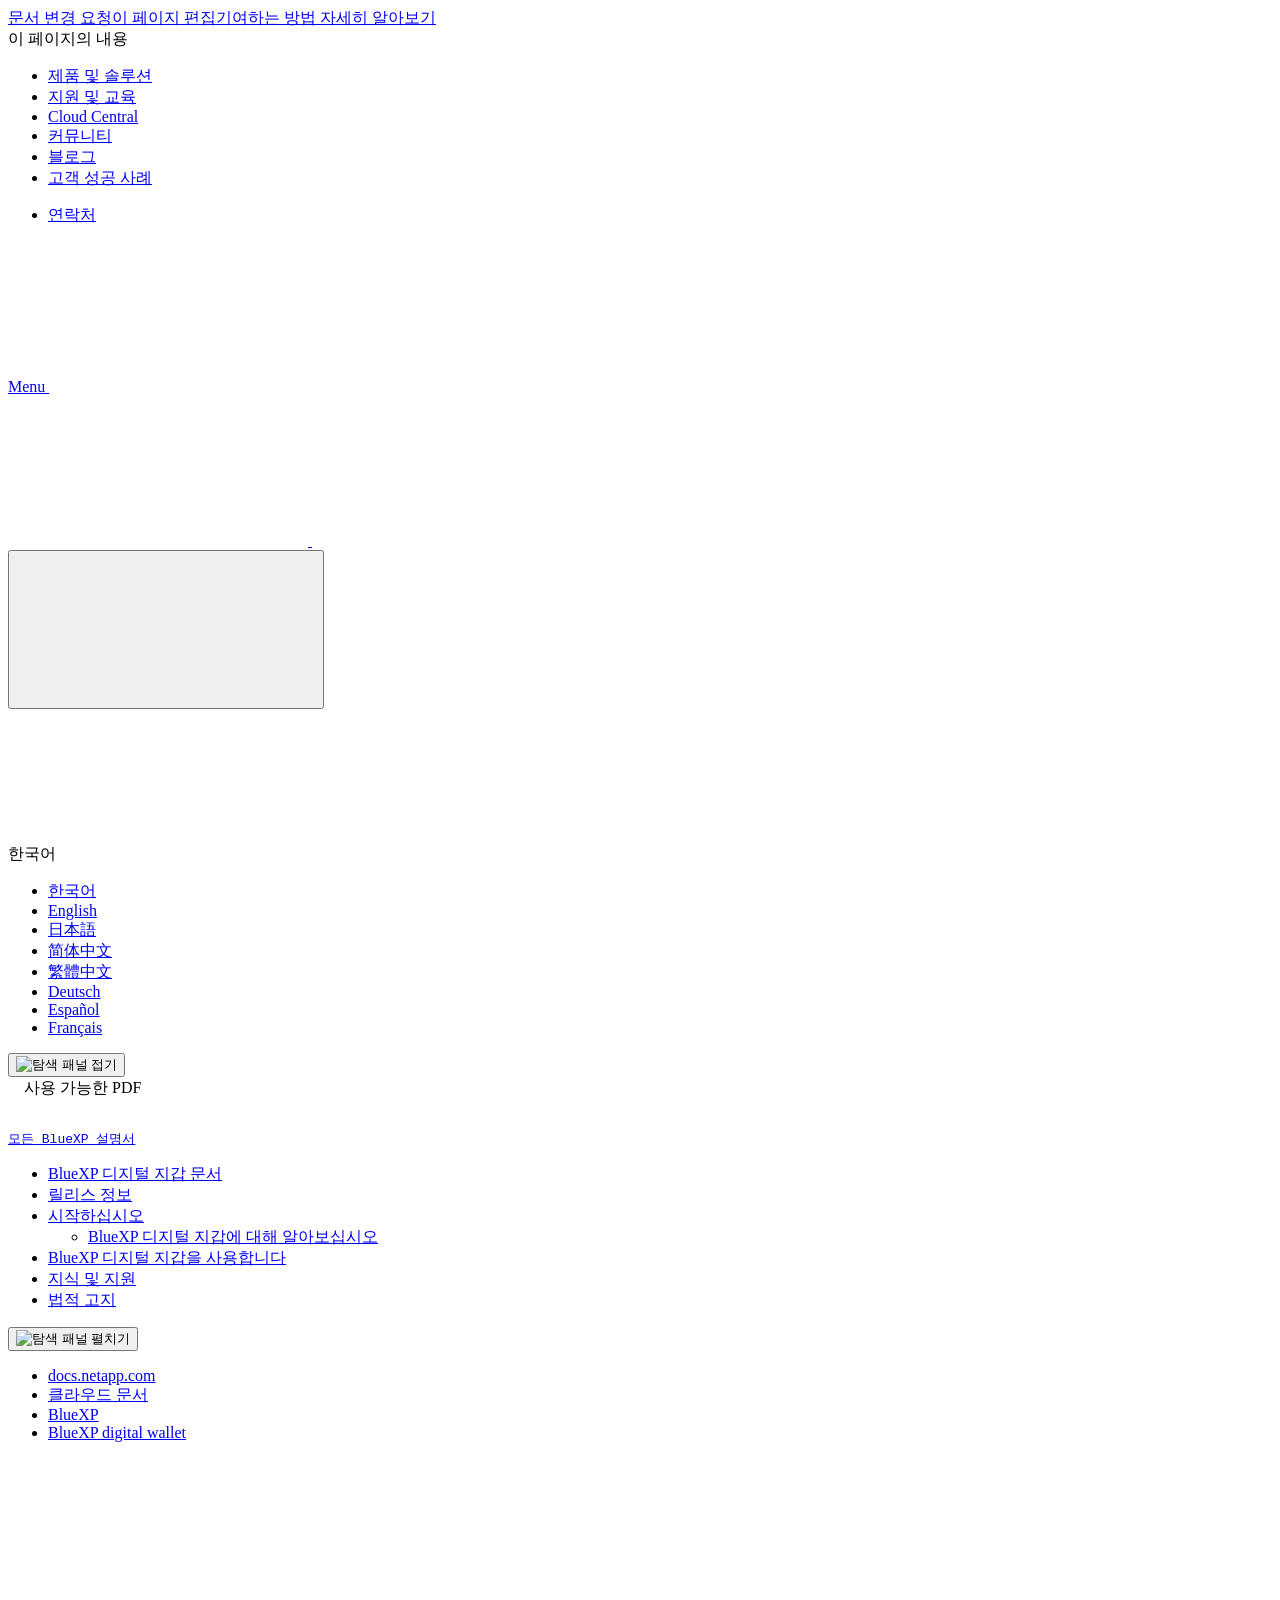
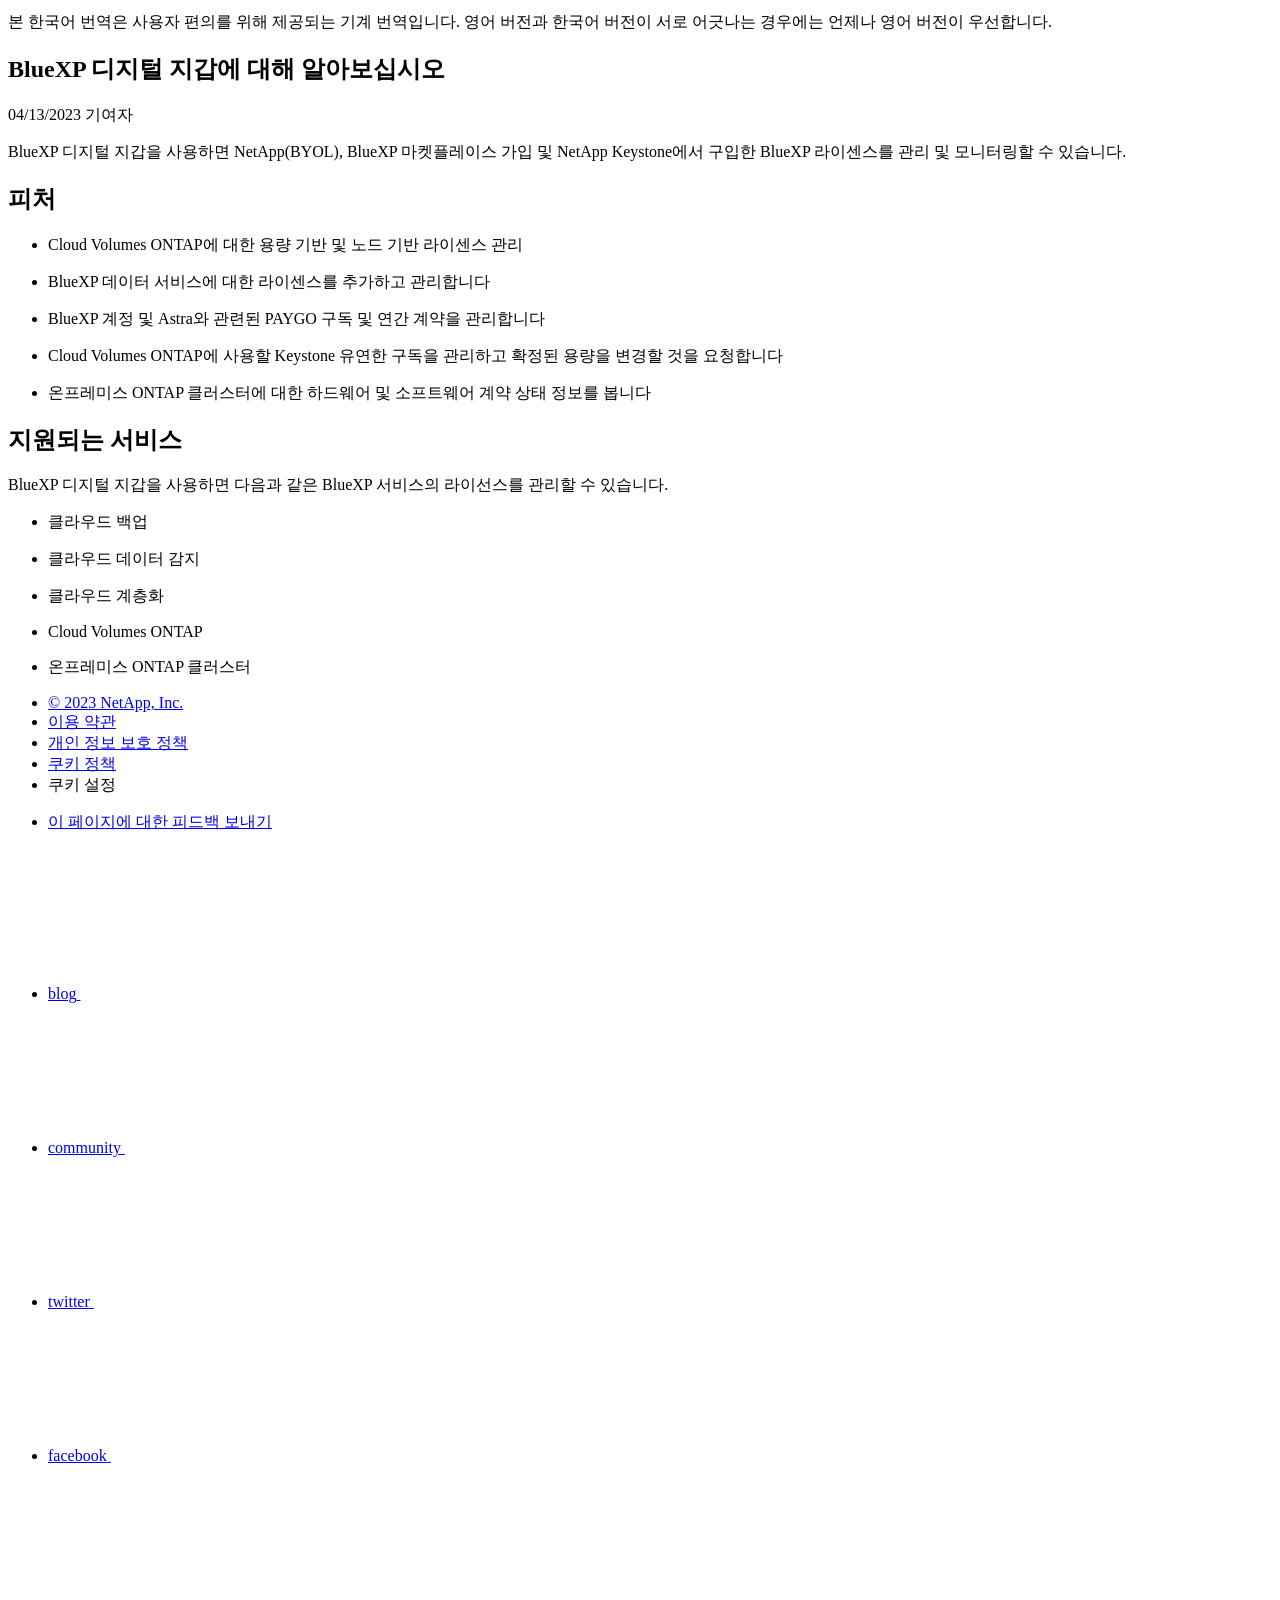
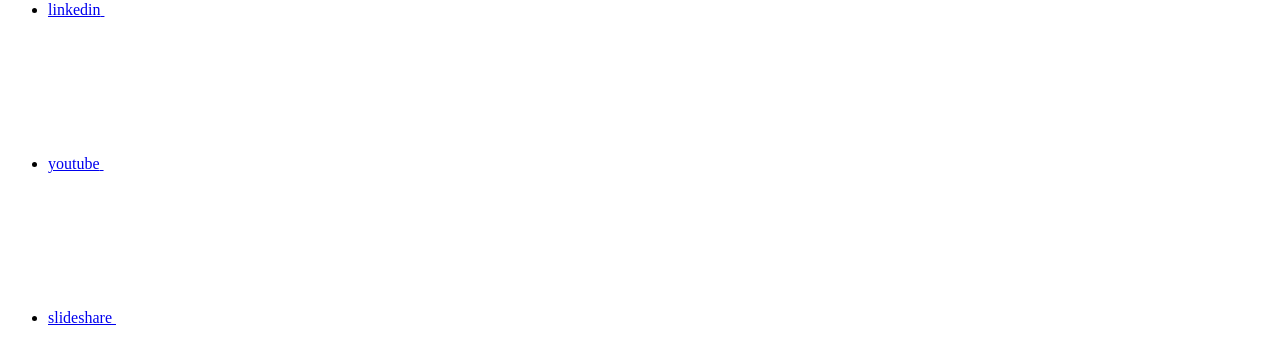
==== concept-digital-wallet.html @ b39cb66f "Deploying to gh-pages from  @ 35539316d32e8662a59e7614644bba954199ddea 🚀" ====
<!DOCTYPE html>
<html lang="ko">
  <head class="at-element-marker">
  <title>BlueXP 디지털 지갑에 대해 알아보십시오 | NetApp Documentation</title>
  <meta charset="utf-8">
  <meta http-equiv="x-ua-compatible" content="ie=edge,chrome=1">
  <meta http-equiv="language" content="en">
  <meta name="viewport" content="width=device-width, initial-scale=1">
  <meta property="og:title" content="BlueXP 디지털 지갑에 대해 알아보십시오 | NetApp Documentation" />
	<meta property="og:type" content="website" />
	<meta property="og:url" content="https://docs.netapp.com/ko-kr/bluexp-digital-wallet/concept-digital-wallet.html" />
	<meta property="og:description" content="BlueXP 디지털 지갑을 사용하면 NetApp(BYOL), BlueXP 마켓플레이스 가입 및 NetApp Keystone에서 구입한 BlueXP 라이센스를 관리 및 모니터링할 수 있습니다." />
  <meta property="og:image" content="https://docs.netapp.com/ko-kr/bluexp-digital-wallet/images/logo-tophat-social.png" />
  <meta property="og:image:alt" content="NetApp Logo" />
  <meta name="format-detection" content="telephone=no">
  <meta http-equiv="Content-Type" content="text/html; charset=utf-8">
  <meta http-equiv="encoding" content="utf-8">
  <meta http-equiv="nss-type" content="Product Documentation"/>
  <meta http-equiv="nss-subtype" content="User Guide"/><meta name="description" content="BlueXP 디지털 지갑을 사용하면 NetApp(BYOL), BlueXP 마켓플레이스 가입 및 NetApp Keystone에서 구입한 BlueXP 라이센스를 관리 및 모니터링할 수 있습니다.">
  <meta name="keywords" content=" digital wallet, bluexp digital wallet, licensing, licenses, services, supported services"><!-- Icons -->
  <link rel="icon" href="/ko-kr/bluexp-digital-wallet/images/favicon.ico" type="image/x-icon">

  <!-- RSS Feed --><link rel="alternate" type="application/rss+xml" title="NetApp Documentation" href="/ko-kr/bluexp-digital-wallet/feed.xml"><!-- CSS Definitions: NetApp CSS should be defined after generic css -->

  <!-- Elastic Search -->
  <link rel="stylesheet" href="//cdn.jsdelivr.net/searchkit/0.10.0/theme.css">

  <!-- Combined CSS -->
  <link rel="stylesheet" type="text/css" href="/ko-kr/bluexp-digital-wallet/css/netappdocs.css">

  
  <link rel="stylesheet" href="/ko-kr/bluexp-digital-wallet/css/landing-page.css" type="text/css">
  <link rel="stylesheet" href="/ko-kr/bluexp-digital-wallet/css/tabbed-blocks.css" type="text/css">
  <!-- Canonical url -->
  <link rel="canonical" href="https://docs.netapp.com/ko-kr/bluexp-digital-wallet/concept-digital-wallet.html" />
  <link rel="alternate" hreflang="x-default" href="https://docs.netapp.com/us-en/bluexp-digital-wallet/concept-digital-wallet.html" />
  <link rel="alternate" hreflang="ko" href="https://docs.netapp.com/ko-kr/bluexp-digital-wallet/concept-digital-wallet.html" />
  <link rel="alternate" hreflang="en" href="https://docs.netapp.com/us-en/bluexp-digital-wallet/concept-digital-wallet.html" />
  <link rel="alternate" hreflang="ja" href="https://docs.netapp.com/ja-jp/bluexp-digital-wallet/concept-digital-wallet.html" />
  <link rel="alternate" hreflang="zh-Hans" href="https://docs.netapp.com/zh-cn/bluexp-digital-wallet/concept-digital-wallet.html" />
  <link rel="alternate" hreflang="zh-Hant" href="https://docs.netapp.com/zh-tw/bluexp-digital-wallet/concept-digital-wallet.html" />
  <link rel="alternate" hreflang="de" href="https://docs.netapp.com/de-de/bluexp-digital-wallet/concept-digital-wallet.html" />
  <link rel="alternate" hreflang="es" href="https://docs.netapp.com/es-es/bluexp-digital-wallet/concept-digital-wallet.html" />
  <link rel="alternate" hreflang="fr" href="https://docs.netapp.com/fr-fr/bluexp-digital-wallet/concept-digital-wallet.html" />
  <link rel='stylesheet' href='/ko-kr/bluexp-digital-wallet/css/na-feature.css' type='text/css'><!-- Top level site integrations --><script>
    function addAdobeLaunch(adobeId) {
      var head = document.getElementsByTagName('head')[0];
      var adobe = document.createElement("script");
      adobe.type = "text/plain";
      adobe.className = "optanon-category-C0002";
      adobe.src = "//assets.adobedtm.com/60287eadf1ee/c284da483c83/"+adobeId+".min.js";
      head.appendChild(adobe);
    }

    function addGoogleAnalytics(gtagId) {
      var google = document.createElement("script");
      google.type = "text/plain";
      google.className = "optanon-category-C0002";
      google.src = "https://www.googletagmanager.com/gtag/js?id="+gtagId;
      var head = document.getElementsByTagName('head')[0];
      head.appendChild(google);

      window.dataLayer = window.dataLayer || [];
      function gtag(){dataLayer.push(arguments);}
      gtag('js', new Date());
      gtag('config', gtagId);
    }

    function addConsent(consentId) {
      var head = document.getElementsByTagName('head')[0];
      var onetrustConsent = document.createElement("script");
      onetrustConsent.type = "text/javascript";
      onetrustConsent.src = "https://cdn.cookielaw.org/consent/"+consentId+"/OtAutoBlock.js";
      head.appendChild(onetrustConsent);

      var onetrustScript = document.createElement("script");
      onetrustScript.type = "text/javascript";
      onetrustScript.src = "https://cdn.cookielaw.org/scripttemplates/otSDKStub.js";
      onetrustScript.charset = "UTF-8";
      onetrustScript.dataset.documentLanguage = "true";
      onetrustScript.dataset.domainScript = consentId;
      head.appendChild(onetrustScript);
    }addConsent("72570c5c-fe30-465f-b0e0-b77f7fb4ae34");
    addAdobeLaunch("launch-e9ff3acac59f");
    addGoogleAnalytics("UA-81697994-3");function OptanonWrapper() { }
  </script>
  <script src="https://cdnjs.cloudflare.com/ajax/libs/jquery/2.1.4/jquery.min.js"></script>
  <script src="https://cdnjs.cloudflare.com/ajax/libs/jquery-cookie/1.4.1/jquery.cookie.min.js"></script>

  <!-- Used for Product Family Page Sidebar Visibility --><!-- Used to import Promise for IE. Required for SearchKit -->
  <script src="https://cdnjs.cloudflare.com/ajax/libs/bluebird/3.3.5/bluebird.min.js"></script><script src='/ko-kr/bluexp-digital-wallet/js/na-search.js'></script><script src='/ko-kr/bluexp-digital-wallet/js/na-pagenav.js'></script><script src='/ko-kr/bluexp-digital-wallet/js/na-utility.js'></script>
 <!--  
  <link rel='stylesheet' href='/ko-kr/bluexp-digital-wallet/css/prism.css' type='text/css'>
  <link rel='stylesheet' href='/ko-kr/bluexp-digital-wallet/css/prism-netapp.css' type='text/css'>
 -->

  <!-- <script src='/ko-kr/bluexp-digital-wallet/js/na-utility.js'></script> -->
  <script src='/ko-kr/bluexp-digital-wallet/js/clouddocs.js'></script>
  <script src='/ko-kr/bluexp-digital-wallet/js/jquery.navgoco.min.js'></script>
  <script src="https://maxcdn.bootstrapcdn.com/bootstrap/3.3.7/js/bootstrap.min.js" integrity="sha384-Tc5IQib027qvyjSMfHjOMaLkfuWVxZxUPnCJA7l2mCWNIpG9mGCD8wGNIcPD7Txa" crossorigin="anonymous"></script>
  <!-- <script src='/ko-kr/bluexp-digital-wallet/js/toc.js'></script> -->
  <!-- <script src='/ko-kr/bluexp-digital-wallet/js/customscripts.js'></script> --><script>
      $(document).ready(function() {
          
          var collapseOnInit = true;
          

          var navSettings = {
              "caretHtml": '',
              "accordion": collapseOnInit,
              "openClass": 'active', // open
              "save": false, // leave false or nav highlighting doesn't work right
              "cookie": {
                  "name": 'navgoco',
                  "expires": false,
                  "path": '/'
              },
              "slide": {
                  "duration": 400,
                  "easing": 'swing'
              }
          };

          // Initialize navgoco with default options
          $("#mysidebar").navgoco(navSettings);
          

          $("#collapseAll").click(function(e) {
              e.preventDefault();
              $("#mysidebar").navgoco('toggle', false);
          });

          $("#expandAll").click(function(e) {
              e.preventDefault();
              $("#mysidebar").navgoco('toggle', true);
          });

          $(".sidebar-nav-container").on("scroll", function() {
            $.cookie("sidebarScroll", $(".sidebar-nav-container").scrollTop(), {
              path    : "/ko-kr/bluexp-digital-wallet"  
            });
          });
          $(function() {
            if ($.cookie("sidebarScroll")) {
              $(".sidebar-nav-container").scrollTop($.cookie("sidebarScroll"));
            }
          });

      });

  </script>
  <script>
      $(document).ready(function() {
          $("#tg-sb-link").click(function() {
              $("#tg-sb-sidebar").toggle();
              $("#tg-sb-content").toggleClass('col-md-9');
              $("#tg-sb-content").toggleClass('col-md-12');
              $("#tg-sb-icon").toggleClass('fa-toggle-on');
              $("#tg-sb-icon").toggleClass('fa-toggle-off');
          });
      });
  </script>
  <script src='/ko-kr/bluexp-digital-wallet/js/custom-dropdown.js'></script>
  <script src='/ko-kr/bluexp-digital-wallet/js/FileSaver.min.js'></script>
  <script src='/ko-kr/bluexp-digital-wallet/js/jszip-utils.min.js'></script>
  <script src='/ko-kr/bluexp-digital-wallet/js/jszip.min.js'></script>
  <!-- <script src='/ko-kr/bluexp-digital-wallet/js/pdf-ux.js'></script> -->
</head>


  <body class role="document" data-flavor="">
    <div id="page" class="n-off-canvas-menu">
      <div class="n-off-canvas-menu__menu"><!--TODO: Add offcanvas code --></div>
      <div class="n-off-canvas-menu__content-wrap">
        <header class="site-header" id="banner">
  
  <!-- Start Page Toolbar -->
  
  <div class="page-nav-toolbar"><div class="page-nav-contribute"><a target="_blank" href="https://github.com/NetAppDocs/bluexp-digital-wallet/issues/new?body=Page%3A%20[BlueXP 디지털 지갑에 대해 알아보십시오](https://docs.netapp.com/ko-kr/bluexp-digital-wallet/concept-digital-wallet.html)&template=public-issue-template.md" class="page-nav-contribute-link" role="button"><img src="/ko-kr/bluexp-digital-wallet/images/discuss-sm.svg" alt="" class="github-icon" />문서 변경 요청</a><a target="_blank" href="https://github.com/NetAppDocs/bluexp-digital-wallet/blob/main/concept-digital-wallet.adoc" class="page-nav-contribute-link" role="button"><img src="/ko-kr/bluexp-digital-wallet/images/edit-sm.svg" alt="" class="github-icon" />이 페이지 편집</a><a target="_blank" href="https://docs.netapp.com/us-en/contribute/" class="page-nav-contribute-link"  ><img src="/ko-kr/bluexp-digital-wallet/images/article-sm.svg" alt="" class="github-icon" />기여하는 방법 자세히 알아보기</a></div>
    <div class="page-nav-container">
      <nav class="page-nav-fixed">
        <div class="page-nav-title">이 페이지의 내용</div>
        <div class="page-nav-links">
          <ul class="page-nav-inner" id="page-menu"></ul>
        </div>
      </nav>
    </div>
  </div>
  
  
  <!-- Start top_hat -->
  <div class="n-top-hat">
    <div class="n-container">
      <div class="n-top-hat__cross-property-nav">
        <ul class="n-top-hat__list">
          <li class="n-top-hat__list-item">
            <a href="https://www.netapp.com/products-a-z/" class="n-top-hat__link">제품 및 솔루션</a>
          </li>
          <li class="n-top-hat__list-item">
            <a href="https://www.netapp.com/support-and-training/netapp-university/" class="n-top-hat__link">지원 및 교육</a>
          </li>
          <li class="n-top-hat__list-item">
            <a href="https://cloud.netapp.com" class="n-top-hat__link">Cloud Central</a>
          </li>
          <li class="n-top-hat__list-item">
            <a href="https://community.netapp.com/" class="n-top-hat__link">커뮤니티</a>
          </li>
          <li class="n-top-hat__list-item">
            <a href="https://blog.netapp.com/" class="n-top-hat__link">블로그</a>
          </li>
          <li class="n-top-hat__list-item">
            <a href="https://customers.netapp.com/en/" class="n-top-hat__link">고객 성공 사례</a>
          </li>
        </ul>
      </div>
      <div class="n-top-hat__utils">
        <ul class="n-top-hat__list">
          <li class="n-top-hat__list-item">
            <a href="https://www.netapp.com/company/contact-us/" target="_self" class="n-top-hat__link" data-ntap-ui="contact-us">연락처</a>
          </li>
        </ul>
      </div>
    </div>
  </div>
  <!-- End top_hat -->

  <!-- Start property bar -->
  <style>
    .n-property-navigation-bar__menus--desktop-experience .n-menu--mega__default-content__heading span {
    color: #34B0FF;
    }
  </style>
  <div class="n-property-bar " data-ntap-ui="sticky-nav">
    <div class="n-property-bar__inner-wrap">
      <div class="n-property-bar__menu-toggle">
        <a href="#" class="n-property-bar__menu-toggle-link">
          <span class="n-property-bar__menu-toggle-text">Menu</span>
          <svg class="n-icon-bars n-property-bar__menu-toggle-icon" aria-labelledby="title">
            <title>bars</title>
            <use xlink:href="/ko-kr/bluexp-digital-wallet/images/sprite.svg#bars"></use>
          </svg>
        </a>
      </div>
      <div class="n-property-bar__property-mark ">
        <a href="https://www.netapp.com" class="n-property-bar__property-link">
          <div class="n-property-bar__logo">
            <svg class="n-icon-netapp-mark n-icon-netapp-mark n-property-bar__netapp-mark-icon" aria-labelledby="title">
              <title>netapp-mark</title>
              <use xlink:href="/ko-kr/bluexp-digital-wallet/images/sprite.svg#netapp-mark"></use>
            </svg>
            <svg class="n-icon-netapp-logo n-property-bar__logo-svg" aria-labelledby="title">
              <title>netapp-logo</title>
              <use xlink:href="/ko-kr/bluexp-digital-wallet/images/sprite.svg#netapp-logo"></use>
            </svg>
          </div>
        </a>
      </div>

      
      
      
      <div class="search-property-bar">
        <div id="search-demo-container" class="searchbox n-property-bar__search">
          <div id="react-search" 
          data-search-html="/ko-kr/bluexp-digital-wallet/search.html"
          data-type="widget" 
          data-placeholder="설명서 검색"
          data-no-results-found="{query}에 대한 결과를 찾을 수 없음"
          data-did-you-mean="{suggestion}을(를) 검색해보십시오."
          data-no-results-found-did-you-mean="{query}에 대한 결과를 찾을 수 없습니다. {suggestion}을(를) 검색하려 하셨습니까?"
          data-results-found="{hitCount}개의 결과를 찾음"
          data-error-message="We're sorry, an issue occurred when fetching your results. Please try again."
          data-error-reset="Reset Search"
          data-sk-es-pf-indexes=""
          data-flavor=""></div>
          <button class="n-property-bar__search-toggle-button" type="button">
            <svg class="n-icon-search n-property-bar__search-toggle-button-icon" aria-labelledby="title">
              <title>search</title>
              <use xmlns:xlink="http://www.w3.org/1999/xlink" xlink:href="/ko-kr/bluexp-digital-wallet/images/sprite.svg#search"></use>
            </svg>
          </button>
        </div>
      </div>
      
    </div>
  </div>
  <div class="n-property-bar__toolbar">
    <!-- Start Language Selector --><div id="language-dropdown" class="custom-dropdown custom-dropdown-lang">
      <div class="custom-dropdown-select custom-dropdown-select-lang">
      <span class="lang-name">한국어</span>
          <svg class="n-globe__icon" aria-labelledby="title">
            <title>globe</title>
            <use xmlns:xlink="http://www.w3.org/1999/xlink" xlink:href="/ko-kr/bluexp-digital-wallet/images/sprite.svg#globe"></use>
          </svg>
        </button>
      </div>

      <ul class="custom-dropdown-menu"><li>
          <a href="https://docs.netapp.com/ko-kr/bluexp-digital-wallet/concept-digital-wallet.html" target="_self"><span translate="no" class="notranslate">한국어</span></a>
        </li><li>
          <a href="https://docs.netapp.com/us-en/bluexp-digital-wallet/concept-digital-wallet.html" target="_self"><span translate="no" class="notranslate">English</span></a>
        </li><li>
          <a href="https://docs.netapp.com/ja-jp/bluexp-digital-wallet/concept-digital-wallet.html" target="_self"><span translate="no" class="notranslate">日本語</span></a>
        </li><li>
          <a href="https://docs.netapp.com/zh-cn/bluexp-digital-wallet/concept-digital-wallet.html" target="_self"><span translate="no" class="notranslate">简体中文</span></a>
        </li><li>
          <a href="https://docs.netapp.com/zh-tw/bluexp-digital-wallet/concept-digital-wallet.html" target="_self"><span translate="no" class="notranslate">繁體中文</span></a>
        </li><li>
          <a href="https://docs.netapp.com/de-de/bluexp-digital-wallet/concept-digital-wallet.html" target="_self"><span translate="no" class="notranslate">Deutsch</span></a>
        </li><li>
          <a href="https://docs.netapp.com/es-es/bluexp-digital-wallet/concept-digital-wallet.html" target="_self"><span translate="no" class="notranslate">Español</span></a>
        </li><li>
          <a href="https://docs.netapp.com/fr-fr/bluexp-digital-wallet/concept-digital-wallet.html" target="_self"><span translate="no" class="notranslate">Français</span></a>
        </li></ul>
    </div><!-- End Language Selector -->

    <div class="n-property-bar__cta"></div>
  </div>
  <!-- End property bar -->
</header>


        <main id="n-main-content" class="n-main-content">
          <!-- Start Documentation Content -->
<div class="ie-main">
  <!-- Sidebar Column -->
  
  <div class="col-md-3" id="sidebar-height">
      <button id="btn-sidebar-collapse" onclick="hideSidebar()"><img src="/ko-kr/bluexp-digital-wallet/images/collapse.png" alt="탐색 패널 접기"></button>
      <div class="n-pdf-header">
  <a id="toggleButtonPdf" class="n-pdf-button" type="button">
    <img src="/ko-kr/bluexp-digital-wallet/images/pdf.png" alt="" width="16" height="16"/>사용 가능한 PDF<span>
    </span>
  </a>
</div>
<div class="n-pdf-body-container">
  <ul id="toggleContainerPdf" class="n-pdf-body" style="display:none;"><li class="pdf-ux-container">
        
        
        
        <a target="_blank" href="/ko-kr/bluexp-digital-wallet/pdfs/fullsite-sidebar/BlueXP_디지털_전자지갑_설명서.pdf" >
          <img src="/ko-kr/bluexp-digital-wallet/images/pdf.png" alt="" width="16" height="16"/>이 문서 사이트의 PDF</a>





    
      <ul class="subfolders" style="display:none;">
        <li class="pdf-ux-container">
          
          
          
          <a target="_blank" 
            
              href="/ko-kr/bluexp-digital-wallet/pdfs/sidebar/시작하십시오.pdf" 
            
          >
            <img src="/ko-kr/bluexp-digital-wallet/images/pdf.png" alt="" width="16" height="16"/>
            시작하십시오
          </a>
          
    <ul class="subfolders" id="pdf-remove" style="display:none;"><li class="active"></li></ul>
  


        </li>
      </ul>
    

  



    
      <ul class="subfolders" style="display:none;">
        <li class="pdf-ux-container">
          
          
          
          <a target="_blank" 
            
              href="/ko-kr/bluexp-digital-wallet/pdfs/sidebar/BlueXP_디지털_지갑을_사용합니다.pdf" 
            
          >
            <img src="/ko-kr/bluexp-digital-wallet/images/pdf.png" alt="" width="16" height="16"/>
            BlueXP 디지털 지갑을 사용합니다
          </a>
          

    
      <ul class="subfolders" style="display:none;">
        <li class="pdf-ux-container">
          
          
          
          <a target="_blank" 
            
              href="/ko-kr/bluexp-digital-wallet/pdfs/sidebar/Cloud_Volumes_ONTAP에_대한_라이센스를_관리합니다.pdf" 
            
          >
            <img src="/ko-kr/bluexp-digital-wallet/images/pdf.png" alt="" width="16" height="16"/>
            Cloud Volumes ONTAP에 대한 라이센스를 관리합니다
          </a>
          




        </li>
      </ul>
    

  










        </li>
      </ul>
    

  



    
      <ul class="subfolders" style="display:none;">
        <li class="pdf-ux-container">
          
          
          
          <a target="_blank" 
            
              href="/ko-kr/bluexp-digital-wallet/pdfs/sidebar/지식_및_지원.pdf" 
            
          >
            <img src="/ko-kr/bluexp-digital-wallet/images/pdf.png" alt="" width="16" height="16"/>
            지식 및 지원
          </a>
          




        </li>
      </ul>
    

  



</li></ul>
  <div class="zip-pdf-link-container" style="display: none;">   
    <a href="#" id="zipPdf">
      <img src="/ko-kr/bluexp-digital-wallet/images/pdf-zip.png" alt="" width="16" height="16"/>
      <pre>별도의 PDF 문서 모음<span class="zip-size"></span></pre>
    </a><div id="zip-link-popup" class="hide">
    <div class="inner-modal">
        <div class="downloading-progress">
            <div class="spinner"></div>
            <h1>Creating your file...</h1>
            <div>This may take a few minutes. Thanks for your patience.</div>
            <button class="cancel-download-btn" type="button">Cancel</button>
        </div>
        <div class="download-complete hide">
            <div class="done-icon">
                <svg xmlns="http://www.w3.org/2000/svg" width="24" height="24" viewBox="0 0 24 24"><path d="M20.285 2l-11.285 11.567-5.286-5.011-3.714 3.716 9 8.728 15-15.285z"/></svg>
            </div>
            <div>Your file is ready</div>
            <button class="cancel-download-btn" type="button">OK</button>
        </div>
    </div>
</div>
<script>
    $(".cancel-download-btn").click(function(){
        $("#zip-link-popup").addClass("hide");
        $("#zip-link-popup .downloading-progress").removeClass("hide");
        $("#zip-link-popup .download-complete").addClass("hide");
    });
</script></div>
</div>
<script>
  $("#toggleContainerPdf li.active:last-child").parents('ul.subfolders').toggle('display');
  $("#toggleButtonPdf").click(function () {
    $("#toggleContainerPdf").toggle('display');
    $(".n-pdf-body-container .zip-pdf-link-container").toggle('display');
  });
</script><div class="prod-nav" id="product-nav">
  <a target="_self" class="prod-fam-nav" href="https://docs.netapp.com/ko-kr/cloud-manager-family/"><img src="/ko-kr/bluexp-digital-wallet/images/left_arrow.png" alt=""><pre>모든 BlueXP 설명서</pre></a>
</div><div class="sidebar-nav-container" id="mysidebardiv">
  <ul id="mysidebar" class="nav"><li 
      data-pdf-exists="true" 
      data-pdf-filename="BlueXP 디지털 지갑 문서"
      data-li-level="1#" 
      class=" "
    ><a class="na-navbar-padding" href="/ko-kr/bluexp-digital-wallet/index.html">
        BlueXP 디지털 지갑 문서
      </a></li><li 
      data-pdf-exists="true" 
      data-pdf-filename="릴리스 정보"
      data-li-level="1#" 
      class=" "
    ><a class="na-navbar-padding" href="/ko-kr/bluexp-digital-wallet/whats-new.html">
        릴리스 정보
      </a></li><li 
      data-pdf-exists="true" 
      data-pdf-filename="시작하십시오"
      data-li-level="1" 
      class="subfolders "
    ><a href="#">
        <div class="na-navbar-padding"> 시작하십시오</div>
      </a>
      <ul style="display: none;">
        <li 
      data-pdf-exists="true" 
      data-pdf-filename="BlueXP 디지털 지갑에 대해 알아보십시오"
      data-li-level="2#" 
      class="  active "
    ><a class="na-navbar-padding" href="/ko-kr/bluexp-digital-wallet/concept-digital-wallet.html">
        BlueXP 디지털 지갑에 대해 알아보십시오
      </a></li></ul></li><li 
      data-pdf-exists="true" 
      data-pdf-filename="BlueXP 디지털 지갑을 사용합니다"
      data-li-level="1" 
      class="subfolders "
    ><a href="#">
        <div class="na-navbar-padding"> BlueXP 디지털 지갑을 사용합니다</div>
      </a>
      <ul style="display: none;">
        <li 
      data-pdf-exists="true" 
      data-pdf-filename="Cloud Volumes ONTAP에 대한 라이센스를 관리합니다"
      data-li-level="2" 
      class="subfolders "
    ><a href="#">
        <div class="na-navbar-padding"> Cloud Volumes ONTAP에 대한 라이센스를 관리합니다</div>
      </a>
      <ul style="display: none;">
        <li 
      data-pdf-exists="true" 
      data-pdf-filename="용량 기반 라이센스"
      data-li-level="3#" 
      class=" "
    ><a class="na-navbar-padding" href="/ko-kr/bluexp-digital-wallet/task-manage-capacity-licenses.html">
        용량 기반 라이센스
      </a></li><li 
      data-pdf-exists="true" 
      data-pdf-filename="노드 기반 라이센스"
      data-li-level="3#" 
      class=" "
    ><a class="na-navbar-padding" href="/ko-kr/bluexp-digital-wallet/task-manage-node-based-licenses.html">
        노드 기반 라이센스
      </a></li></ul></li><li 
      data-pdf-exists="true" 
      data-pdf-filename="BlueXP 데이터 서비스의 라이센스를 관리합니다"
      data-li-level="2#" 
      class=" "
    ><a class="na-navbar-padding" href="/ko-kr/bluexp-digital-wallet/task-manage-data-services-licenses.html">
        BlueXP 데이터 서비스의 라이센스를 관리합니다
      </a></li><li 
      data-pdf-exists="true" 
      data-pdf-filename="PAYGO 구독 및 계약 관리"
      data-li-level="2#" 
      class=" "
    ><a class="na-navbar-padding" href="/ko-kr/bluexp-digital-wallet/task-manage-subscriptions.html">
        PAYGO 구독 및 계약 관리
      </a></li><li 
      data-pdf-exists="true" 
      data-pdf-filename="Keystone Flex 가입 관리"
      data-li-level="2#" 
      class=" "
    ><a class="na-navbar-padding" href="/ko-kr/bluexp-digital-wallet/task-manage-keystone.html">
        Keystone Flex 가입 관리
      </a></li><li 
      data-pdf-exists="true" 
      data-pdf-filename="온프레미스 ONTAP 클러스터에 대한 라이센스를 관리합니다"
      data-li-level="2#" 
      class=" "
    ><a class="na-navbar-padding" href="/ko-kr/bluexp-digital-wallet/task-manage-on-prem-clusters.html">
        온프레미스 ONTAP 클러스터에 대한 라이센스를 관리합니다
      </a></li></ul></li><li 
      data-pdf-exists="true" 
      data-pdf-filename="지식 및 지원"
      data-li-level="1" 
      class="subfolders "
    ><a href="#">
        <div class="na-navbar-padding"> 지식 및 지원</div>
      </a>
      <ul style="display: none;">
        <li 
      data-pdf-exists="true" 
      data-pdf-filename="지원을 위해 등록하십시오"
      data-li-level="2#" 
      class=" "
    ><a class="na-navbar-padding" href="/ko-kr/bluexp-digital-wallet/task-support-registration.html">
        지원을 위해 등록하십시오
      </a></li><li 
      data-pdf-exists="true" 
      data-pdf-filename="도움을 받으십시오"
      data-li-level="2#" 
      class=" "
    ><a class="na-navbar-padding" href="/ko-kr/bluexp-digital-wallet/task-get-help.html">
        도움을 받으십시오
      </a></li></ul></li><li 
      data-pdf-exists="true" 
      data-pdf-filename="법적 고지"
      data-li-level="1#" 
      class=" "
    ><a class="na-navbar-padding" href="/ko-kr/bluexp-digital-wallet/legal-notices.html">
        법적 고지
      </a></li></ul>
</div>
<script>
  window.onscroll = () => {
    const value = -40 - (document.body.scrollHeight - (window.innerHeight + document.scrollingElement.scrollTop));
    
    document.getElementById("sidebar-height").style.bottom = Math.max(0,value) + "px";
};
</script>
<!-- this highlights the active parent class in the navgoco sidebar. this is critical so that the parent expands when you're viewing a page. This must appear below the sidebar code above. Otherwise, if placed inside customscripts.js, the script runs before the sidebar code runs and the class never gets inserted.-->
<script>$("li.active").parents('li').toggleClass("active");</script>
<script>$("#mysidebar li.active").parents('ul').css("display","block");</script>


  </div>
  

  <div class="ie-content-pane n-doc__component-detail-content n-doc__component-detail-content--show-code">
    <!-- Begin of page container --><article class="page-content" id="main">
      <div class="ie-utility">
  <button id="btn-sidebar-expand" onclick="showSidebar()"><img src="/ko-kr/bluexp-digital-wallet/images/expand.png" alt="탐색 패널 펼치기"></button>
  <div class="ie-menu">
    <div class="n-breadcrumb">
      <ul class="n-breadcrumb__list">
        <li class="n-breadcrumb__list-item">
          <a href="https://docs.netapp.com">docs.netapp.com</a>
        </li>
        
        <li class="n-breadcrumb__list-item">
          <a href="https://docs.netapp.com/us-en/cloud/">클라우드 문서</a>
        </li>
        

        
        <li class="n-breadcrumb__list-item">
          <a href="https://docs.netapp.com/ko-kr/cloud-manager-family/">BlueXP</a>
        </li>
        

        <li class="n-breadcrumb__list-item">
          <a href="/ko-kr/bluexp-digital-wallet/">BlueXP&nbsp;digital&nbsp;wallet</a>
        </li>

      </ul>
    </div>
    <div style="clear: both"></div><!-- Main needs to have height -->
  </div>
</div>

      <div class="ie-nmt-disclaimer">
  <span>
    <div class="ie-nmt-disclaimer-container">
      <div class="ie-nmt-disclaimer-icon">
        <svg class="luci-icon" aria-hidden="true">
          <use xlink:href="/ko-kr/bluexp-digital-wallet/images/sprite.svg#circle-info">
        </svg>
      </div>
      <div class="ie-nmt-disclaimer-content">
        <span> 본 한국어 번역은 사용자 편의를 위해 제공되는 기계 번역입니다. 영어 버전과 한국어 버전이 서로 어긋나는 경우에는 언제나 영어 버전이 우선합니다. </span>
      </div>
      <div style="clear:both;"></div>
    </div>
  </span>
</div><div class="n-doc__component-detail-heading-wrap">
  <h1 class="n-doc__component-detail-heading">BlueXP 디지털 지갑에 대해 알아보십시오</h1>
</div>


<p class="page-details">
  
    
    <time datetime="2023-04-13 16:46:44 +0000">04/13/2023</time>
    
  

<span>기여자
</span>


</p>

<div id="preamble">
<div class="sectionbody">
<div class="paragraph lead">
<p>BlueXP 디지털 지갑을 사용하면 NetApp(BYOL), BlueXP 마켓플레이스 가입 및 NetApp Keystone에서 구입한 BlueXP 라이센스를 관리 및 모니터링할 수 있습니다.</p>
</div>
</div>
</div>
<div class="sect1">
<h2 id="피처">피처</h2>
<div class="sectionbody">
<div class="ulist">
<ul>
<li>
<p>Cloud Volumes ONTAP에 대한 용량 기반 및 노드 기반 라이센스 관리</p>
</li>
<li>
<p>BlueXP 데이터 서비스에 대한 라이센스를 추가하고 관리합니다</p>
</li>
<li>
<p>BlueXP 계정 및 Astra와 관련된 PAYGO 구독 및 연간 계약을 관리합니다</p>
</li>
<li>
<p>Cloud Volumes ONTAP에 사용할 Keystone 유연한 구독을 관리하고 확정된 용량을 변경할 것을 요청합니다</p>
</li>
<li>
<p>온프레미스 ONTAP 클러스터에 대한 하드웨어 및 소프트웨어 계약 상태 정보를 봅니다</p>
</li>
</ul>
</div>
</div>
</div>
<div class="sect1">
<h2 id="지원되는-서비스">지원되는 서비스</h2>
<div class="sectionbody">
<div class="paragraph">
<p>BlueXP 디지털 지갑을 사용하면 다음과 같은 BlueXP 서비스의 라이선스를 관리할 수 있습니다.</p>
</div>
<div class="ulist">
<ul>
<li>
<p>클라우드 백업</p>
</li>
<li>
<p>클라우드 데이터 감지</p>
</li>
<li>
<p>클라우드 계층화</p>
</li>
<li>
<p>Cloud Volumes ONTAP</p>
</li>
<li>
<p>온프레미스 ONTAP 클러스터</p>
</li>
</ul>
</div>
</div>
</div>

    </article>
    <!-- Page Container -->
  </div>

  <div style="clear: both"></div><!-- Main needs to have height --></div>

        </main>

        <footer class="n-footer">
  <div class="n-footer__bottom">
    <div class="n-container">
      <div class="n-footer__bottom-left">
        <div class="n-footer__copyright">
          <ul class="n-footer__copyright-list">
            <li class="n-footer__copyright-link">
              <a href="https://www.netapp.com/company/legal/copyright/">© 2023 NetApp, Inc.</a>
            </li>
            <li class="n-footer__copyright-link">
              <a href="https://www.netapp.com/company/legal/terms-of-use/">이용 약관</a>
            </li>
            <li class="n-footer__copyright-link">
              <a href="https://www.netapp.com/company/legal/privacy-policy/">개인 정보 보호 정책</a>
            </li>
            <li class="n-footer__copyright-link">
              <a href="https://www.netapp.com/company/legal/cookie-policy/">쿠키 정책</a>
            </li>
            <li class="n-footer__copyright-link">
              <a class="ot-sdk-show-settings">쿠키 설정</a>
            </li>
          </ul>
        </div>
      </div>
      <div class="n-footer__bottom-right">
        <div class="n-footer__copyright">
          <ul class="n-footer__copyright-list">
            <li class="n-footer__copyright-link">
              <a target="_self" href="javascript:netapp_mailto()">이 페이지에 대한 피드백 보내기</a>
            </li>
          </ul>
        </div>
        <div class="n-footer__social-links">
          <ul class="n-footer__social-link-list">
            <li class="n-footer__social-link-list-item">
              <a class="n-footer__social-link" data-ntap-social="follow-blog" href="https://blog.netapp.com"
                target="_blank" title="blog" alt="blog">
                <span class="n-footer__social-link-text">blog</span>
                <svg class="n-icon-blog n-footer__social-link-icon" aria-labelledby="title">
                  <title>blog@</title>
                  <use xmlns:xlink="http://www.w3.org/1999/xlink"
                    xlink:href="/ko-kr/bluexp-digital-wallet/images/sprite.svg#blog"></use>
                </svg>
              </a>
            </li>
            <li class="n-footer__social-link-list-item">
              <a class="n-footer__social-link" data-ntap-social="follow-community" href="https://community.netapp.com/"
                target="_blank" title="community" alt="community">
                <span class="n-footer__social-link-text">community</span>
                <svg class="n-icon-community n-footer__social-link-icon" aria-labelledby="title">
                  <title>community@</title>
                  <use xmlns:xlink="http://www.w3.org/1999/xlink"
                    xlink:href="/ko-kr/bluexp-digital-wallet/images/sprite.svg#comments"></use>
                </svg>
              </a>
            </li>
            <li class="n-footer__social-link-list-item">
              <a class="n-footer__social-link" data-ntap-social="follow-twitter" href="https://twitter.com/netapp"
                target="_blank" title="twitter" alt="twitter">
                <span class="n-footer__social-link-text">twitter</span>
                <svg class="n-icon-twitter n-footer__social-link-icon" aria-labelledby="title">
                  <title>twitter@</title>
                  <use xmlns:xlink="http://www.w3.org/1999/xlink"
                    xlink:href="/ko-kr/bluexp-digital-wallet/images/sprite.svg#twitter"></use>
                </svg>
              </a>
            </li>
            <li class="n-footer__social-link-list-item">
              <a class="n-footer__social-link" data-ntap-social="follow-facebook" href="https://www.facebook.com/NetApp"
                target="_blank" title="facebook" alt="facebook">
                <span class="n-footer__social-link-text">facebook</span>
                <svg class="n-icon-facebook n-footer__social-link-icon" aria-labelledby="title">
                  <title>facebook@</title>
                  <use xmlns:xlink="http://www.w3.org/1999/xlink"
                    xlink:href="/ko-kr/bluexp-digital-wallet/images/sprite.svg#facebook"></use>
                </svg>
              </a>
            </li>
            <li class="n-footer__social-link-list-item">
              <a class="n-footer__social-link" data-ntap-social="follow-linkedin"
                href="https://www.linkedin.com/company/netapp" target="_blank" title="linkedin" alt="linkedin">
                <span class="n-footer__social-link-text">linkedin</span>
                <svg class="n-icon-linkedin n-footer__social-link-icon" aria-labelledby="title">
                  <title>linkedin@</title>
                  <use xmlns:xlink="http://www.w3.org/1999/xlink"
                    xlink:href="/ko-kr/bluexp-digital-wallet/images/sprite.svg#linkedin"></use>
                </svg>
              </a>
            </li>
            <li class="n-footer__social-link-list-item">
              <a class="n-footer__social-link" data-ntap-social="follow-youtube"
                href="https://www.youtube.com/user/NetAppTV" target="_blank" title="youtube" alt="youtube">
                <span class="n-footer__social-link-text">youtube</span>
                <svg class="n-icon-youtube n-footer__social-link-icon" aria-labelledby="title">
                  <title>youtube@</title>
                  <use xmlns:xlink="http://www.w3.org/1999/xlink"
                    xlink:href="/ko-kr/bluexp-digital-wallet/images/sprite.svg#youtube"></use>
                </svg>
              </a>
            </li>
            <li class="n-footer__social-link-list-item">
              <a class="n-footer__social-link" data-ntap-social="follow-slideshare"
                href="https://www.slideshare.net/NetApp" target="_blank" title="slideshare" alt="slideshare">
                <span class="n-footer__social-link-text">slideshare</span>
                <svg class="n-icon-slideshare n-footer__social-link-icon" aria-labelledby="title">
                  <title>slideshare@</title>
                  <use xmlns:xlink="http://www.w3.org/1999/xlink"
                    xlink:href="/ko-kr/bluexp-digital-wallet/images/sprite.svg#slideshare"></use>
                </svg>
              </a>
            </li>
          </ul>
        </div>
      </div>
    </div>
  </div>
</footer>

      </div><!-- Elasticsearch JS -->
      <script type="text/javascript" src='/ko-kr/bluexp-digital-wallet/js/bundle.js'></script>

      <!-- Syntax Highlighting -->
      <script type="text/javascript" src='/ko-kr/bluexp-digital-wallet/js/prism.js'></script>
      <script type="text/javascript" src='/ko-kr/bluexp-digital-wallet/js/prism-curl.js'></script>
    </div>
    <script>
      document.body.offsetWidth=1903;
      cookieLaw = {}
      cookieLaw.euCountry = "US";
      cookieLaw.invoke = function(){return false;}
    </script>
    <script src='/ko-kr/bluexp-digital-wallet/js/tabbed-blocks.js'></script>
    <script src='/ko-kr/bluexp-digital-wallet/js/sidebar.js'></script>
  </body></html>
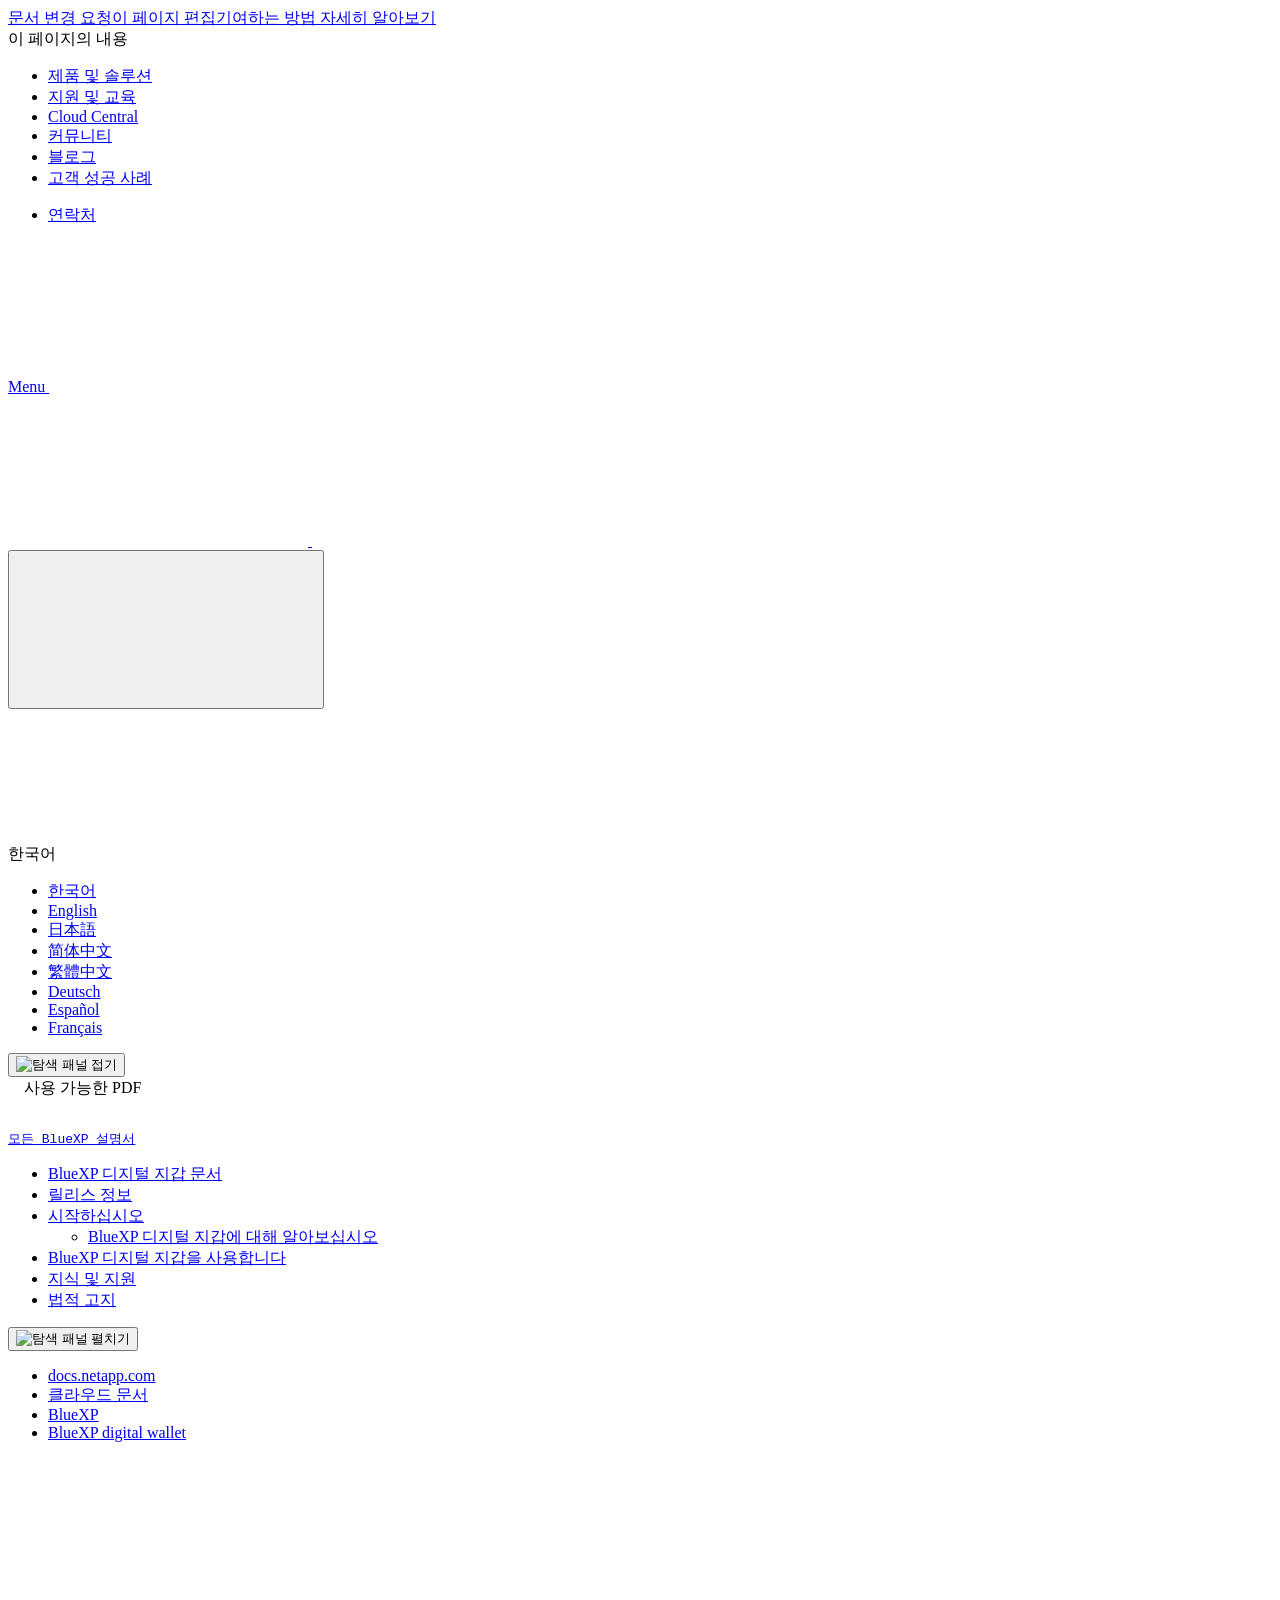
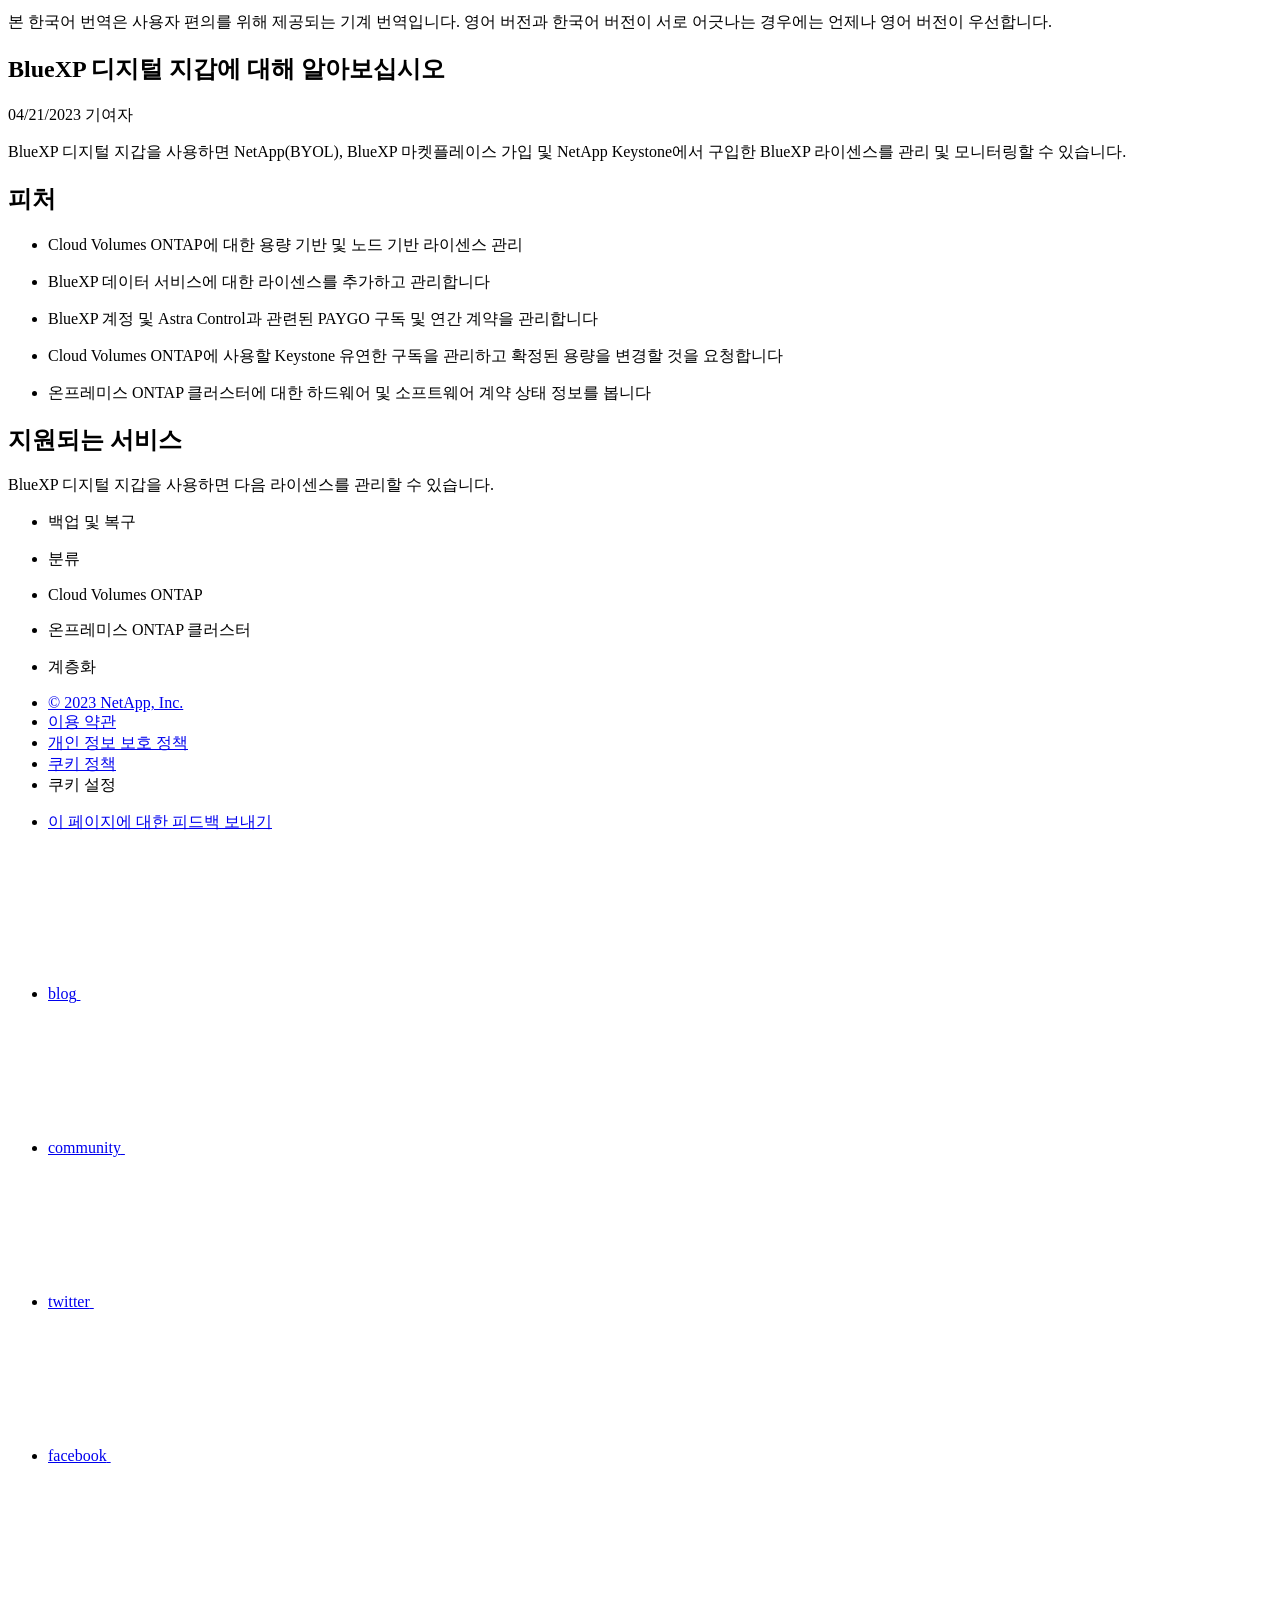
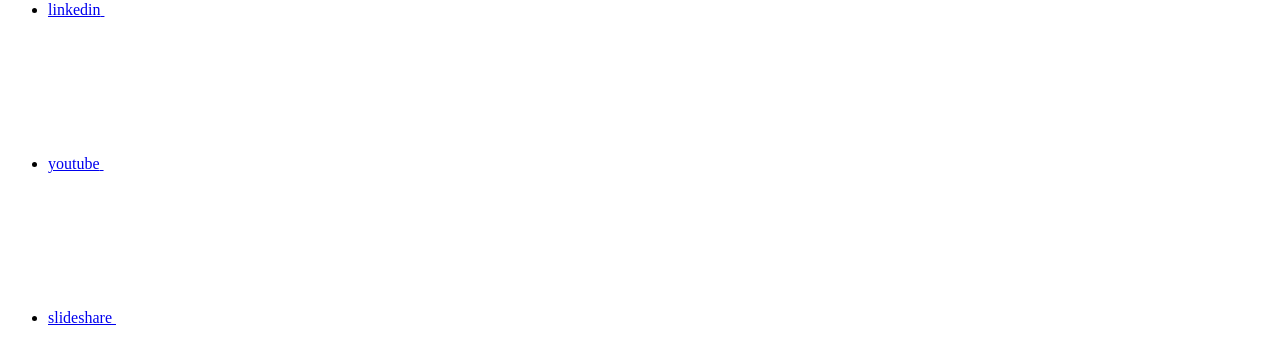
==== commit 8cde49c4: "Deploying to gh-pages from  @ 45e9bea006489bc5a02a7427d021494e8ed06a89 🚀" ====
--- a/concept-digital-wallet.html
+++ b/concept-digital-wallet.html
@@ -687,7 +687,7 @@
 <p class="page-details">
   
     
-    <time datetime="2023-04-13 16:46:44 +0000">04/13/2023</time>
+    <time datetime="2023-04-21 16:02:08 +0000">04/21/2023</time>
     
   
 
@@ -716,7 +716,7 @@
 <p>BlueXP 데이터 서비스에 대한 라이센스를 추가하고 관리합니다</p>
 </li>
 <li>
-<p>BlueXP 계정 및 Astra와 관련된 PAYGO 구독 및 연간 계약을 관리합니다</p>
+<p>BlueXP 계정 및 Astra Control과 관련된 PAYGO 구독 및 연간 계약을 관리합니다</p>
 </li>
 <li>
 <p>Cloud Volumes ONTAP에 사용할 Keystone 유연한 구독을 관리하고 확정된 용량을 변경할 것을 요청합니다</p>
@@ -732,24 +732,24 @@
 <h2 id="지원되는-서비스">지원되는 서비스</h2>
 <div class="sectionbody">
 <div class="paragraph">
-<p>BlueXP 디지털 지갑을 사용하면 다음과 같은 BlueXP 서비스의 라이선스를 관리할 수 있습니다.</p>
+<p>BlueXP 디지털 지갑을 사용하면 다음 라이센스를 관리할 수 있습니다.</p>
 </div>
 <div class="ulist">
 <ul>
 <li>
-<p>클라우드 백업</p>
+<p>백업 및 복구</p>
 </li>
 <li>
-<p>클라우드 데이터 감지</p>
-</li>
-<li>
-<p>클라우드 계층화</p>
+<p>분류</p>
 </li>
 <li>
 <p>Cloud Volumes ONTAP</p>
 </li>
 <li>
 <p>온프레미스 ONTAP 클러스터</p>
+</li>
+<li>
+<p>계층화</p>
 </li>
 </ul>
 </div>
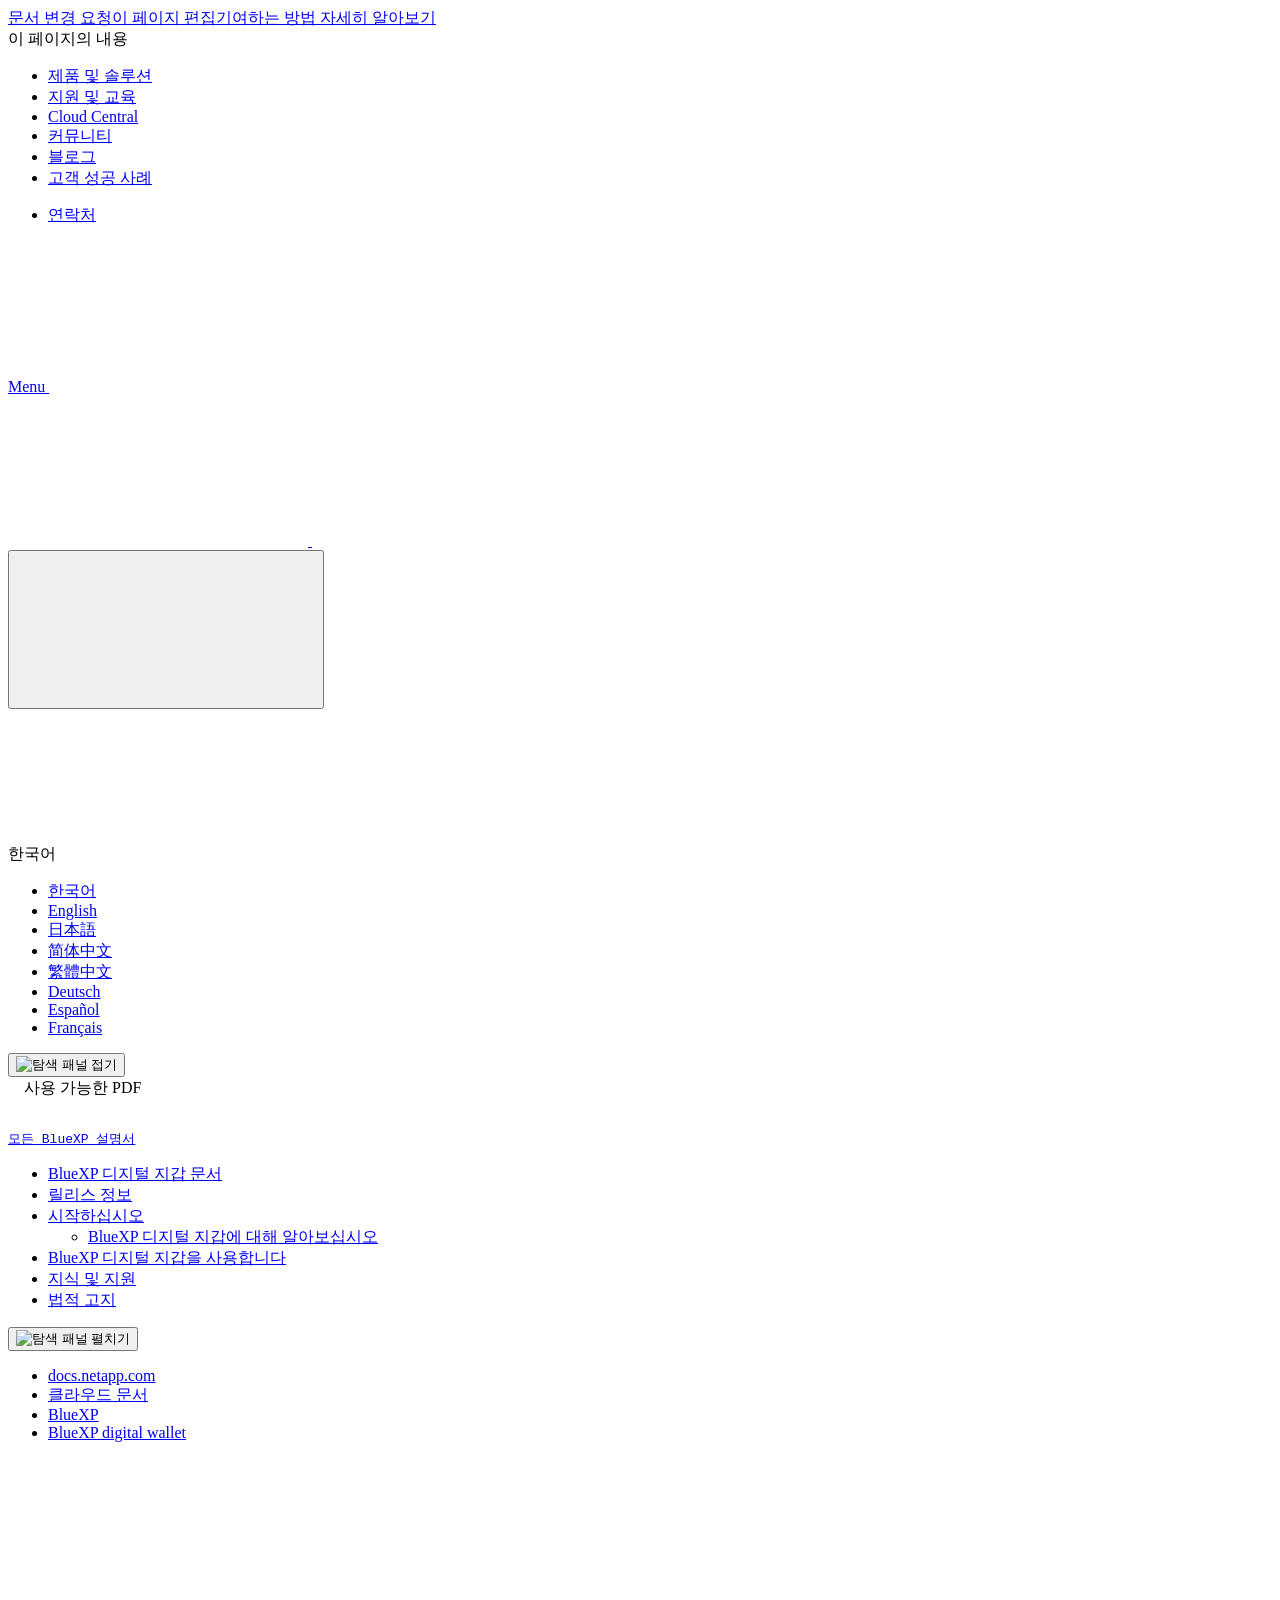
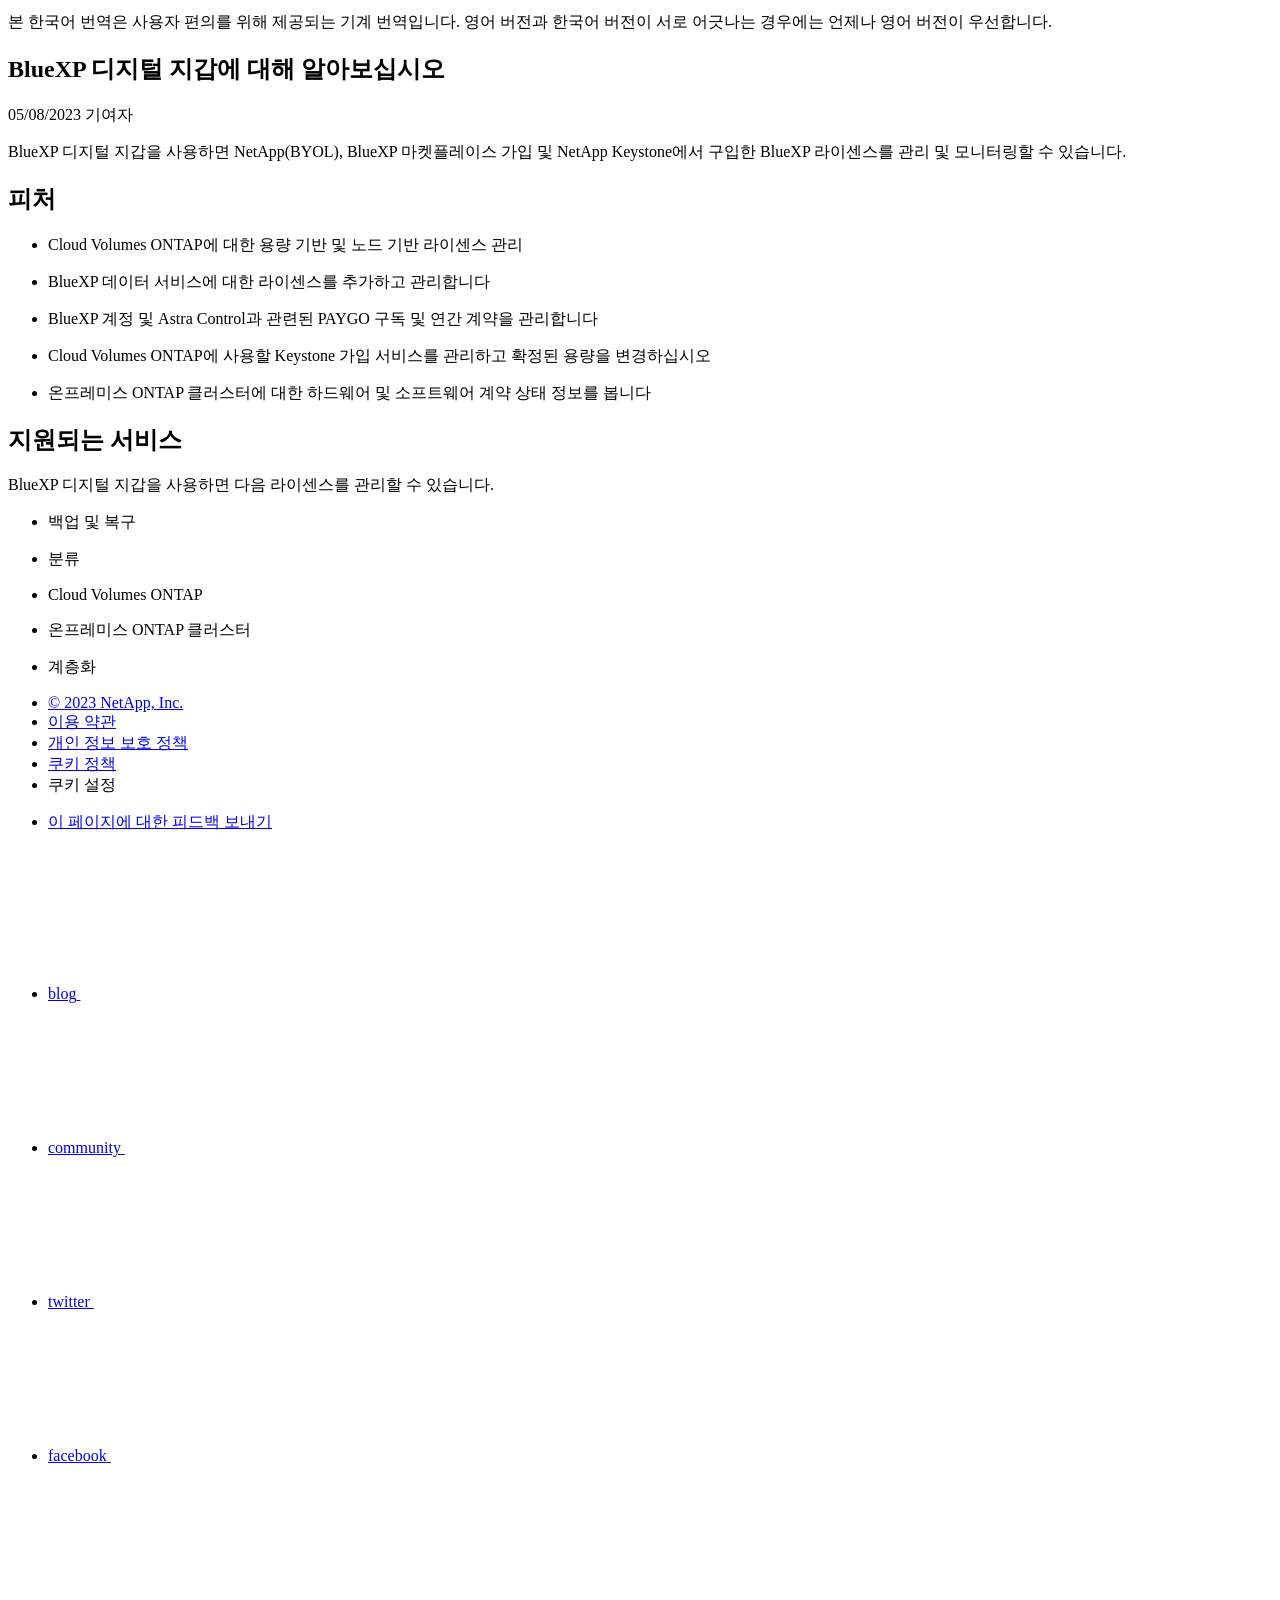
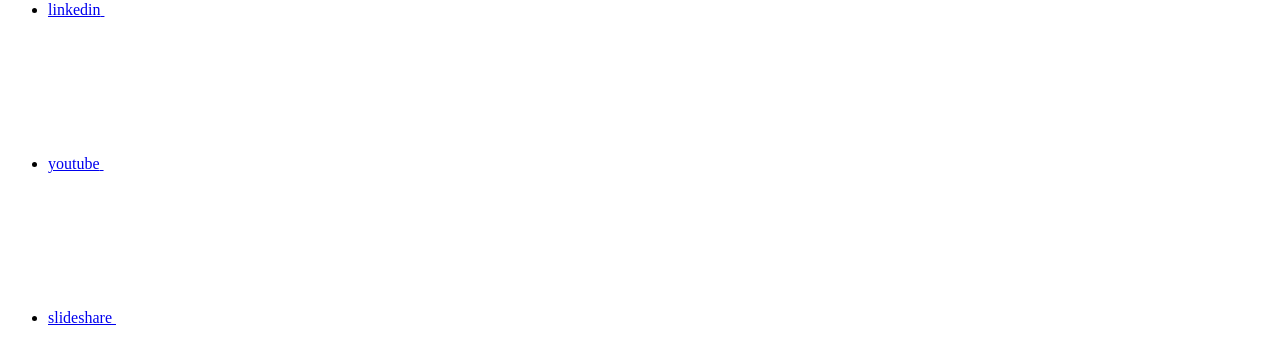
==== commit 4589bc82: "Deploying to gh-pages from  @ ccda16b0f39c89460d864490511a98f57eb91319 🚀" ====
--- a/concept-digital-wallet.html
+++ b/concept-digital-wallet.html
@@ -312,7 +312,8 @@
         </li><li>
           <a href="https://docs.netapp.com/fr-fr/bluexp-digital-wallet/concept-digital-wallet.html" target="_self"><span translate="no" class="notranslate">Français</span></a>
         </li></ul>
-    </div><!-- End Language Selector -->
+    </div>
+    <!-- End Language Selector -->
 
     <div class="n-property-bar__cta"></div>
   </div>
@@ -574,11 +575,11 @@
         PAYGO 구독 및 계약 관리
       </a></li><li 
       data-pdf-exists="true" 
-      data-pdf-filename="Keystone Flex 가입 관리"
+      data-pdf-filename="Keystone 가입 서비스 관리"
       data-li-level="2#" 
       class=" "
     ><a class="na-navbar-padding" href="/ko-kr/bluexp-digital-wallet/task-manage-keystone.html">
-        Keystone Flex 가입 관리
+        Keystone 가입 서비스 관리
       </a></li><li 
       data-pdf-exists="true" 
       data-pdf-filename="온프레미스 ONTAP 클러스터에 대한 라이센스를 관리합니다"
@@ -687,7 +688,7 @@
 <p class="page-details">
   
     
-    <time datetime="2023-04-21 16:02:08 +0000">04/21/2023</time>
+    <time datetime="2023-05-08 14:13:11 +0000">05/08/2023</time>
     
   
 
@@ -719,7 +720,7 @@
 <p>BlueXP 계정 및 Astra Control과 관련된 PAYGO 구독 및 연간 계약을 관리합니다</p>
 </li>
 <li>
-<p>Cloud Volumes ONTAP에 사용할 Keystone 유연한 구독을 관리하고 확정된 용량을 변경할 것을 요청합니다</p>
+<p>Cloud Volumes ONTAP에 사용할 Keystone 가입 서비스를 관리하고 확정된 용량을 변경하십시오</p>
 </li>
 <li>
 <p>온프레미스 ONTAP 클러스터에 대한 하드웨어 및 소프트웨어 계약 상태 정보를 봅니다</p>
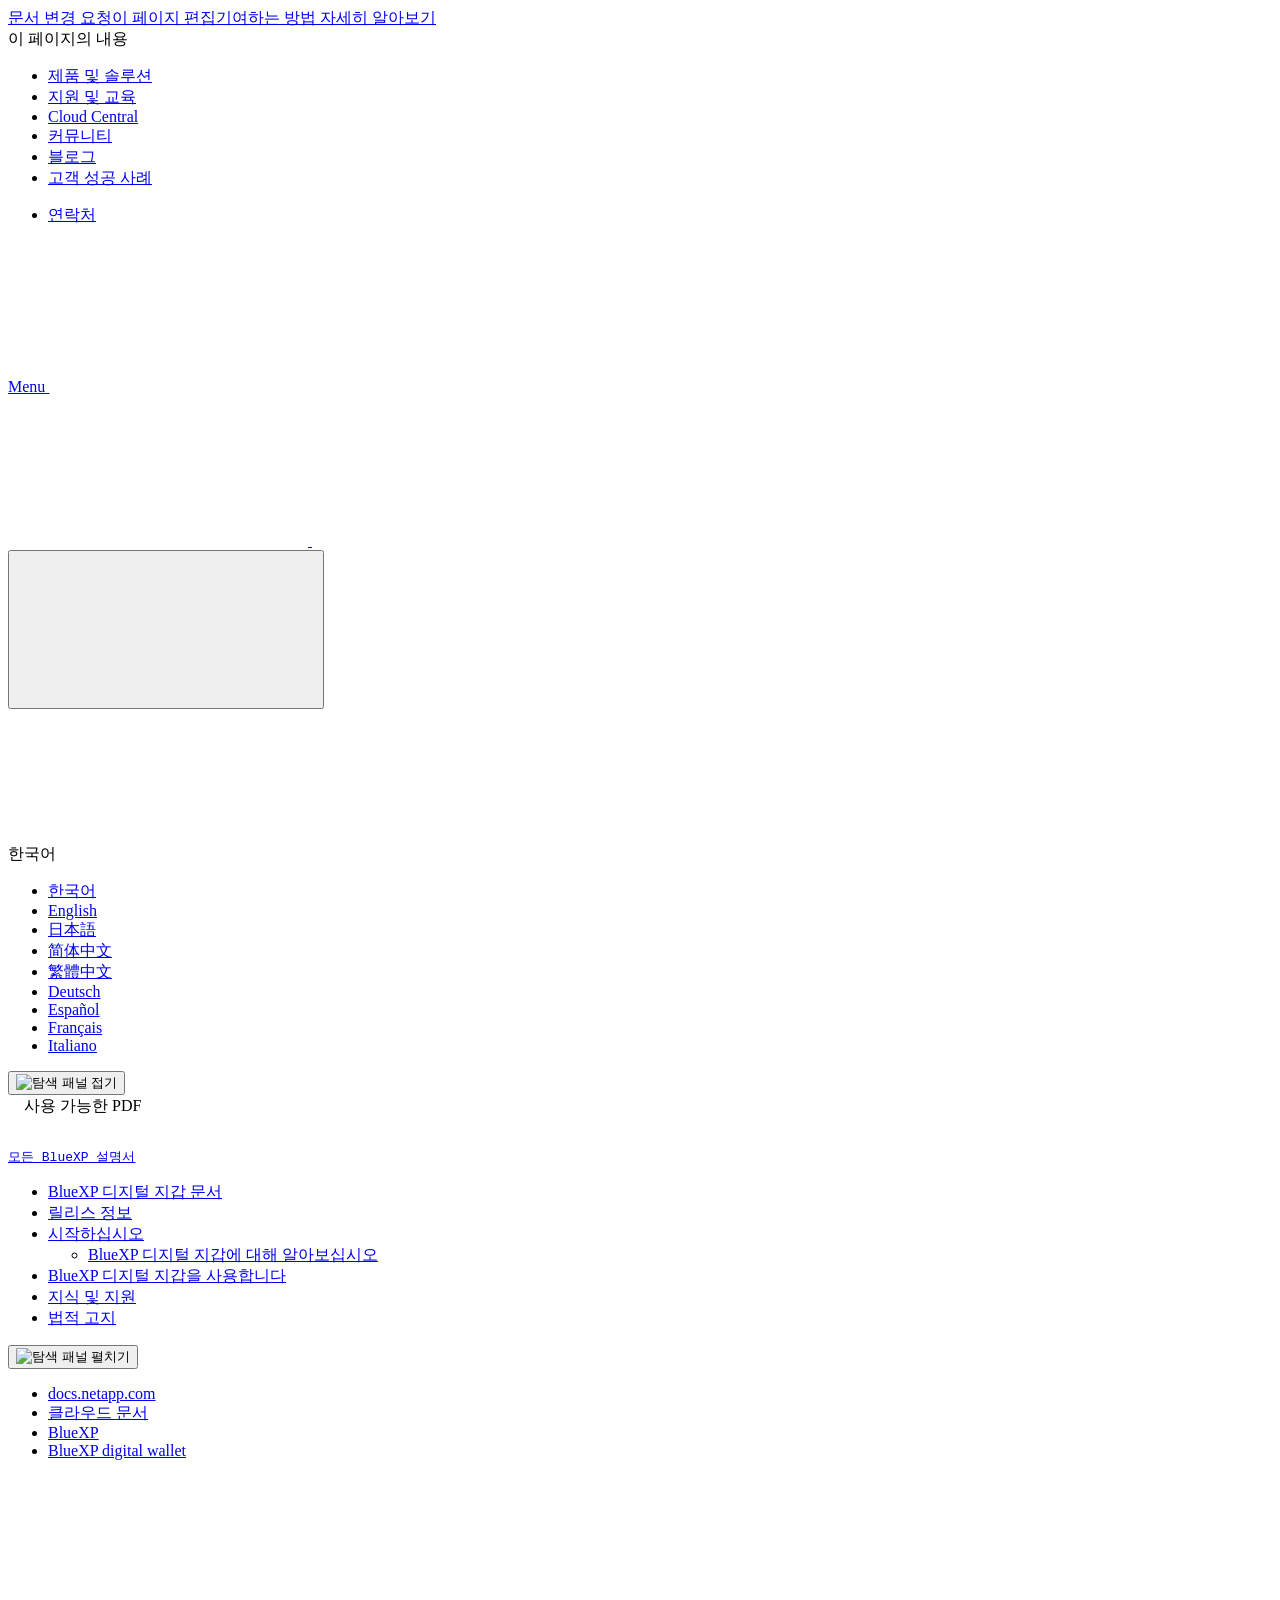
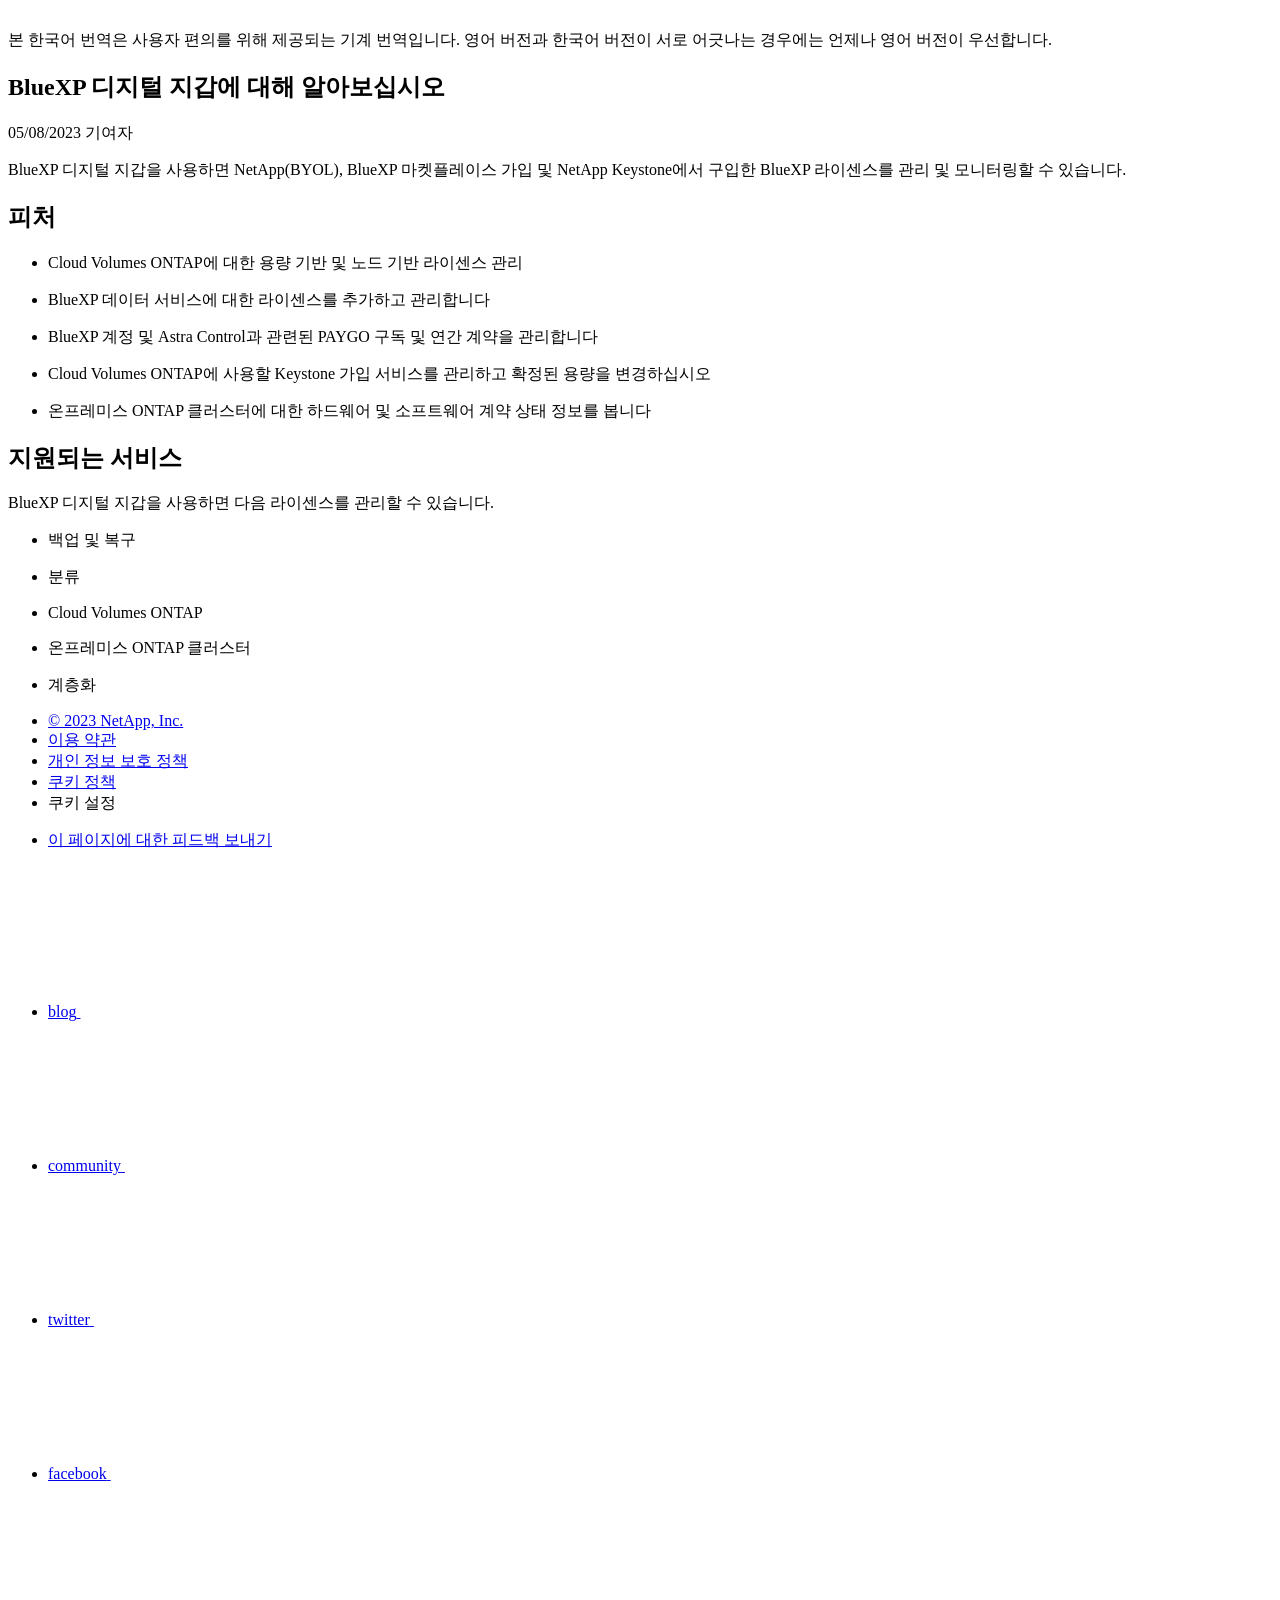
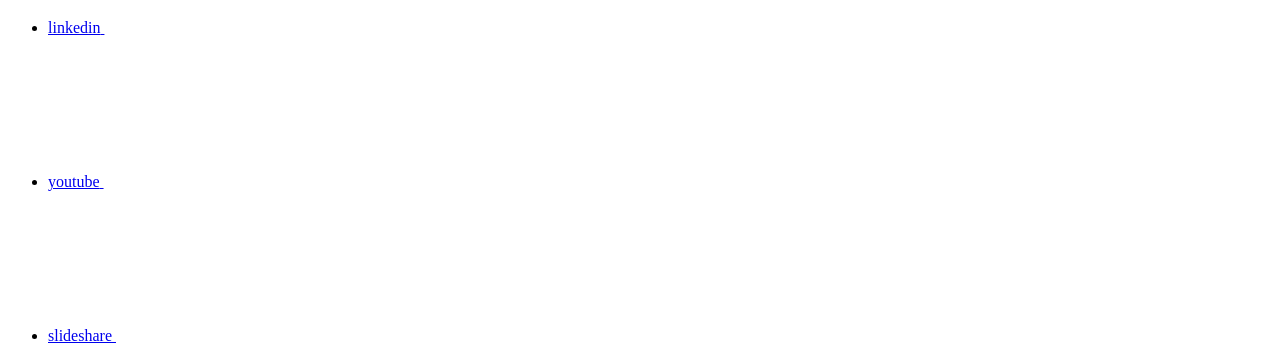
==== commit 7be2e00b: "Built from 09e3dce NetAppDocs/netappdocs-build@ca78a47ec09843a3b6d03b39948ecf4240ae1aae" ====
--- a/concept-digital-wallet.html
+++ b/concept-digital-wallet.html
@@ -42,6 +42,7 @@
   <link rel="alternate" hreflang="de" href="https://docs.netapp.com/de-de/bluexp-digital-wallet/concept-digital-wallet.html" />
   <link rel="alternate" hreflang="es" href="https://docs.netapp.com/es-es/bluexp-digital-wallet/concept-digital-wallet.html" />
   <link rel="alternate" hreflang="fr" href="https://docs.netapp.com/fr-fr/bluexp-digital-wallet/concept-digital-wallet.html" />
+  <link rel="alternate" hreflang="it" href="https://docs.netapp.com/it-it/bluexp-digital-wallet/concept-digital-wallet.html" />
   <link rel='stylesheet' href='/ko-kr/bluexp-digital-wallet/css/na-feature.css' type='text/css'><!-- Top level site integrations --><script>
     function addAdobeLaunch(adobeId) {
       var head = document.getElementsByTagName('head')[0];
@@ -176,7 +177,7 @@
   
   <!-- Start Page Toolbar -->
   
-  <div class="page-nav-toolbar"><div class="page-nav-contribute"><a target="_blank" href="https://github.com/NetAppDocs/bluexp-digital-wallet/issues/new?body=Page%3A%20[BlueXP 디지털 지갑에 대해 알아보십시오](https://docs.netapp.com/ko-kr/bluexp-digital-wallet/concept-digital-wallet.html)&template=public-issue-template.md" class="page-nav-contribute-link" role="button"><img src="/ko-kr/bluexp-digital-wallet/images/discuss-sm.svg" alt="" class="github-icon" />문서 변경 요청</a><a target="_blank" href="https://github.com/NetAppDocs/bluexp-digital-wallet/blob/main/concept-digital-wallet.adoc" class="page-nav-contribute-link" role="button"><img src="/ko-kr/bluexp-digital-wallet/images/edit-sm.svg" alt="" class="github-icon" />이 페이지 편집</a><a target="_blank" href="https://docs.netapp.com/us-en/contribute/" class="page-nav-contribute-link"  ><img src="/ko-kr/bluexp-digital-wallet/images/article-sm.svg" alt="" class="github-icon" />기여하는 방법 자세히 알아보기</a></div>
+  <div class="page-nav-toolbar"><div class="page-nav-contribute"><a target="_blank" href="https://github.com/NetAppDocs/bluexp-digital-wallet.ko-kr/issues/new?template=new-from-page.yml&page-url=https://docs.netapp.com/ko-kr/bluexp-digital-wallet/concept-digital-wallet.html&page-title=BlueXP 디지털 지갑에 대해 알아보십시오" class="page-nav-contribute-link" role="button"><img src="/ko-kr/bluexp-digital-wallet/images/discuss-sm.svg" alt="" class="github-icon" />문서 변경 요청</a><a target="_blank" href="https://github.com/NetAppDocs/bluexp-digital-wallet/blob/main/concept-digital-wallet.adoc" class="page-nav-contribute-link" role="button"><img src="/ko-kr/bluexp-digital-wallet/images/edit-sm.svg" alt="" class="github-icon" />이 페이지 편집</a><a target="_blank" href="https://docs.netapp.com/us-en/contribute/" class="page-nav-contribute-link"  ><img src="/ko-kr/bluexp-digital-wallet/images/article-sm.svg" alt="" class="github-icon" />기여하는 방법 자세히 알아보기</a></div>
     <div class="page-nav-container">
       <nav class="page-nav-fixed">
         <div class="page-nav-title">이 페이지의 내용</div>
@@ -269,8 +270,8 @@
           data-did-you-mean="{suggestion}을(를) 검색해보십시오."
           data-no-results-found-did-you-mean="{query}에 대한 결과를 찾을 수 없습니다. {suggestion}을(를) 검색하려 하셨습니까?"
           data-results-found="{hitCount}개의 결과를 찾음"
-          data-error-message="We're sorry, an issue occurred when fetching your results. Please try again."
-          data-error-reset="Reset Search"
+          data-error-message="죄송합니다. 결과를 가져오는 도중 문제가 발생했습니다. 다시 시도해 주십시오."
+          data-error-reset="검색 재설정"
           data-sk-es-pf-indexes=""
           data-flavor=""></div>
           <button class="n-property-bar__search-toggle-button" type="button">
@@ -311,6 +312,8 @@
           <a href="https://docs.netapp.com/es-es/bluexp-digital-wallet/concept-digital-wallet.html" target="_self"><span translate="no" class="notranslate">Español</span></a>
         </li><li>
           <a href="https://docs.netapp.com/fr-fr/bluexp-digital-wallet/concept-digital-wallet.html" target="_self"><span translate="no" class="notranslate">Français</span></a>
+        </li><li>
+          <a href="https://docs.netapp.com/it-it/bluexp-digital-wallet/concept-digital-wallet.html" target="_self"><span translate="no" class="notranslate">Italiano</span></a>
         </li></ul>
     </div>
     <!-- End Language Selector -->
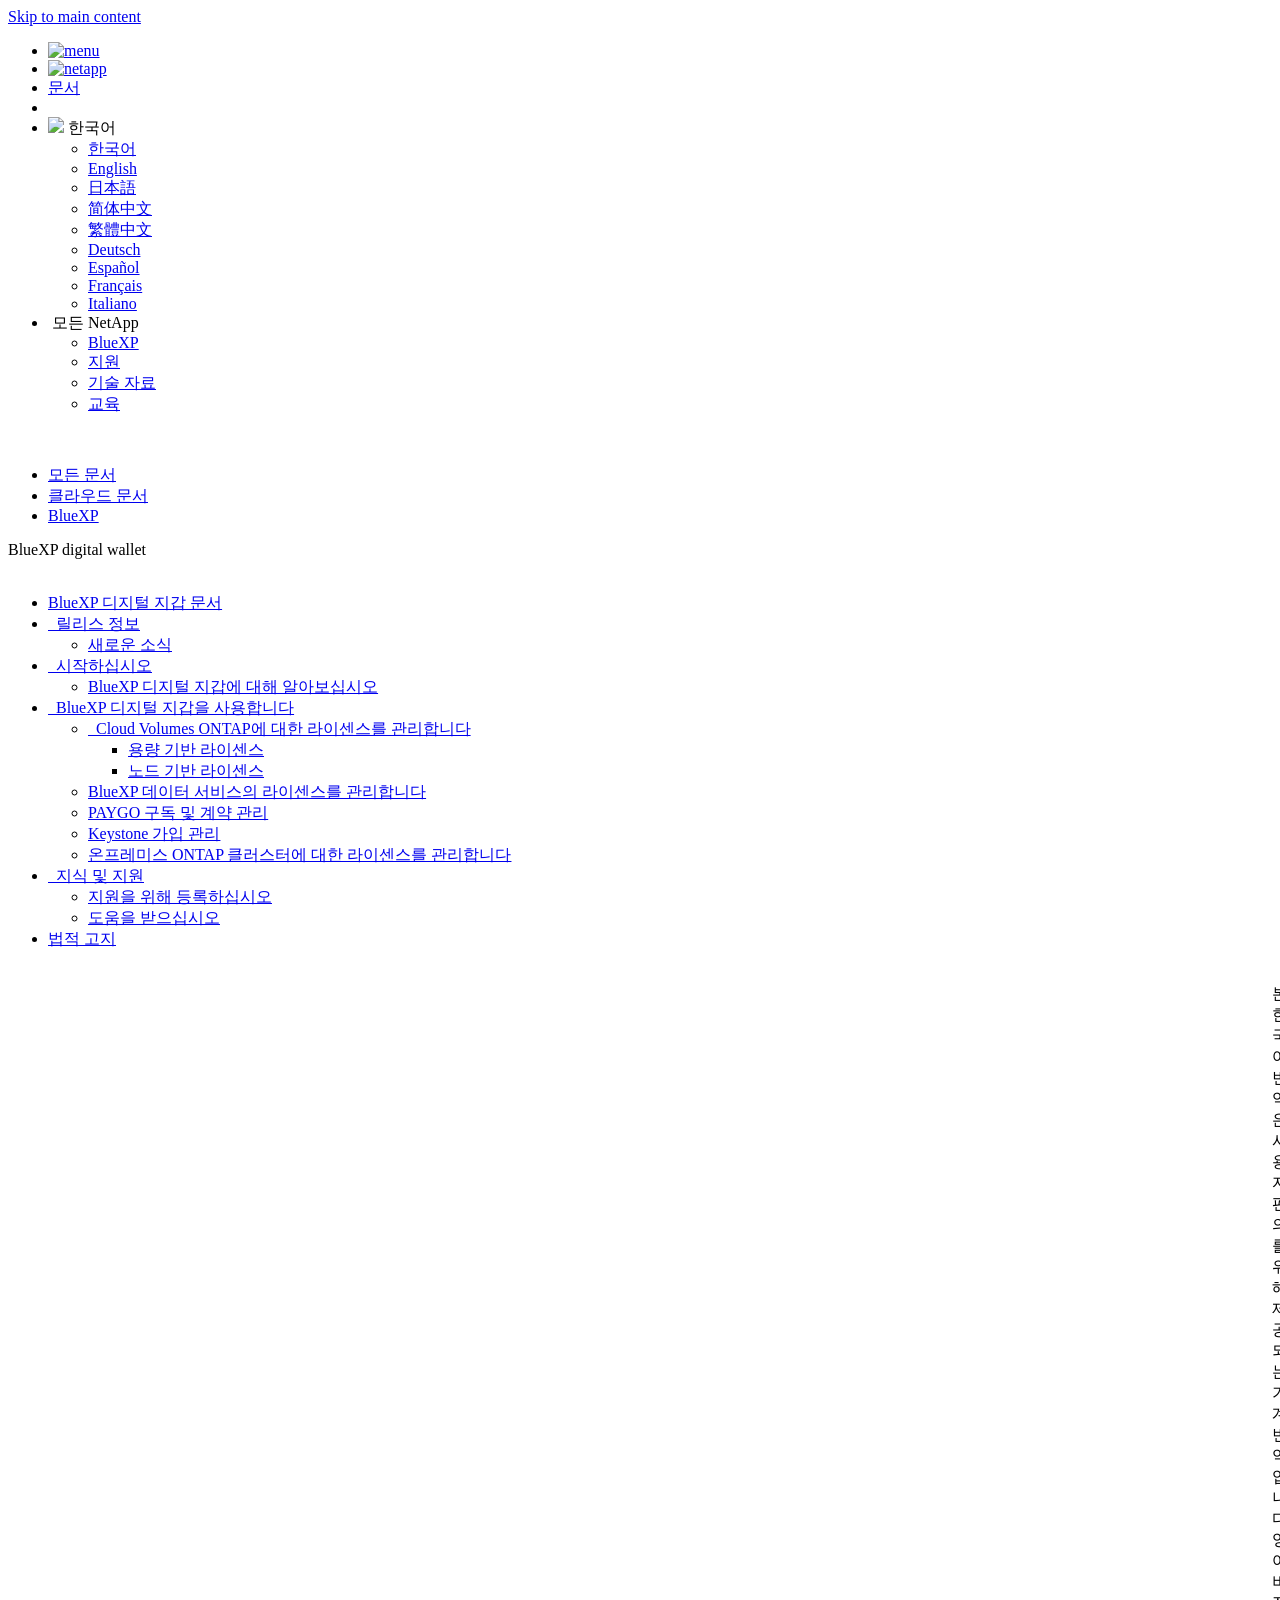
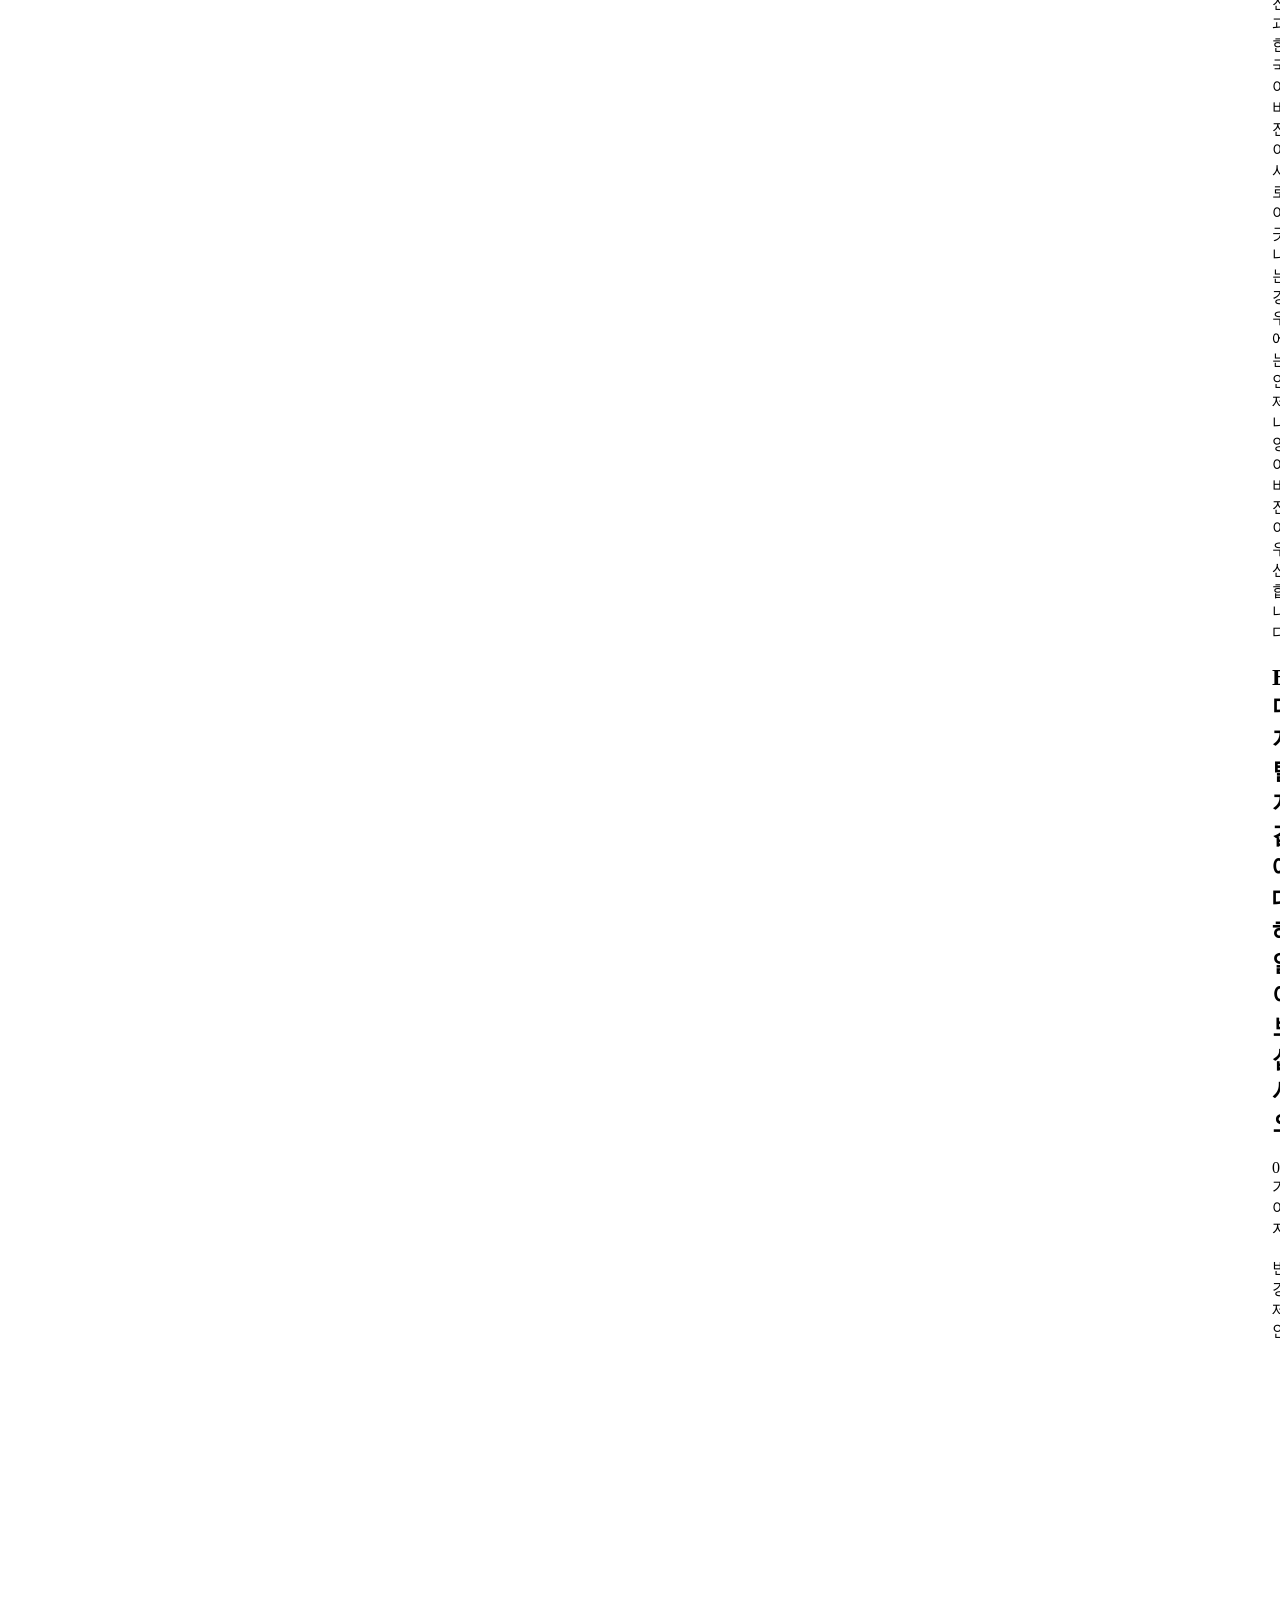
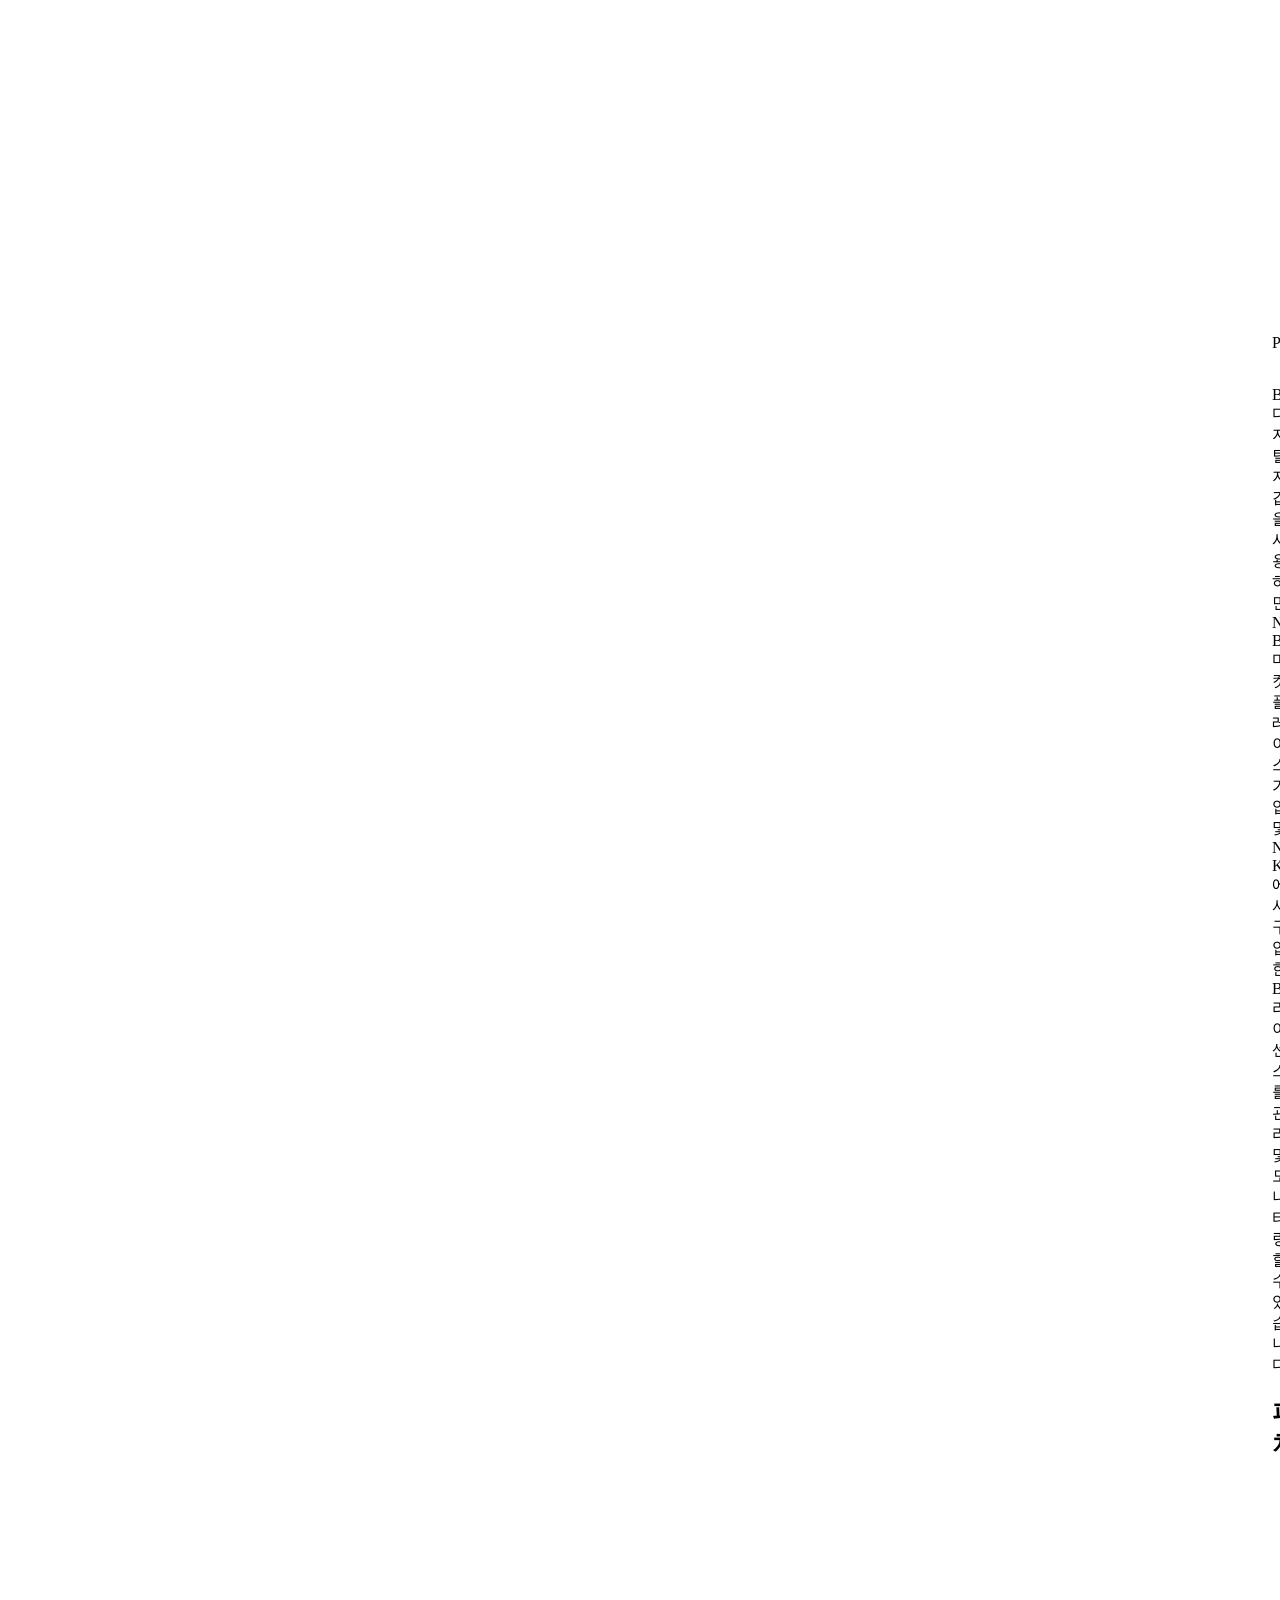
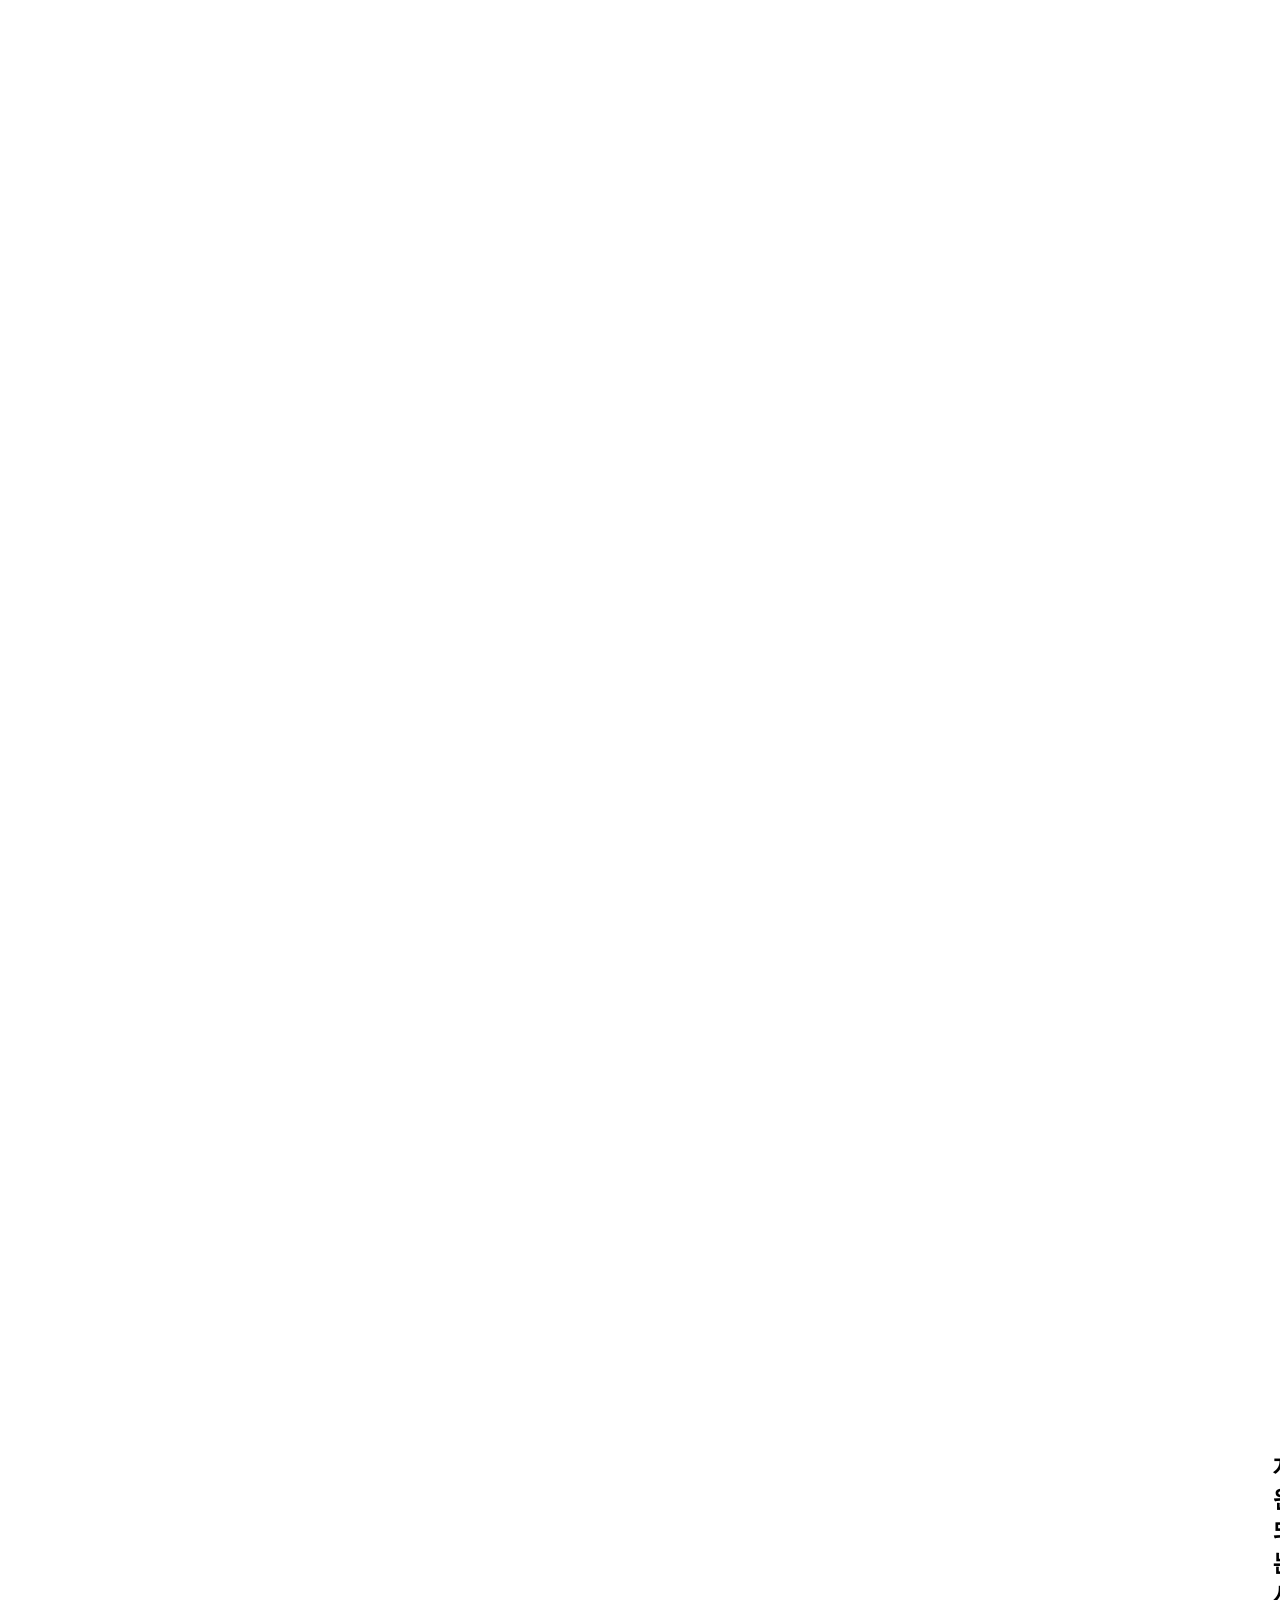
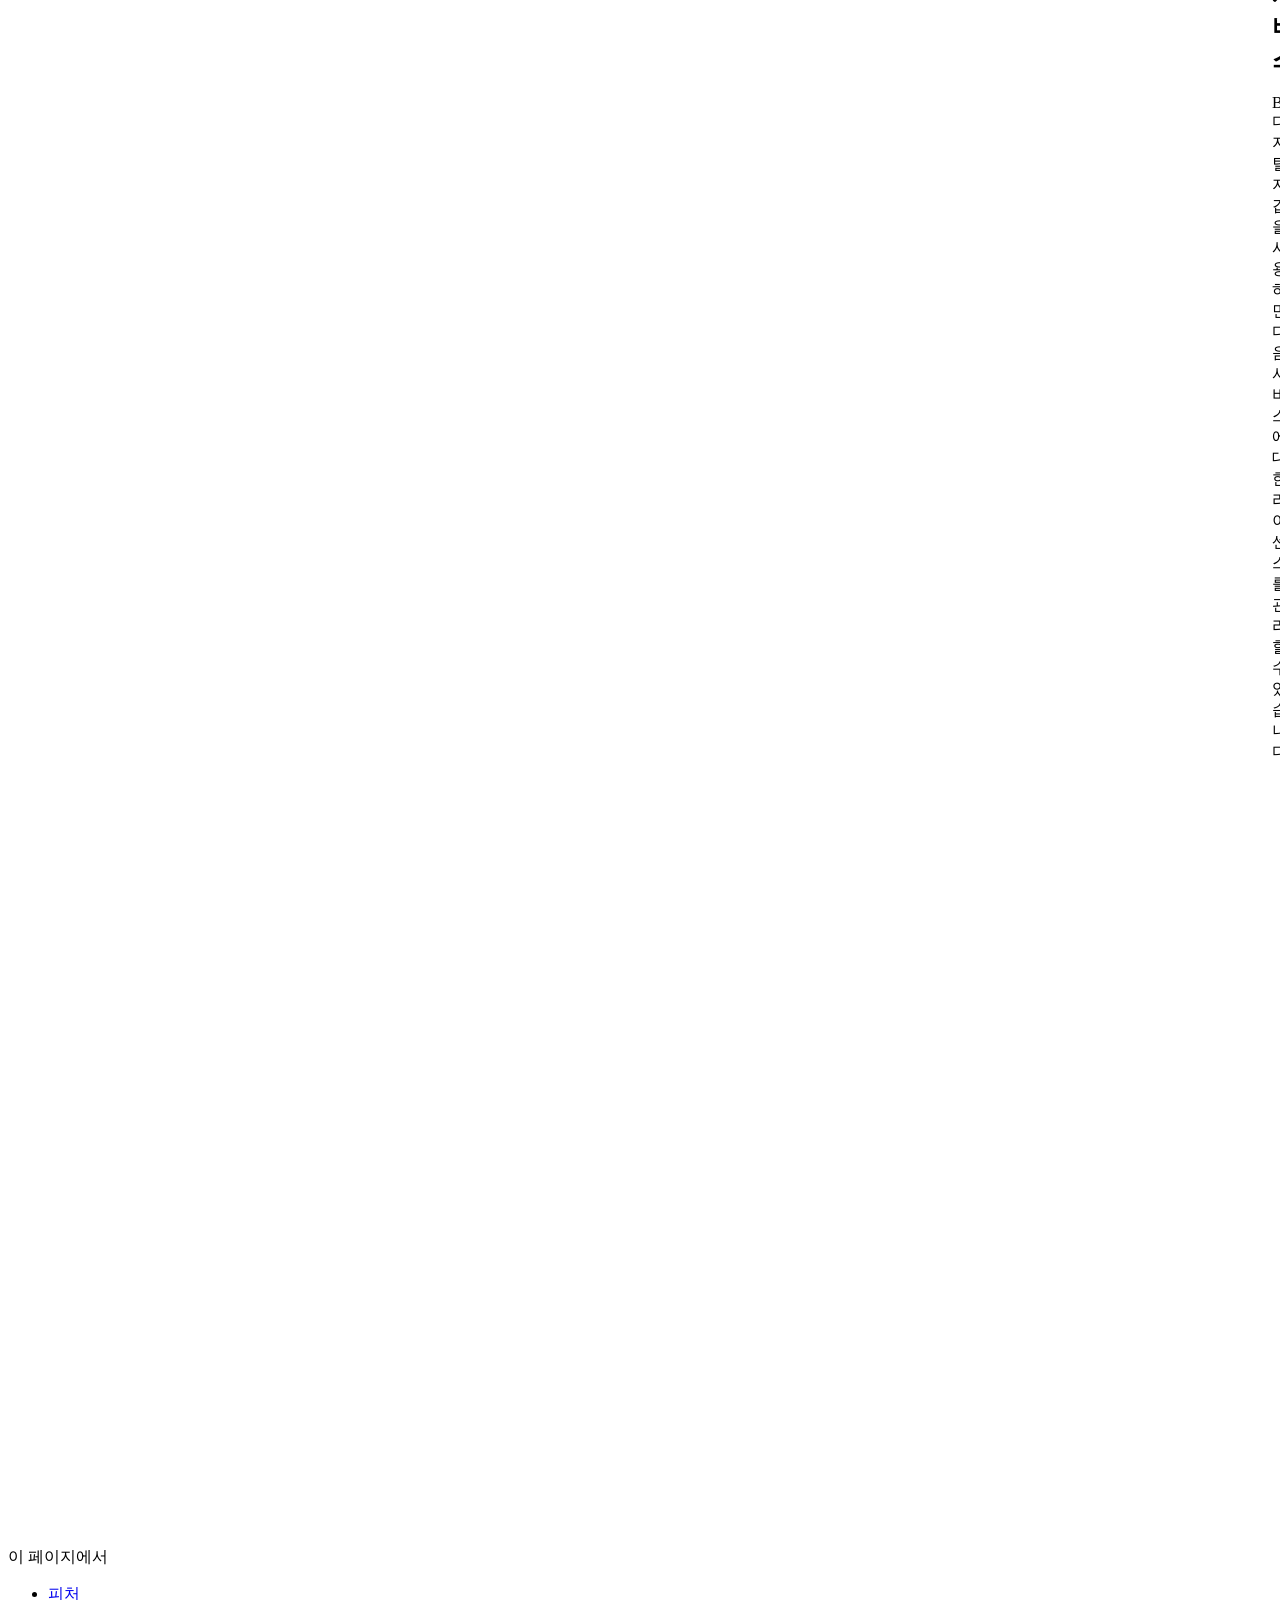
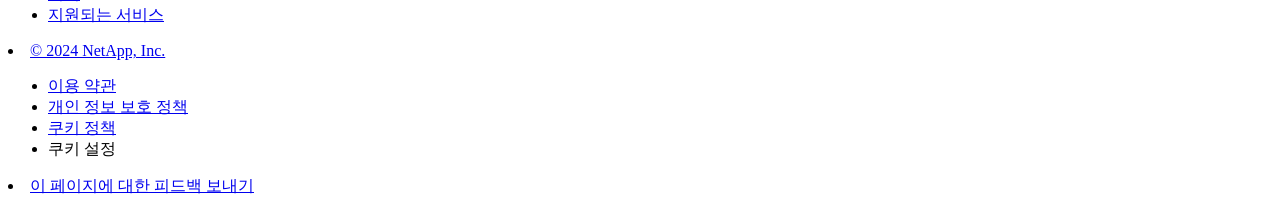
==== commit 62dc1aa6: "Built from 4f8fc67 NetAppDocs/netappdocs-build@b78b65c3d71277b9e246d7046c70cc524d041651" ====
--- a/concept-digital-wallet.html
+++ b/concept-digital-wallet.html
@@ -22,15 +22,13 @@
 
   <!-- RSS Feed --><link rel="alternate" type="application/rss+xml" title="NetApp Documentation" href="/ko-kr/bluexp-digital-wallet/feed.xml"><!-- CSS Definitions: NetApp CSS should be defined after generic css -->
 
-  <!-- Elastic Search -->
-  <link rel="stylesheet" href="//cdn.jsdelivr.net/searchkit/0.10.0/theme.css">
 
   <!-- Combined CSS -->
-  <link rel="stylesheet" type="text/css" href="/ko-kr/bluexp-digital-wallet/css/netappdocs.css">
-
-  
-  <link rel="stylesheet" href="/ko-kr/bluexp-digital-wallet/css/landing-page.css" type="text/css">
-  <link rel="stylesheet" href="/ko-kr/bluexp-digital-wallet/css/tabbed-blocks.css" type="text/css">
+  <link rel="stylesheet" type="text/css" href="/ko-kr/bluexp-digital-wallet/css/ie-netappdocs.css">
+
+  
+  <link rel="stylesheet" href="/ko-kr/bluexp-digital-wallet/css/ie-landing-page.css" type="text/css">
+  <link rel="stylesheet" href="/ko-kr/bluexp-digital-wallet/css/ie-tabbed-blocks.css" type="text/css">
   <!-- Canonical url -->
   <link rel="canonical" href="https://docs.netapp.com/ko-kr/bluexp-digital-wallet/concept-digital-wallet.html" />
   <link rel="alternate" hreflang="x-default" href="https://docs.netapp.com/us-en/bluexp-digital-wallet/concept-digital-wallet.html" />
@@ -43,114 +41,48 @@
   <link rel="alternate" hreflang="es" href="https://docs.netapp.com/es-es/bluexp-digital-wallet/concept-digital-wallet.html" />
   <link rel="alternate" hreflang="fr" href="https://docs.netapp.com/fr-fr/bluexp-digital-wallet/concept-digital-wallet.html" />
   <link rel="alternate" hreflang="it" href="https://docs.netapp.com/it-it/bluexp-digital-wallet/concept-digital-wallet.html" />
-  <link rel='stylesheet' href='/ko-kr/bluexp-digital-wallet/css/na-feature.css' type='text/css'><!-- Top level site integrations --><script>
-    function addAdobeLaunch(adobeId) {
-      var head = document.getElementsByTagName('head')[0];
-      var adobe = document.createElement("script");
-      adobe.type = "text/plain";
-      adobe.className = "optanon-category-C0002";
-      adobe.src = "//assets.adobedtm.com/60287eadf1ee/c284da483c83/"+adobeId+".min.js";
-      head.appendChild(adobe);
-    }
-
-    function addGoogleAnalytics(gtagId) {
-      var google = document.createElement("script");
-      google.type = "text/plain";
-      google.className = "optanon-category-C0002";
-      google.src = "https://www.googletagmanager.com/gtag/js?id="+gtagId;
-      var head = document.getElementsByTagName('head')[0];
-      head.appendChild(google);
-
-      window.dataLayer = window.dataLayer || [];
-      function gtag(){dataLayer.push(arguments);}
-      gtag('js', new Date());
-      gtag('config', gtagId);
-    }
-
-    function addConsent(consentId) {
-      var head = document.getElementsByTagName('head')[0];
-      var onetrustConsent = document.createElement("script");
-      onetrustConsent.type = "text/javascript";
-      onetrustConsent.src = "https://cdn.cookielaw.org/consent/"+consentId+"/OtAutoBlock.js";
-      head.appendChild(onetrustConsent);
-
-      var onetrustScript = document.createElement("script");
-      onetrustScript.type = "text/javascript";
-      onetrustScript.src = "https://cdn.cookielaw.org/scripttemplates/otSDKStub.js";
-      onetrustScript.charset = "UTF-8";
-      onetrustScript.dataset.documentLanguage = "true";
-      onetrustScript.dataset.domainScript = consentId;
-      head.appendChild(onetrustScript);
-    }addConsent("72570c5c-fe30-465f-b0e0-b77f7fb4ae34");
-    addAdobeLaunch("launch-e9ff3acac59f");
-    addGoogleAnalytics("UA-81697994-3");function OptanonWrapper() { }
+  <!-- Top level site integrations -->
+<script type="text/javascript" src="https://cdn.cookielaw.org/consent/72570c5c-fe30-465f-b0e0-b77f7fb4ae34/OtAutoBlock.js"></script>
+    <script type="text/javascript" src="https://cdn.cookielaw.org/scripttemplates/otSDKStub.js" charset="UTF-8" data-document-language="true" data-domain-script="72570c5c-fe30-465f-b0e0-b77f7fb4ae34"></script>
+    <script type="text/javascript">function OptanonWrapper() { }</script>
+    <script type="text/plain" class="optanon-category-C0002" src="https://assets.adobedtm.com/60287eadf1ee/c284da483c83/launch-e9ff3acac59f.min.js"></script>
+    <script class="optanon-category-C0001">(function(w,d,s,l,i){w[l]=w[l]||[];w[l].push({'gtm.start':
+        new Date().getTime(),event:'gtm.js'});var f=d.getElementsByTagName(s)[0],
+        j=d.createElement(s),dl=l!='dataLayer'?'&l='+l:'';j.setAttributeNode(d.createAttribute('data-ot-ignore'));j.setAttribute('class','optanon-category-C0001');j.async=true;
+        j.src='https://www.googletagmanager.com/gtm.js?id='+i+dl+'';f.parentNode.insertBefore(j,f);
+        })(window,document,'script','dataLayer','GTM-MD73T9M');</script>
+
+  <script src="https://cdnjs.cloudflare.com/ajax/libs/jquery/2.1.4/jquery.min.js"></script>
+  
+  <script>
+    $(document).ready(function() {
+      const MASTHEAD_OFFSET = 65;
+      const SECTIONS = $("main h2, main h3");
+      // PAGE NAV - Init
+      if (SECTIONS.length == 0) {
+        // remove if there is no elements
+        /*
+        $("#ie-right-navbar").remove();
+        $("#ie-right-navbar-collapse").remove();
+        */
+      } else {
+        $(".page-nav-title").css('display', 'block');
+        for (var i = 0; i < SECTIONS.length; i++) {
+          var sectionId = $(SECTIONS[i]).attr('id');
+          var sectionName = $(SECTIONS[i]).text();
+          var subClass = $(SECTIONS[i]).is("h3") ? ' page-nav__sublink' : '';
+          $("#page-menu").append('<li class="page-nav-item"><a href="#' + sectionId + '" class="page-nav__link' + subClass + '">' + sectionName + '</a></li>');
+        }
+      }
+    });
   </script>
-  <script src="https://cdnjs.cloudflare.com/ajax/libs/jquery/2.1.4/jquery.min.js"></script>
+  
   <script src="https://cdnjs.cloudflare.com/ajax/libs/jquery-cookie/1.4.1/jquery.cookie.min.js"></script>
 
   <!-- Used for Product Family Page Sidebar Visibility --><!-- Used to import Promise for IE. Required for SearchKit -->
-  <script src="https://cdnjs.cloudflare.com/ajax/libs/bluebird/3.3.5/bluebird.min.js"></script><script src='/ko-kr/bluexp-digital-wallet/js/na-search.js'></script><script src='/ko-kr/bluexp-digital-wallet/js/na-pagenav.js'></script><script src='/ko-kr/bluexp-digital-wallet/js/na-utility.js'></script>
- <!--  
-  <link rel='stylesheet' href='/ko-kr/bluexp-digital-wallet/css/prism.css' type='text/css'>
-  <link rel='stylesheet' href='/ko-kr/bluexp-digital-wallet/css/prism-netapp.css' type='text/css'>
- -->
-
-  <!-- <script src='/ko-kr/bluexp-digital-wallet/js/na-utility.js'></script> -->
-  <script src='/ko-kr/bluexp-digital-wallet/js/clouddocs.js'></script>
-  <script src='/ko-kr/bluexp-digital-wallet/js/jquery.navgoco.min.js'></script>
-  <script src="https://maxcdn.bootstrapcdn.com/bootstrap/3.3.7/js/bootstrap.min.js" integrity="sha384-Tc5IQib027qvyjSMfHjOMaLkfuWVxZxUPnCJA7l2mCWNIpG9mGCD8wGNIcPD7Txa" crossorigin="anonymous"></script>
-  <!-- <script src='/ko-kr/bluexp-digital-wallet/js/toc.js'></script> -->
-  <!-- <script src='/ko-kr/bluexp-digital-wallet/js/customscripts.js'></script> --><script>
-      $(document).ready(function() {
-          
-          var collapseOnInit = true;
-          
-
-          var navSettings = {
-              "caretHtml": '',
-              "accordion": collapseOnInit,
-              "openClass": 'active', // open
-              "save": false, // leave false or nav highlighting doesn't work right
-              "cookie": {
-                  "name": 'navgoco',
-                  "expires": false,
-                  "path": '/'
-              },
-              "slide": {
-                  "duration": 400,
-                  "easing": 'swing'
-              }
-          };
-
-          // Initialize navgoco with default options
-          $("#mysidebar").navgoco(navSettings);
-          
-
-          $("#collapseAll").click(function(e) {
-              e.preventDefault();
-              $("#mysidebar").navgoco('toggle', false);
-          });
-
-          $("#expandAll").click(function(e) {
-              e.preventDefault();
-              $("#mysidebar").navgoco('toggle', true);
-          });
-
-          $(".sidebar-nav-container").on("scroll", function() {
-            $.cookie("sidebarScroll", $(".sidebar-nav-container").scrollTop(), {
-              path    : "/ko-kr/bluexp-digital-wallet"  
-            });
-          });
-          $(function() {
-            if ($.cookie("sidebarScroll")) {
-              $(".sidebar-nav-container").scrollTop($.cookie("sidebarScroll"));
-            }
-          });
-
-      });
-
-  </script>
-  <script>
+  <script src="https://cdnjs.cloudflare.com/ajax/libs/bluebird/3.3.5/bluebird.min.js"></script><script src='/ko-kr/bluexp-digital-wallet/js/na-search.js'></script><script src='/ko-kr/bluexp-digital-wallet/js/ie-clouddocs.js'></script>
+  <script src="https://maxcdn.bootstrapcdn.com/bootstrap/3.3.7/js/bootstrap.min.js" integrity="sha384-Tc5IQib027qvyjSMfHjOMaLkfuWVxZxUPnCJA7l2mCWNIpG9mGCD8wGNIcPD7Txa" crossorigin="anonymous"></script><script>
+    /*
       $(document).ready(function() {
           $("#tg-sb-link").click(function() {
               $("#tg-sb-sidebar").toggle();
@@ -160,192 +92,592 @@
               $("#tg-sb-icon").toggleClass('fa-toggle-off');
           });
       });
+      */
   </script>
   <script src='/ko-kr/bluexp-digital-wallet/js/custom-dropdown.js'></script>
   <script src='/ko-kr/bluexp-digital-wallet/js/FileSaver.min.js'></script>
   <script src='/ko-kr/bluexp-digital-wallet/js/jszip-utils.min.js'></script>
-  <script src='/ko-kr/bluexp-digital-wallet/js/jszip.min.js'></script>
-  <!-- <script src='/ko-kr/bluexp-digital-wallet/js/pdf-ux.js'></script> -->
-</head>
+  <script src='/ko-kr/bluexp-digital-wallet/js/jszip.min.js'></script><script src='/ko-kr/bluexp-digital-wallet/js/ie-pdf-ux.js'></script></head>
 
 
   <body class role="document" data-flavor="">
-    <div id="page" class="n-off-canvas-menu">
-      <div class="n-off-canvas-menu__menu"><!--TODO: Add offcanvas code --></div>
-      <div class="n-off-canvas-menu__content-wrap">
-        <header class="site-header" id="banner">
-  
-  <!-- Start Page Toolbar -->
-  
-  <div class="page-nav-toolbar"><div class="page-nav-contribute"><a target="_blank" href="https://github.com/NetAppDocs/bluexp-digital-wallet.ko-kr/issues/new?template=new-from-page.yml&page-url=https://docs.netapp.com/ko-kr/bluexp-digital-wallet/concept-digital-wallet.html&page-title=BlueXP 디지털 지갑에 대해 알아보십시오" class="page-nav-contribute-link" role="button"><img src="/ko-kr/bluexp-digital-wallet/images/discuss-sm.svg" alt="" class="github-icon" />문서 변경 요청</a><a target="_blank" href="https://github.com/NetAppDocs/bluexp-digital-wallet/blob/main/concept-digital-wallet.adoc" class="page-nav-contribute-link" role="button"><img src="/ko-kr/bluexp-digital-wallet/images/edit-sm.svg" alt="" class="github-icon" />이 페이지 편집</a><a target="_blank" href="https://docs.netapp.com/us-en/contribute/" class="page-nav-contribute-link"  ><img src="/ko-kr/bluexp-digital-wallet/images/article-sm.svg" alt="" class="github-icon" />기여하는 방법 자세히 알아보기</a></div>
-    <div class="page-nav-container">
-      <nav class="page-nav-fixed">
-        <div class="page-nav-title">이 페이지의 내용</div>
-        <div class="page-nav-links">
-          <ul class="page-nav-inner" id="page-menu"></ul>
-        </div>
-      </nav>
-    </div>
-  </div>
-  
-  
-  <!-- Start top_hat -->
-  <div class="n-top-hat">
-    <div class="n-container">
-      <div class="n-top-hat__cross-property-nav">
-        <ul class="n-top-hat__list">
-          <li class="n-top-hat__list-item">
-            <a href="https://www.netapp.com/products-a-z/" class="n-top-hat__link">제품 및 솔루션</a>
-          </li>
-          <li class="n-top-hat__list-item">
-            <a href="https://www.netapp.com/support-and-training/netapp-university/" class="n-top-hat__link">지원 및 교육</a>
-          </li>
-          <li class="n-top-hat__list-item">
-            <a href="https://cloud.netapp.com" class="n-top-hat__link">Cloud Central</a>
-          </li>
-          <li class="n-top-hat__list-item">
-            <a href="https://community.netapp.com/" class="n-top-hat__link">커뮤니티</a>
-          </li>
-          <li class="n-top-hat__list-item">
-            <a href="https://blog.netapp.com/" class="n-top-hat__link">블로그</a>
-          </li>
-          <li class="n-top-hat__list-item">
-            <a href="https://customers.netapp.com/en/" class="n-top-hat__link">고객 성공 사례</a>
-          </li>
-        </ul>
-      </div>
-      <div class="n-top-hat__utils">
-        <ul class="n-top-hat__list">
-          <li class="n-top-hat__list-item">
-            <a href="https://www.netapp.com/company/contact-us/" target="_self" class="n-top-hat__link" data-ntap-ui="contact-us">연락처</a>
-          </li>
-        </ul>
-      </div>
-    </div>
-  </div>
-  <!-- End top_hat -->
-
-  <!-- Start property bar -->
-  <style>
-    .n-property-navigation-bar__menus--desktop-experience .n-menu--mega__default-content__heading span {
-    color: #34B0FF;
-    }
-  </style>
-  <div class="n-property-bar " data-ntap-ui="sticky-nav">
-    <div class="n-property-bar__inner-wrap">
-      <div class="n-property-bar__menu-toggle">
-        <a href="#" class="n-property-bar__menu-toggle-link">
-          <span class="n-property-bar__menu-toggle-text">Menu</span>
-          <svg class="n-icon-bars n-property-bar__menu-toggle-icon" aria-labelledby="title">
-            <title>bars</title>
-            <use xlink:href="/ko-kr/bluexp-digital-wallet/images/sprite.svg#bars"></use>
-          </svg>
-        </a>
-      </div>
-      <div class="n-property-bar__property-mark ">
-        <a href="https://www.netapp.com" class="n-property-bar__property-link">
-          <div class="n-property-bar__logo">
-            <svg class="n-icon-netapp-mark n-icon-netapp-mark n-property-bar__netapp-mark-icon" aria-labelledby="title">
-              <title>netapp-mark</title>
-              <use xlink:href="/ko-kr/bluexp-digital-wallet/images/sprite.svg#netapp-mark"></use>
-            </svg>
-            <svg class="n-icon-netapp-logo n-property-bar__logo-svg" aria-labelledby="title">
-              <title>netapp-logo</title>
-              <use xlink:href="/ko-kr/bluexp-digital-wallet/images/sprite.svg#netapp-logo"></use>
-            </svg>
-          </div>
-        </a>
-      </div>
-
-      
-      
-      
-      <div class="search-property-bar">
-        <div id="search-demo-container" class="searchbox n-property-bar__search">
-          <div id="react-search" 
-          data-search-html="/ko-kr/bluexp-digital-wallet/search.html"
-          data-type="widget" 
-          data-placeholder="설명서 검색"
-          data-no-results-found="{query}에 대한 결과를 찾을 수 없음"
-          data-did-you-mean="{suggestion}을(를) 검색해보십시오."
-          data-no-results-found-did-you-mean="{query}에 대한 결과를 찾을 수 없습니다. {suggestion}을(를) 검색하려 하셨습니까?"
-          data-results-found="{hitCount}개의 결과를 찾음"
-          data-error-message="죄송합니다. 결과를 가져오는 도중 문제가 발생했습니다. 다시 시도해 주십시오."
-          data-error-reset="검색 재설정"
-          data-sk-es-pf-indexes=""
-          data-flavor=""></div>
-          <button class="n-property-bar__search-toggle-button" type="button">
-            <svg class="n-icon-search n-property-bar__search-toggle-button-icon" aria-labelledby="title">
-              <title>search</title>
-              <use xmlns:xlink="http://www.w3.org/1999/xlink" xlink:href="/ko-kr/bluexp-digital-wallet/images/sprite.svg#search"></use>
-            </svg>
-          </button>
-        </div>
-      </div>
-      
-    </div>
-  </div>
-  <div class="n-property-bar__toolbar">
-    <!-- Start Language Selector --><div id="language-dropdown" class="custom-dropdown custom-dropdown-lang">
-      <div class="custom-dropdown-select custom-dropdown-select-lang">
-      <span class="lang-name">한국어</span>
-          <svg class="n-globe__icon" aria-labelledby="title">
-            <title>globe</title>
-            <use xmlns:xlink="http://www.w3.org/1999/xlink" xlink:href="/ko-kr/bluexp-digital-wallet/images/sprite.svg#globe"></use>
-          </svg>
-        </button>
-      </div>
-
-      <ul class="custom-dropdown-menu"><li>
-          <a href="https://docs.netapp.com/ko-kr/bluexp-digital-wallet/concept-digital-wallet.html" target="_self"><span translate="no" class="notranslate">한국어</span></a>
-        </li><li>
-          <a href="https://docs.netapp.com/us-en/bluexp-digital-wallet/concept-digital-wallet.html" target="_self"><span translate="no" class="notranslate">English</span></a>
-        </li><li>
-          <a href="https://docs.netapp.com/ja-jp/bluexp-digital-wallet/concept-digital-wallet.html" target="_self"><span translate="no" class="notranslate">日本語</span></a>
-        </li><li>
-          <a href="https://docs.netapp.com/zh-cn/bluexp-digital-wallet/concept-digital-wallet.html" target="_self"><span translate="no" class="notranslate">简体中文</span></a>
-        </li><li>
-          <a href="https://docs.netapp.com/zh-tw/bluexp-digital-wallet/concept-digital-wallet.html" target="_self"><span translate="no" class="notranslate">繁體中文</span></a>
-        </li><li>
-          <a href="https://docs.netapp.com/de-de/bluexp-digital-wallet/concept-digital-wallet.html" target="_self"><span translate="no" class="notranslate">Deutsch</span></a>
-        </li><li>
-          <a href="https://docs.netapp.com/es-es/bluexp-digital-wallet/concept-digital-wallet.html" target="_self"><span translate="no" class="notranslate">Español</span></a>
-        </li><li>
-          <a href="https://docs.netapp.com/fr-fr/bluexp-digital-wallet/concept-digital-wallet.html" target="_self"><span translate="no" class="notranslate">Français</span></a>
-        </li><li>
-          <a href="https://docs.netapp.com/it-it/bluexp-digital-wallet/concept-digital-wallet.html" target="_self"><span translate="no" class="notranslate">Italiano</span></a>
-        </li></ul>
-    </div>
-    <!-- End Language Selector -->
-
-    <div class="n-property-bar__cta"></div>
-  </div>
-  <!-- End property bar -->
-</header>
-
+    <div class="skip-to-main">
+      <a href="#main" >Skip to main content</a>
+    </div><noscript><iframe src="https://www.googletagmanager.com/ns.html?id=GTM-MD73T9M"
+      height="0" width="0" style="display:none;visibility:hidden"></iframe></noscript><div id="page" class="">
+      <div id="ie-phone-menu" class=""></div>
+      <div id="ie-content-wrap" class="">
+        <nav id="ie-new-header">
+    <ul>
+        <li id="ie-phone-menu-button">
+            <a href="#">
+                <image id="" src="/ko-kr/bluexp-digital-wallet/images/hamburger.svg" alt="menu" />
+            </a>
+        </li>
+
+        <li>
+            <a href="https://www.netapp.com/kr">
+                <image id="ie-header-logo" src="/ko-kr/bluexp-digital-wallet/images/netapp_logo.svg" alt="netapp" />
+            </a>
+        </li>
+        <li id="ie-header-docs">
+            <a href="https://www.netapp.com/support-and-training/documentation/">문서</a>
+        </li>
+
+        <!-- Empty container to push header left with or without lang selector -->
+        <li id="empty-container" style="margin-left: auto">
+        </li>
+        <!-- Start Language Selector --><li id="ie-language-dropdown">
+            <div id="language-dropdown" class="custom-dropdown custom-dropdown-lang">
+                <div class="custom-dropdown-select custom-dropdown-select-lang">
+                    <img src="/ko-kr/bluexp-digital-wallet/images/language_white_24dp.svg" class="n-globe__icon" />
+                    <span class="lang-name">한국어</span>
+                    <img src="/ko-kr/bluexp-digital-wallet/images/dropdown-arrow.svg" alt="" class="custom-icon chevrondown header invisible" />
+                    <img src="/ko-kr/bluexp-digital-wallet/images/dropdown-arrow.svg" alt="" class="custom-icon chevronup header" />
+                    </button>
+                </div>
+
+                <ul class="custom-dropdown-menu"><li>
+                        <a href="https://docs.netapp.com/ko-kr/bluexp-digital-wallet/concept-digital-wallet.html"
+                            target="_self"><span translate="no" class="notranslate">한국어</span></a>
+                    </li><li>
+                        <a href="https://docs.netapp.com/us-en/bluexp-digital-wallet/concept-digital-wallet.html"
+                            target="_self"><span translate="no" class="notranslate">English</span></a>
+                    </li><li>
+                        <a href="https://docs.netapp.com/ja-jp/bluexp-digital-wallet/concept-digital-wallet.html"
+                            target="_self"><span translate="no" class="notranslate">日本語</span></a>
+                    </li><li>
+                        <a href="https://docs.netapp.com/zh-cn/bluexp-digital-wallet/concept-digital-wallet.html"
+                            target="_self"><span translate="no" class="notranslate">简体中文</span></a>
+                    </li><li>
+                        <a href="https://docs.netapp.com/zh-tw/bluexp-digital-wallet/concept-digital-wallet.html"
+                            target="_self"><span translate="no" class="notranslate">繁體中文</span></a>
+                    </li><li>
+                        <a href="https://docs.netapp.com/de-de/bluexp-digital-wallet/concept-digital-wallet.html"
+                            target="_self"><span translate="no" class="notranslate">Deutsch</span></a>
+                    </li><li>
+                        <a href="https://docs.netapp.com/es-es/bluexp-digital-wallet/concept-digital-wallet.html"
+                            target="_self"><span translate="no" class="notranslate">Español</span></a>
+                    </li><li>
+                        <a href="https://docs.netapp.com/fr-fr/bluexp-digital-wallet/concept-digital-wallet.html"
+                            target="_self"><span translate="no" class="notranslate">Français</span></a>
+                    </li><li>
+                        <a href="https://docs.netapp.com/it-it/bluexp-digital-wallet/concept-digital-wallet.html"
+                            target="_self"><span translate="no" class="notranslate">Italiano</span></a>
+                    </li></ul>
+            </div>
+            </li>
+        <!-- End Language Selector -->
+
+
+        <li id="ie-allnetapp">
+            <div id="allnetapp-dropdown" class="custom-dropdown custom-dropdown-allnetapp">
+                <div class="custom-dropdown-select custom-dropdown-select-allnetapp">
+                    <img src="/ko-kr/bluexp-digital-wallet/images/apps_white_24dp.svg" alt="" class="allnetapp-icon" />
+                    <span class="allnetapp-name">모든 NetApp</span>
+                    <img src="/ko-kr/bluexp-digital-wallet/images/dropdown-arrow.svg" alt="" class="custom-icon chevrondown header invisible" />
+                    <img src="/ko-kr/bluexp-digital-wallet/images/dropdown-arrow.svg" alt="" class="custom-icon chevronup header" />
+                    </button>
+                </div>
+
+                <ul class="custom-dropdown-menu allnetapp-dropdown">
+                    <li>
+                        <a href="https://bluexp.netapp.com/"
+                            target="_self"><span translate="no" class="notranslate">BlueXP</span></a>
+                    </li>
+                    <li>
+                        <a href="https://mysupport.netapp.com/site/"
+                            target="_self"><span translate="no" class="notranslate">지원</span></a>
+                    </li>
+                    <li>
+                        <a href="https://kb.netapp.com/"
+                            target="_self"><span translate="no" class="notranslate">기술 자료</span></a>
+                    </li>
+                    <li>
+                        <a href="https://www.netapp.com/ko/support-and-training/netapp-learning-services/"
+                            target="_self"><span translate="no" class="notranslate">교육</span></a>
+                    </li>
+                </ul>
+            </div>
+
+        </li>
+
+    </ul>
+</nav>
 
         <main id="n-main-content" class="n-main-content">
           <!-- Start Documentation Content -->
 <div class="ie-main">
-  <!-- Sidebar Column -->
-  
-  <div class="col-md-3" id="sidebar-height">
-      <button id="btn-sidebar-collapse" onclick="hideSidebar()"><img src="/ko-kr/bluexp-digital-wallet/images/collapse.png" alt="탐색 패널 접기"></button>
-      <div class="n-pdf-header">
-  <a id="toggleButtonPdf" class="n-pdf-button" type="button">
-    <img src="/ko-kr/bluexp-digital-wallet/images/pdf.png" alt="" width="16" height="16"/>사용 가능한 PDF<span>
-    </span>
-  </a>
-</div>
-<div class="n-pdf-body-container">
-  <ul id="toggleContainerPdf" class="n-pdf-body" style="display:none;"><li class="pdf-ux-container">
+
+<div id="ie-new-sidebar-collapse" style="display: none">
+    <img id="sidebar-expand" class="ie-searchbox-icon" src="/ko-kr/bluexp-digital-wallet/images/double_arrow.svg" alt="" />
+</div>
+<div id="ie-new-sidebar">
+    <div id="ie-product-identity-lockup">
+        <div id="sidebar-collapse" class="">
+            <img src="/ko-kr/bluexp-digital-wallet/images/double_arrow.svg" alt="" />
+        </div>
+        <div id="ie-breadcrumb" class="">
+  <ul class="ie-breadcrumb">
+    <li class="">
+      <a href="https://docs.netapp.com">모든 문서</a>
+    </li>
+    
+    
+    <li class="">
+      <a href="https://docs.netapp.com/us-en/cloud/">클라우드 문서</a>
+    </li>
+    
+
+    
+    <li class="">
+      <a href="https://docs.netapp.com/ko-kr/bluexp-family/">
+        BlueXP
+      </a>
+    </li>
+    
+  </ul>
+  
+  <div class="ie-product-name" >
+    <!--<a href="/ko-kr/bluexp-digital-wallet/">-->
+      BlueXP digital wallet
+    <!--</a>-->
+  </div>
+</div>
+
+            
+
         
         
+
+<div id="ie-searchbox" class="ie-searchbox-sidebar ">
+    <img class="ie-searchbox-icon" src="/ko-kr/bluexp-digital-wallet/images/loupe.svg" alt=""/>
+    <div id="react-search" 
+        data-search-html="/ko-kr/bluexp-digital-wallet/search.html" 
+        data-type="widget"
+        data-placeholder="설명서 검색"
+        data-no-results-found="{query}에 대한 결과를 찾을 수 없습니다"
+        data-did-you-mean="{suggestion}을(를) 검색하십시오."
+        data-no-results-found-did-you-mean="{query}에 대한 결과가 없습니다. {suggestion}을(를) 찾고 계시는 건가요?"
+        data-results-found="{hitCount}개의 결과를 찾았습니다"
+        data-error-message="오류가 발생했습니다. 다시 시도해 주십시오."
+        data-error-reset="검색 재설정"
+        data-sk-es-pf-indexes="" 
+        data-flavor="">
+    </div>
+</div>
         
-        <a target="_blank" href="/ko-kr/bluexp-digital-wallet/pdfs/fullsite-sidebar/BlueXP_디지털_전자지갑_설명서.pdf" >
-          <img src="/ko-kr/bluexp-digital-wallet/images/pdf.png" alt="" width="16" height="16"/>이 문서 사이트의 PDF</a>
-
-
+    </div>
+    <div id="ie-new-toc"><script>
+  let sidebarAccordion = true;
+
+  /* specific css rules for Mac */
+  if(navigator.platform.match('Mac') !== null) {
+    document.body.setAttribute('class', 'OSX');
+  }
+
+</script>
+
+<div id="ie-sidebar-container">
+  <ul id="ie-sidebar-list" ><li 
+      data-pdf-exists="true" 
+      data-pdf-filename="BlueXP 디지털 지갑 문서"
+      data-li-level="1#" 
+      class="   "
+      dale-page-url="/concept-digital-wallet.html" 
+      dale-entry-url="/index.html" 
+    ><a class="ie-sidebar-menuitem-1 " href="/ko-kr/bluexp-digital-wallet/index.html">
+        BlueXP 디지털 지갑 문서
+      </a></li><li 
+      data-pdf-exists="true" 
+      data-pdf-filename="릴리스 정보"
+      data-li-level="1" 
+      class=" sidebar-folder    "
+      dale-page-url="/concept-digital-wallet.html" 
+      dale-entry-url="" 
+    ><a class="ie-sidebar-menuitem-1  ie-sidebar-button " href="#">
+        <img class="ie-sidebar-icon ie-sidebar-button open" src="/ko-kr/bluexp-digital-wallet/images/link_expand.svg" alt="" />
+        <img class="ie-sidebar-icon ie-sidebar-button close" src="/ko-kr/bluexp-digital-wallet/images/link_collapse.svg" alt="" />
+        <!--<div class="" style="display: inline;"> 릴리스 정보</div>-->
+         릴리스 정보
+      </a>
+      <ul class="">
+        <li 
+      data-pdf-exists="true" 
+      data-pdf-filename="새로운 소식"
+      data-li-level="2#" 
+      class="   "
+      dale-page-url="/concept-digital-wallet.html" 
+      dale-entry-url="/whats-new.html" 
+    ><a class="ie-sidebar-menuitem-2 " href="/ko-kr/bluexp-digital-wallet/whats-new.html">
+        새로운 소식
+      </a></li></ul></li><li 
+      data-pdf-exists="true" 
+      data-pdf-filename="시작하십시오"
+      data-li-level="1" 
+      class=" sidebar-folder    "
+      dale-page-url="/concept-digital-wallet.html" 
+      dale-entry-url="" 
+    ><a class="ie-sidebar-menuitem-1  ie-sidebar-button " href="#">
+        <img class="ie-sidebar-icon ie-sidebar-button open" src="/ko-kr/bluexp-digital-wallet/images/link_expand.svg" alt="" />
+        <img class="ie-sidebar-icon ie-sidebar-button close" src="/ko-kr/bluexp-digital-wallet/images/link_collapse.svg" alt="" />
+        <!--<div class="" style="display: inline;"> 시작하십시오</div>-->
+         시작하십시오
+      </a>
+      <ul class="">
+        <li 
+      data-pdf-exists="true" 
+      data-pdf-filename="BlueXP 디지털 지갑에 대해 알아보십시오"
+      data-li-level="2#" 
+      class="  ie-sidebar-selected    "
+      dale-page-url="/concept-digital-wallet.html" 
+      dale-entry-url="/concept-digital-wallet.html" 
+    ><a class="ie-sidebar-menuitem-2 " href="/ko-kr/bluexp-digital-wallet/concept-digital-wallet.html">
+        BlueXP 디지털 지갑에 대해 알아보십시오
+      </a></li></ul></li><li 
+      data-pdf-exists="true" 
+      data-pdf-filename="BlueXP 디지털 지갑을 사용합니다"
+      data-li-level="1" 
+      class=" sidebar-folder    "
+      dale-page-url="/concept-digital-wallet.html" 
+      dale-entry-url="" 
+    ><a class="ie-sidebar-menuitem-1  ie-sidebar-button " href="#">
+        <img class="ie-sidebar-icon ie-sidebar-button open" src="/ko-kr/bluexp-digital-wallet/images/link_expand.svg" alt="" />
+        <img class="ie-sidebar-icon ie-sidebar-button close" src="/ko-kr/bluexp-digital-wallet/images/link_collapse.svg" alt="" />
+        <!--<div class="" style="display: inline;"> BlueXP 디지털 지갑을 사용합니다</div>-->
+         BlueXP 디지털 지갑을 사용합니다
+      </a>
+      <ul class="">
+        <li 
+      data-pdf-exists="true" 
+      data-pdf-filename="Cloud Volumes ONTAP에 대한 라이센스를 관리합니다"
+      data-li-level="2" 
+      class=" sidebar-folder    "
+      dale-page-url="/concept-digital-wallet.html" 
+      dale-entry-url="" 
+    ><a class="ie-sidebar-menuitem-2  ie-sidebar-button " href="#">
+        <img class="ie-sidebar-icon ie-sidebar-button open" src="/ko-kr/bluexp-digital-wallet/images/link_expand.svg" alt="" />
+        <img class="ie-sidebar-icon ie-sidebar-button close" src="/ko-kr/bluexp-digital-wallet/images/link_collapse.svg" alt="" />
+        <!--<div class="" style="display: inline;"> Cloud Volumes ONTAP에 대한 라이센스를 관리합니다</div>-->
+         Cloud Volumes ONTAP에 대한 라이센스를 관리합니다
+      </a>
+      <ul class="">
+        <li 
+      data-pdf-exists="true" 
+      data-pdf-filename="용량 기반 라이센스"
+      data-li-level="3#" 
+      class="   "
+      dale-page-url="/concept-digital-wallet.html" 
+      dale-entry-url="/task-manage-capacity-licenses.html" 
+    ><a class="ie-sidebar-menuitem-3 " href="/ko-kr/bluexp-digital-wallet/task-manage-capacity-licenses.html">
+        용량 기반 라이센스
+      </a></li><li 
+      data-pdf-exists="true" 
+      data-pdf-filename="노드 기반 라이센스"
+      data-li-level="3#" 
+      class="   "
+      dale-page-url="/concept-digital-wallet.html" 
+      dale-entry-url="/task-manage-node-based-licenses.html" 
+    ><a class="ie-sidebar-menuitem-3 " href="/ko-kr/bluexp-digital-wallet/task-manage-node-based-licenses.html">
+        노드 기반 라이센스
+      </a></li></ul></li><li 
+      data-pdf-exists="true" 
+      data-pdf-filename="BlueXP 데이터 서비스의 라이센스를 관리합니다"
+      data-li-level="2#" 
+      class="   "
+      dale-page-url="/concept-digital-wallet.html" 
+      dale-entry-url="/task-manage-data-services-licenses.html" 
+    ><a class="ie-sidebar-menuitem-2 " href="/ko-kr/bluexp-digital-wallet/task-manage-data-services-licenses.html">
+        BlueXP 데이터 서비스의 라이센스를 관리합니다
+      </a></li><li 
+      data-pdf-exists="true" 
+      data-pdf-filename="PAYGO 구독 및 계약 관리"
+      data-li-level="2#" 
+      class="   "
+      dale-page-url="/concept-digital-wallet.html" 
+      dale-entry-url="/task-manage-subscriptions.html" 
+    ><a class="ie-sidebar-menuitem-2 " href="/ko-kr/bluexp-digital-wallet/task-manage-subscriptions.html">
+        PAYGO 구독 및 계약 관리
+      </a></li><li 
+      data-pdf-exists="true" 
+      data-pdf-filename="Keystone 가입 관리"
+      data-li-level="2#" 
+      class="   "
+      dale-page-url="/concept-digital-wallet.html" 
+      dale-entry-url="/task-manage-keystone.html" 
+    ><a class="ie-sidebar-menuitem-2 " href="/ko-kr/bluexp-digital-wallet/task-manage-keystone.html">
+        Keystone 가입 관리
+      </a></li><li 
+      data-pdf-exists="true" 
+      data-pdf-filename="온프레미스 ONTAP 클러스터에 대한 라이센스를 관리합니다"
+      data-li-level="2#" 
+      class="   "
+      dale-page-url="/concept-digital-wallet.html" 
+      dale-entry-url="/task-manage-on-prem-clusters.html" 
+    ><a class="ie-sidebar-menuitem-2 " href="/ko-kr/bluexp-digital-wallet/task-manage-on-prem-clusters.html">
+        온프레미스 ONTAP 클러스터에 대한 라이센스를 관리합니다
+      </a></li></ul></li><li 
+      data-pdf-exists="true" 
+      data-pdf-filename="지식 및 지원"
+      data-li-level="1" 
+      class=" sidebar-folder    "
+      dale-page-url="/concept-digital-wallet.html" 
+      dale-entry-url="" 
+    ><a class="ie-sidebar-menuitem-1  ie-sidebar-button " href="#">
+        <img class="ie-sidebar-icon ie-sidebar-button open" src="/ko-kr/bluexp-digital-wallet/images/link_expand.svg" alt="" />
+        <img class="ie-sidebar-icon ie-sidebar-button close" src="/ko-kr/bluexp-digital-wallet/images/link_collapse.svg" alt="" />
+        <!--<div class="" style="display: inline;"> 지식 및 지원</div>-->
+         지식 및 지원
+      </a>
+      <ul class="">
+        <li 
+      data-pdf-exists="true" 
+      data-pdf-filename="지원을 위해 등록하십시오"
+      data-li-level="2#" 
+      class="   "
+      dale-page-url="/concept-digital-wallet.html" 
+      dale-entry-url="/task-support-registration.html" 
+    ><a class="ie-sidebar-menuitem-2 " href="/ko-kr/bluexp-digital-wallet/task-support-registration.html">
+        지원을 위해 등록하십시오
+      </a></li><li 
+      data-pdf-exists="true" 
+      data-pdf-filename="도움을 받으십시오"
+      data-li-level="2#" 
+      class="   "
+      dale-page-url="/concept-digital-wallet.html" 
+      dale-entry-url="/task-get-help.html" 
+    ><a class="ie-sidebar-menuitem-2 " href="/ko-kr/bluexp-digital-wallet/task-get-help.html">
+        도움을 받으십시오
+      </a></li></ul></li><li 
+      data-pdf-exists="true" 
+      data-pdf-filename="법적 고지"
+      data-li-level="1#" 
+      class="   "
+      dale-page-url="/concept-digital-wallet.html" 
+      dale-entry-url="/legal-notices.html" 
+    ><a class="ie-sidebar-menuitem-1 " href="/ko-kr/bluexp-digital-wallet/legal-notices.html">
+        법적 고지
+      </a></li></ul>
+</div>
+<script>
+
+  $(".ie-sidebar-button").click(function (e) {
+    e.preventDefault();
+    e.stopPropagation();
+
+    expandedLI = $('li.ie-sidebar-expand')
+
+    const li = $(this).closest("li");
+
+    const parentsLI = $(li).parents('li');
+
+    expandedLI.map(element => {
+      if (sidebarAccordion && !li.hasClass('ie-sidebar-expand') && jQuery.inArray(expandedLI[element], parentsLI) == -1) {
+        $(expandedLI[element]).toggleClass('ie-sidebar-expand');
+        $(expandedLI[element]).children("ul").animate({ height: 'toggle' }, 400, function () {
+          $(li).children("ul").toggleClass('ie-sidebar-open');
+
+        })
+      }
+
+    })
+
+    $(li).toggleClass('ie-sidebar-expand');
+    $(li).children("ul").animate({ height: 'toggle' }, 400, function () {
+      $(li).children("ul").toggleClass('ie-sidebar-open');
+    })
+  });
+
+
+  
+    $("li.ie-sidebar-selected").parents('ul').toggleClass("ie-sidebar-open");
+    $("li.ie-sidebar-selected").toggleClass("ie-sidebar-expand")
+    $("ul.ie-sidebar-open").parent().toggleClass("ie-sidebar-expand");
+    $("li.ie-sidebar-selected").children('ul').toggleClass("ie-sidebar-open")
+  
+  
+</script>
+    </div>
+</div>
+<script>
+
+    
+    let sidebarScrollTopPosition = 0;
+    $("#ie-new-toc").on("scroll", function () {
+        if (sidebarScrollTopPosition == 0) {
+            $.cookie("sidebarScroll", $("#ie-new-toc").scrollTop(), {
+                path: "/ko-kr/bluexp-digital-wallet"
+            });
+        }
+
+        if ($("#ie-new-toc").scrollTop() > 0) {
+            $('#ie-product-identity-lockup').addClass('ie-addShadow');
+        } else {
+            $('#ie-product-identity-lockup').removeClass('ie-addShadow');
+        }
+    });
+
+    $(function () {
+        if ($.cookie("sidebarScroll")) {
+            $("#ie-new-toc").scrollTop($.cookie("sidebarScroll"));
+        }
+    });
+
+    function setSidebarBottom() {
+        const footerGap = PXinViewport($(".n-footer"));
+        document.getElementById("ie-new-sidebar").style.bottom = Math.max(0, footerGap) + "px";
+    }
+
+    window.onscroll = () => {
+        setSidebarBottom();
+    };
+
+    $("#sidebar-collapse").click(function (e) {
+        const sidebarWidth = $("#ie-new-sidebar").width() - $("#ie-new-sidebar-collapse").width();
+        e.preventDefault();
+        const width = $(".ie-content-pane").width();
+        const marginLeft = parseInt($(".ie-content-pane").css('marginLeft'));
+
+        if ($.cookie("sidebarScroll")) {
+            sidebarScrollTopPosition = $.cookie("sidebarScroll");
+        }
+
+        $("#ie-new-sidebar").animate({ width: 'toggle' }, 350, function () {
+            $("#ie-new-sidebar-collapse").show();
+            $("#ie-new-sidebar").removeClass("open")
+            $("#ie-new-sidebar").addClass("close")
+            $("#ie-new-sidebar").removeAttr("style")
+        });
+        $(".ie-content-pane").animate({ width: (width + sidebarWidth), marginLeft: (marginLeft - sidebarWidth) }, 350, function () {
+            resizeContent()
+        })
+
+    });
+    $("#sidebar-expand").click(function (e) {
+        const sidebarWidth = $("#ie-new-sidebar").width() - $("#ie-new-sidebar-collapse").width();
+        e.preventDefault();
+        const width = $(".ie-content-pane").width();
+        const marginLeft = parseInt($(".ie-content-pane").css('marginLeft'));
+
+        $("#ie-new-sidebar").animate({ width: 'toggle' }, 250, function () {
+            $('#ie-new-sidebar').css('display', 'flex');
+            $("#ie-new-sidebar-collapse").hide();
+            $("#ie-new-sidebar").removeClass("close")
+            $("#ie-new-sidebar").addClass("open")
+            setSidebarBottom();
+
+            if (sidebarScrollTopPosition != 0) {
+                $.cookie("sidebarScroll", sidebarScrollTopPosition, {
+                    path: "/ko-kr/bluexp-digital-wallet"
+                })
+                $("#ie-new-toc").scrollTop(sidebarScrollTopPosition);
+                sidebarScrollTopPosition = 0;
+            }
+        });
+        $(".ie-content-pane").animate({ width: (width - sidebarWidth), 'marginLeft': (marginLeft + sidebarWidth) }, 250, function () {
+            resizeContent()
+        })
+    });
+    function resizeContent() {
+        const sidebarWidth = $("#ie-new-sidebar").width() - $("#ie-new-sidebar-collapse").width();
+        const rightNavbarVisible =  $("#ie-right-navbar").css('display') && $("#ie-right-navbar").css('display') != 'none';
+        const sidebarVisible = $("#ie-new-sidebar").css('display') != 'none';
+        const rightNavbarWidth = $("#ie-right-navbar").width();
+        const rightNavbarCollapseWidth = $("#ie-right-navbar-collapse").width();
+        const rightNavbarCollapseVisible = $("#ie-right-navbar-collapse").css('display') && $("#ie-right-navbar-collapse").css('display') != 'none';
+        
+        if (rightNavbarVisible && sidebarVisible) {
+            $(".ie-content-pane").width(`calc(100% - ${sidebarWidth + rightNavbarWidth}px)`)
+            $(".ie-content-pane").css('marginLeft', `${sidebarWidth}px`)
+        } else if (sidebarVisible) {
+            $(".ie-content-pane").css('marginLeft', `${sidebarWidth}px`)
+            if (rightNavbarCollapseVisible) {
+                $(".ie-content-pane").width(`calc(100% - ${sidebarWidth + rightNavbarCollapseWidth}px)`)
+            } else {
+                $(".ie-content-pane").width(`calc(100% - ${$("#ie-new-sidebar").width()}px)`)
+            }
+
+        } else if (rightNavbarVisible) {
+            $(".ie-content-pane").css('marginLeft', `${$("#ie-new-sidebar-collapse").width()}px`)
+            $(".ie-content-pane").width(`calc(100% - ${rightNavbarWidth}px)`)
+        } else {
+            $(".ie-content-pane").css('marginLeft', `${$("#ie-new-sidebar-collapse").width()}px`)
+            if (rightNavbarCollapseVisible) {
+                $(".ie-content-pane").width(`calc(100% - ${rightNavbarCollapseWidth}px)`);
+            } else {
+                $(".ie-content-pane").width(`calc(100% - ${$("#ie-new-sidebar-collapse").width()}px) `);
+            }
+            
+        }
+    }
+    $(window).on("resize load", function () {
+        setSidebarBottom();
+        resizeContent()
+    });
+
+
+</script>
+
+<div class="ie-content-pane ie-component-detail-content ie-component-detail-content--show-code">
+    <!-- Begin of page container --><article class="page-content" id="main">
+      <!-- include utility.html -->
+      <div class="ie-info-disclaimer">
+    <span>
+      <div class="ie-info-disclaimer-container">
+        <div class="ie-info-disclaimer-icon">
+          <img src="/ko-kr/bluexp-digital-wallet/images/notification-icons.svg" class="luci-icon" alt="" />
+        </div>
+        <div class="ie-info-disclaimer-content">
+          <span> 본 한국어 번역은 사용자 편의를 위해 제공되는 기계 번역입니다. 영어 버전과 한국어 버전이 서로 어긋나는 경우에는 언제나 영어 버전이 우선합니다. </span>
+        </div>
+        <div style="clear:both;"></div>
+      </div>
+    </span>
+  </div><div class="ie-component-detail-heading-wrap">
+  <h1 class="ie-component-detail-heading">BlueXP 디지털 지갑에 대해 알아보십시오</h1>
+</div>
+
+<div id="ie-byline">
+  
+<div class="page-details">
+    
+        
+            <time datetime="2024-03-07 05:29:57 +0000">03/07/2024</time>
+        
+    
+    
+        <span>기여자
+        </span>
+    
+    
+</div>
+<div class="page-controls">
+    <div id="contribute-dropdown" class="custom-dropdown custom-dropdown-contrib" >
+        <div class="custom-dropdown-select custom-dropdown-select-contrib">
+        <span class="contrib-name"><img src="/ko-kr/bluexp-digital-wallet/images/discuss-sm.svg" alt="" class="github-icon" />변경 제안</span>
+        <img src="/ko-kr/bluexp-digital-wallet/images/dropdown-arrow.svg" alt="" class="custom-icon chevrondown invisible" />
+        <img src="/ko-kr/bluexp-digital-wallet/images/dropdown-arrow.svg" alt="" class="custom-icon chevronup" />
+        </div>
+        <ul class="custom-dropdown-menu suggested-changes-dropdown"><li>
+                <a target="_blank" href="https://github.com/NetAppDocs/bluexp-digital-wallet.ko-kr/issues/new?template=new-from-page.yml&page-url=https://docs.netapp.com/ko-kr/bluexp-digital-wallet/concept-digital-wallet.html&page-title=BlueXP 디지털 지갑에 대해 알아보십시오" class="page-nav-contribute-link" role="button">문서 변경사항 요청</a>
+            </li><li> 
+                <a target="_blank" href="https://github.com/NetAppDocs/bluexp-digital-wallet/blob/main/concept-digital-wallet.adoc" class="page-nav-contribute-link" role="button">이 페이지 편집</a>
+            </li><li><a target="_blank" href="https://docs.netapp.com/us-en/contribute/" class="page-nav-contribute-link"  >기여하는 방법 알아보기</a></li>
+        </ul>
+    </div>
+    <div id="pdf-control-container">
+        <div class="n-pdf-header">
+            <a id="toggleButtonPdf" class="n-pdf-button" type="button">
+                <img class="adobe-icon" src="/ko-kr/bluexp-digital-wallet/images/pdf-icon.png" alt="" width="16" height="16"/>PDF<img src="/ko-kr/bluexp-digital-wallet/images/dropdown-arrow.svg" class="custom-icon" alt="" />
+            </a>
+        </div>
+        <div class="n-pdf-body-container">
+            <ul id="toggleContainerPdf" class="n-pdf-body" style="display:none;"><li class="pdf-ux-container">
+                    
+                    
+                    
+                    <a target="_blank" class="pdf-download-link" href="/ko-kr/bluexp-digital-wallet/pdfs/fullsite-sidebar/BlueXP_디지털_전자지갑_설명서.pdf" >
+                    <img src="/ko-kr/bluexp-digital-wallet/images/pdf-icon.png" alt="" width="16" height="16"/>이 문서 사이트의 PDF</a>
 
 
 
@@ -355,12 +687,37 @@
           
           
           
-          <a target="_blank" 
+          <a target="_blank" class="pdf-download-link"
+            
+              href="/ko-kr/bluexp-digital-wallet/pdfs/sidebar/릴리스_정보.pdf" 
+            
+          >
+            <img src="/ko-kr/bluexp-digital-wallet/images/pdf-icon.png" alt="" width="16" height="16"/>
+            릴리스 정보
+          </a>
+          
+
+
+        </li>
+      </ul>
+    
+
+  
+
+
+
+    
+      <ul class="subfolders" style="display:none;">
+        <li class="pdf-ux-container">
+          
+          
+          
+          <a target="_blank" class="pdf-download-link"
             
               href="/ko-kr/bluexp-digital-wallet/pdfs/sidebar/시작하십시오.pdf" 
             
           >
-            <img src="/ko-kr/bluexp-digital-wallet/images/pdf.png" alt="" width="16" height="16"/>
+            <img src="/ko-kr/bluexp-digital-wallet/images/pdf-icon.png" alt="" width="16" height="16"/>
             시작하십시오
           </a>
           
@@ -382,12 +739,12 @@
           
           
           
-          <a target="_blank" 
+          <a target="_blank" class="pdf-download-link"
             
               href="/ko-kr/bluexp-digital-wallet/pdfs/sidebar/BlueXP_디지털_지갑을_사용합니다.pdf" 
             
           >
-            <img src="/ko-kr/bluexp-digital-wallet/images/pdf.png" alt="" width="16" height="16"/>
+            <img src="/ko-kr/bluexp-digital-wallet/images/pdf-icon.png" alt="" width="16" height="16"/>
             BlueXP 디지털 지갑을 사용합니다
           </a>
           
@@ -398,12 +755,12 @@
           
           
           
-          <a target="_blank" 
+          <a target="_blank" class="pdf-download-link"
             
               href="/ko-kr/bluexp-digital-wallet/pdfs/sidebar/Cloud_Volumes_ONTAP에_대한_라이센스를_관리합니다.pdf" 
             
           >
-            <img src="/ko-kr/bluexp-digital-wallet/images/pdf.png" alt="" width="16" height="16"/>
+            <img src="/ko-kr/bluexp-digital-wallet/images/pdf-icon.png" alt="" width="16" height="16"/>
             Cloud Volumes ONTAP에 대한 라이센스를 관리합니다
           </a>
           
@@ -440,12 +797,12 @@
           
           
           
-          <a target="_blank" 
+          <a target="_blank" class="pdf-download-link"
             
               href="/ko-kr/bluexp-digital-wallet/pdfs/sidebar/지식_및_지원.pdf" 
             
           >
-            <img src="/ko-kr/bluexp-digital-wallet/images/pdf.png" alt="" width="16" height="16"/>
+            <img src="/ko-kr/bluexp-digital-wallet/images/pdf-icon.png" alt="" width="16" height="16"/>
             지식 및 지원
           </a>
           
@@ -462,11 +819,11 @@
 
 
 </li></ul>
-  <div class="zip-pdf-link-container" style="display: none;">   
-    <a href="#" id="zipPdf">
-      <img src="/ko-kr/bluexp-digital-wallet/images/pdf-zip.png" alt="" width="16" height="16"/>
-      <pre>별도의 PDF 문서 모음<span class="zip-size"></span></pre>
-    </a><div id="zip-link-popup" class="hide">
+            <div class="zip-pdf-link-container" style="display: none;">   
+                <a href="#" id="zipPdf">
+                <img src="/ko-kr/bluexp-digital-wallet/images/pdf-zip.png" alt="" width="16" height="16"/>
+                <pre>별도의 PDF 문서 모음<span class="zip-size"></span></pre>
+                </a><div id="zip-link-popup" class="hide">
     <div class="inner-modal">
         <div class="downloading-progress">
             <div class="spinner"></div>
@@ -490,217 +847,55 @@
         $("#zip-link-popup .download-complete").addClass("hide");
     });
 </script></div>
-</div>
+        </div>
+    </div>        
 <script>
-  $("#toggleContainerPdf li.active:last-child").parents('ul.subfolders').toggle('display');
-  $("#toggleButtonPdf").click(function () {
+$("#toggleContainerPdf li.active:last-child").parents('ul.subfolders').toggle('display');
+$("#toggleButtonPdf").on('click', function(e){ 
+    e.stopPropagation();
     $("#toggleContainerPdf").toggle('display');
     $(".n-pdf-body-container .zip-pdf-link-container").toggle('display');
-  });
-</script><div class="prod-nav" id="product-nav">
-  <a target="_self" class="prod-fam-nav" href="https://docs.netapp.com/ko-kr/cloud-manager-family/"><img src="/ko-kr/bluexp-digital-wallet/images/left_arrow.png" alt=""><pre>모든 BlueXP 설명서</pre></a>
-</div><div class="sidebar-nav-container" id="mysidebardiv">
-  <ul id="mysidebar" class="nav"><li 
-      data-pdf-exists="true" 
-      data-pdf-filename="BlueXP 디지털 지갑 문서"
-      data-li-level="1#" 
-      class=" "
-    ><a class="na-navbar-padding" href="/ko-kr/bluexp-digital-wallet/index.html">
-        BlueXP 디지털 지갑 문서
-      </a></li><li 
-      data-pdf-exists="true" 
-      data-pdf-filename="릴리스 정보"
-      data-li-level="1#" 
-      class=" "
-    ><a class="na-navbar-padding" href="/ko-kr/bluexp-digital-wallet/whats-new.html">
-        릴리스 정보
-      </a></li><li 
-      data-pdf-exists="true" 
-      data-pdf-filename="시작하십시오"
-      data-li-level="1" 
-      class="subfolders "
-    ><a href="#">
-        <div class="na-navbar-padding"> 시작하십시오</div>
-      </a>
-      <ul style="display: none;">
-        <li 
-      data-pdf-exists="true" 
-      data-pdf-filename="BlueXP 디지털 지갑에 대해 알아보십시오"
-      data-li-level="2#" 
-      class="  active "
-    ><a class="na-navbar-padding" href="/ko-kr/bluexp-digital-wallet/concept-digital-wallet.html">
-        BlueXP 디지털 지갑에 대해 알아보십시오
-      </a></li></ul></li><li 
-      data-pdf-exists="true" 
-      data-pdf-filename="BlueXP 디지털 지갑을 사용합니다"
-      data-li-level="1" 
-      class="subfolders "
-    ><a href="#">
-        <div class="na-navbar-padding"> BlueXP 디지털 지갑을 사용합니다</div>
-      </a>
-      <ul style="display: none;">
-        <li 
-      data-pdf-exists="true" 
-      data-pdf-filename="Cloud Volumes ONTAP에 대한 라이센스를 관리합니다"
-      data-li-level="2" 
-      class="subfolders "
-    ><a href="#">
-        <div class="na-navbar-padding"> Cloud Volumes ONTAP에 대한 라이센스를 관리합니다</div>
-      </a>
-      <ul style="display: none;">
-        <li 
-      data-pdf-exists="true" 
-      data-pdf-filename="용량 기반 라이센스"
-      data-li-level="3#" 
-      class=" "
-    ><a class="na-navbar-padding" href="/ko-kr/bluexp-digital-wallet/task-manage-capacity-licenses.html">
-        용량 기반 라이센스
-      </a></li><li 
-      data-pdf-exists="true" 
-      data-pdf-filename="노드 기반 라이센스"
-      data-li-level="3#" 
-      class=" "
-    ><a class="na-navbar-padding" href="/ko-kr/bluexp-digital-wallet/task-manage-node-based-licenses.html">
-        노드 기반 라이센스
-      </a></li></ul></li><li 
-      data-pdf-exists="true" 
-      data-pdf-filename="BlueXP 데이터 서비스의 라이센스를 관리합니다"
-      data-li-level="2#" 
-      class=" "
-    ><a class="na-navbar-padding" href="/ko-kr/bluexp-digital-wallet/task-manage-data-services-licenses.html">
-        BlueXP 데이터 서비스의 라이센스를 관리합니다
-      </a></li><li 
-      data-pdf-exists="true" 
-      data-pdf-filename="PAYGO 구독 및 계약 관리"
-      data-li-level="2#" 
-      class=" "
-    ><a class="na-navbar-padding" href="/ko-kr/bluexp-digital-wallet/task-manage-subscriptions.html">
-        PAYGO 구독 및 계약 관리
-      </a></li><li 
-      data-pdf-exists="true" 
-      data-pdf-filename="Keystone 가입 서비스 관리"
-      data-li-level="2#" 
-      class=" "
-    ><a class="na-navbar-padding" href="/ko-kr/bluexp-digital-wallet/task-manage-keystone.html">
-        Keystone 가입 서비스 관리
-      </a></li><li 
-      data-pdf-exists="true" 
-      data-pdf-filename="온프레미스 ONTAP 클러스터에 대한 라이센스를 관리합니다"
-      data-li-level="2#" 
-      class=" "
-    ><a class="na-navbar-padding" href="/ko-kr/bluexp-digital-wallet/task-manage-on-prem-clusters.html">
-        온프레미스 ONTAP 클러스터에 대한 라이센스를 관리합니다
-      </a></li></ul></li><li 
-      data-pdf-exists="true" 
-      data-pdf-filename="지식 및 지원"
-      data-li-level="1" 
-      class="subfolders "
-    ><a href="#">
-        <div class="na-navbar-padding"> 지식 및 지원</div>
-      </a>
-      <ul style="display: none;">
-        <li 
-      data-pdf-exists="true" 
-      data-pdf-filename="지원을 위해 등록하십시오"
-      data-li-level="2#" 
-      class=" "
-    ><a class="na-navbar-padding" href="/ko-kr/bluexp-digital-wallet/task-support-registration.html">
-        지원을 위해 등록하십시오
-      </a></li><li 
-      data-pdf-exists="true" 
-      data-pdf-filename="도움을 받으십시오"
-      data-li-level="2#" 
-      class=" "
-    ><a class="na-navbar-padding" href="/ko-kr/bluexp-digital-wallet/task-get-help.html">
-        도움을 받으십시오
-      </a></li></ul></li><li 
-      data-pdf-exists="true" 
-      data-pdf-filename="법적 고지"
-      data-li-level="1#" 
-      class=" "
-    ><a class="na-navbar-padding" href="/ko-kr/bluexp-digital-wallet/legal-notices.html">
-        법적 고지
-      </a></li></ul>
-</div>
+});
+
+//hide is by clicking outside pdfcontainer
+$(document).on('click', function (e) {
+    if ($('#toggleContainerPdf').is(':visible') && !$('.n-pdf-body-container').is(e.target) && !$('.n-pdf-body-container').has(e.target).length)  {
+        
+        $("#toggleContainerPdf").toggle('display');
+        $(".n-pdf-body-container .zip-pdf-link-container").toggle('display');
+        $("#toggleButtonPdf").removeClass("active");
+    }
+});
+</script>
 <script>
-  window.onscroll = () => {
-    const value = -40 - (document.body.scrollHeight - (window.innerHeight + document.scrollingElement.scrollTop));
-    
-    document.getElementById("sidebar-height").style.bottom = Math.max(0,value) + "px";
-};
+    function getPdfLocation() {
+        const pdfLocation = window.scrollX + document.querySelector('#pdf-control-container').getBoundingClientRect().left
+        if (pdfLocation < 450) {
+            $(".n-pdf-body-container").addClass("block")
+        } else {
+            $(".n-pdf-body-container").removeClass("block")
+        }
+    
+    }
+    $( window ).on( "resize", function() {
+        getPdfLocation()
+} );
 </script>
-<!-- this highlights the active parent class in the navgoco sidebar. this is critical so that the parent expands when you're viewing a page. This must appear below the sidebar code above. Otherwise, if placed inside customscripts.js, the script runs before the sidebar code runs and the class never gets inserted.-->
-<script>$("li.active").parents('li').toggleClass("active");</script>
-<script>$("#mysidebar li.active").parents('ul').css("display","block");</script>
-
-
-  </div>
-  
-
-  <div class="ie-content-pane n-doc__component-detail-content n-doc__component-detail-content--show-code">
-    <!-- Begin of page container --><article class="page-content" id="main">
-      <div class="ie-utility">
-  <button id="btn-sidebar-expand" onclick="showSidebar()"><img src="/ko-kr/bluexp-digital-wallet/images/expand.png" alt="탐색 패널 펼치기"></button>
-  <div class="ie-menu">
-    <div class="n-breadcrumb">
-      <ul class="n-breadcrumb__list">
-        <li class="n-breadcrumb__list-item">
-          <a href="https://docs.netapp.com">docs.netapp.com</a>
-        </li>
-        
-        <li class="n-breadcrumb__list-item">
-          <a href="https://docs.netapp.com/us-en/cloud/">클라우드 문서</a>
-        </li>
-        
-
-        
-        <li class="n-breadcrumb__list-item">
-          <a href="https://docs.netapp.com/ko-kr/cloud-manager-family/">BlueXP</a>
-        </li>
-        
-
-        <li class="n-breadcrumb__list-item">
-          <a href="/ko-kr/bluexp-digital-wallet/">BlueXP&nbsp;digital&nbsp;wallet</a>
-        </li>
-
-      </ul>
-    </div>
-    <div style="clear: both"></div><!-- Main needs to have height -->
-  </div>
-</div>
-
-      <div class="ie-nmt-disclaimer">
-  <span>
-    <div class="ie-nmt-disclaimer-container">
-      <div class="ie-nmt-disclaimer-icon">
-        <svg class="luci-icon" aria-hidden="true">
-          <use xlink:href="/ko-kr/bluexp-digital-wallet/images/sprite.svg#circle-info">
-        </svg>
-      </div>
-      <div class="ie-nmt-disclaimer-content">
-        <span> 본 한국어 번역은 사용자 편의를 위해 제공되는 기계 번역입니다. 영어 버전과 한국어 버전이 서로 어긋나는 경우에는 언제나 영어 버전이 우선합니다. </span>
-      </div>
-      <div style="clear:both;"></div>
-    </div>
-  </span>
-</div><div class="n-doc__component-detail-heading-wrap">
-  <h1 class="n-doc__component-detail-heading">BlueXP 디지털 지갑에 대해 알아보십시오</h1>
-</div>
-
-
-<p class="page-details">
-  
-    
-    <time datetime="2023-05-08 14:13:11 +0000">05/08/2023</time>
-    
-  
-
-<span>기여자
-</span>
-
-
-</p>
-
+<script>
+    const pdfButtonWidth =  $(".n-pdf-header").width();
+    const pdfMenuWidth = $(".n-pdf-body-container").width();
+    $(".n-pdf-body-container").css('margin-left', `calc(${pdfButtonWidth - pdfMenuWidth}px)`);
+</script>
+</div>
+
+    
+
+</div>
+
+
+
+
+<div class="content-to-index">
 <div id="preamble">
 <div class="sectionbody">
 <div class="paragraph lead">
@@ -723,7 +918,7 @@
 <p>BlueXP 계정 및 Astra Control과 관련된 PAYGO 구독 및 연간 계약을 관리합니다</p>
 </li>
 <li>
-<p>Cloud Volumes ONTAP에 사용할 Keystone 가입 서비스를 관리하고 확정된 용량을 변경하십시오</p>
+<p>Cloud Volumes ONTAP 및 온프레미스 ONTAP 클러스터에서 사용할 수 있도록 Keystone 구독 서비스를 관리하고 약정 용량의 변경을 요청합니다</p>
 </li>
 <li>
 <p>온프레미스 ONTAP 클러스터에 대한 하드웨어 및 소프트웨어 계약 상태 정보를 봅니다</p>
@@ -736,34 +931,233 @@
 <h2 id="지원되는-서비스">지원되는 서비스</h2>
 <div class="sectionbody">
 <div class="paragraph">
-<p>BlueXP 디지털 지갑을 사용하면 다음 라이센스를 관리할 수 있습니다.</p>
+<p>BlueXP 디지털 지갑을 사용하면 다음 서비스에 대한 라이센스를 관리할 수 있습니다.</p>
 </div>
 <div class="ulist">
 <ul>
 <li>
-<p>백업 및 복구</p>
+<p><a href="https://docs.netapp.com/us-en/bluexp-backup-recovery/index.html" target="_blank" rel="noopener">"백업 및 복구"</a></p>
 </li>
 <li>
-<p>분류</p>
+<p><a href="https://docs.netapp.com/us-en/bluexp-classification/index.html" target="_blank" rel="noopener">"분류"</a></p>
 </li>
 <li>
-<p>Cloud Volumes ONTAP</p>
+<p><a href="https://docs.netapp.com/us-en/bluexp-cloud-volumes-ontap/index.html" target="_blank" rel="noopener">"Cloud Volumes ONTAP"</a></p>
 </li>
 <li>
-<p>온프레미스 ONTAP 클러스터</p>
+<p><a href="https://docs.netapp.com/us-en/bluexp-disaster-recovery/index.html" target="_blank" rel="noopener">"재해 복구"</a> (BYOL만 해당)</p>
 </li>
 <li>
-<p>계층화</p>
+<p><a href="https://docs.netapp.com/us-en/bluexp-ontap-onprem/index.html" target="_blank" rel="noopener">"온프레미스 ONTAP 클러스터"</a></p>
+</li>
+<li>
+<p><a href="https://docs.netapp.com/us-en/bluexp-tiering/index.html" target="_blank" rel="noopener">"계층화"</a></p>
 </li>
 </ul>
 </div>
 </div>
 </div>
+</div>
+
+
+
 
     </article>
     <!-- Page Container -->
   </div>
 
+  
+  <!-- Start Page Toolbar -->
+<div id="ie-right-navbar-collapse" class="close">
+  <img id="navbar-expand" class="ie-searchbox-icon" src="/ko-kr/bluexp-digital-wallet/images/double_arrow.svg" alt="" />
+</div>
+<div id="ie-right-navbar" class="open">
+  <div id="right-navbar-collapse">
+    <img src="/ko-kr/bluexp-digital-wallet/images/double_arrow.svg" alt="" />
+  </div>
+  <div class="page-nav-container">
+    <nav class="page-nav-fixed">
+      <div class="page-nav-title">이 페이지에서</div>
+      <div class="page-nav-links">
+        <ul class="page-nav-inner" id="page-menu"></ul>
+      </div>
+    </nav>
+  </div>
+</div>
+
+
+<script>
+  resizeContent();
+  function setRightBarHeight() {
+    var h = 0;
+
+    // header 1
+    h += PXinViewport($('.n-footer'));
+    h += PXinViewport($('#ie-new-header'));
+
+    if ($('#ie-right-navbar').length) {
+      $('#ie-right-navbar').css({ height: `calc(100vh - ${h}px)` });
+    }
+    if ($('.page-nav-links').length) {
+      h += 98;
+      $('.page-nav-links').css({ height: `calc(100vh - ${h}px)` });
+    }
+  }
+
+  $(document).ready(function () {
+    // PAGE NAV - Click
+    const MASTHEAD_OFFSET = 65;
+    const SECTIONS = $("main h2, main h3");
+    let calculateActiveSection = false;
+    setTimeout(() => {
+      calculateActiveSection = true;
+    }, 100)
+
+    $(".page-nav__link").click(function (event) {
+      calculateActiveSection = false;
+      $(".page-nav__link").removeClass('page-nav__link--active');
+      var target = $(event.target);
+      target.addClass('page-nav__link--active');
+      location.hash = event.target.hash;
+      setTimeout(() => {
+        calculateActiveSection = true;
+      }, 100)
+
+    });
+
+    // PAGE NAV - Scroll
+    $(window).on('resize scroll', function () {
+      if (calculateActiveSection) {
+        var activeSection = getActiveSection(SECTIONS, MASTHEAD_OFFSET);
+        if (activeSection) {
+          var activeHref = $(activeSection).attr('id');
+          $(".page-nav__link").removeClass('page-nav__link--active');
+          $("#page-menu a[href=#" + activeHref + "]").addClass('page-nav__link--active');
+          if (location.hash != "#" + activeHref) {
+            if (history.replaceState) {
+              history.replaceState(null, null, "#" + activeHref);
+            }
+          }
+        }
+      }
+    });
+
+    $(".n-pdf-button").click(function () {
+      $(this).toggleClass("active");
+    });
+
+    $.fn.isVisibleAndInViewport = function () {
+      var elementTop = $(this).offset().top;
+      var elementBottom = elementTop + $(this).outerHeight();
+
+      var viewportTop = $(window).scrollTop();
+      var viewportBottom = viewportTop + $(window).height();
+
+      return elementBottom > viewportTop && elementTop < viewportBottom && $(this).is(":visible");
+    };
+
+
+    $(window).on('resize scroll', function () {
+      setRightBarHeight();
+    });
+
+    $(window).trigger('resize');
+
+
+  });
+
+  $("#right-navbar-collapse").click(function (e) {
+    const rightNavbarWidth = $("#ie-right-navbar").width() - $("#ie-right-navbar-collapse").width();
+    e.preventDefault();
+    const width = $(".ie-content-pane").width();
+
+    $("#ie-right-navbar").animate({ width: 'toggle' }, 350, function () {
+      $("#ie-right-navbar-collapse").removeClass("close")
+      $("#ie-right-navbar-collapse").addClass("open")
+      $("#ie-right-navbar").removeClass("open")
+      $("#ie-right-navbar").addClass("close")
+    });
+    $(".ie-content-pane").animate({ width: (width + rightNavbarWidth) }, 350, function () {
+      resizeContent()
+      setSidebarBottom();
+    })
+
+  });
+  $("#navbar-expand").click(function (e) {
+    const rightNavbarWidth = $("#ie-right-navbar").width() - $("#ie-right-navbar-collapse").width();
+    e.preventDefault();
+    const width = $(".ie-content-pane").width();
+    $("#ie-right-navbar").animate({ width: 'toggle' }, 250, function () {
+      $("#ie-right-navbar-collapse").removeClass("open")
+      $("#ie-right-navbar-collapse").addClass("close")
+      $("#ie-right-navbar").removeClass("close")
+      $("#ie-right-navbar").addClass("open")
+      setRightBarHeight();
+      setSidebarBottom();
+    });
+    $(".ie-content-pane").animate({ width: (width - rightNavbarWidth) }, 250, function () {
+      resizeContent()
+    })
+  });
+
+  function navbarResize() {
+    const rightNavbarResized = $("#ie-right-navbar-collapse").hasClass('resized');
+    if (window.innerWidth < 1024) {
+      $("#ie-right-navbar").removeClass("open")
+      $("#ie-right-navbar").addClass("close")
+      $("#ie-right-navbar").removeAttr("style")
+      $("#ie-right-navbar-collapse").removeClass("close")
+      $("#ie-right-navbar-collapse").addClass("open")
+      $("#ie-right-navbar-collapse").addClass("resized")
+    } else {
+      if (rightNavbarResized) {
+        $('#ie-right-navbar').removeClass('close');
+        $('#ie-right-navbar').addClass('open');
+        $("#ie-right-navbar-collapse").removeClass("resized")
+        $("#ie-right-navbar-collapse").removeClass("open")
+        $("#ie-right-navbar-collapse").addClass("close")
+      }
+    }
+    resizeContent()
+  }
+  navbarResize();
+  $(window).on('resize load', function () {
+    navbarResize()
+  });
+
+  function getActiveSection(sections, offset) {
+    var scrollPosition = $(window).scrollTop() + offset + 5;
+    var activeSection;
+    for (var i = 0; i < sections.length; i++) {
+      var el = $(sections[i]);
+      var activePosition = el.offset().top;
+      if (activePosition > scrollPosition) {
+        break;
+      }
+
+      activeSection = sections[i];
+    }
+
+    return activeSection;
+  }
+
+  $("a[href*=#]:not([href=#])").click(function () {
+    setTimeout(() => {
+      $(window).trigger('scroll');
+    }, 105)
+  })
+
+  const hashOnLoad = location.href.split("#")[1];
+  setTimeout(function () {
+    if (hashOnLoad) {
+      $(".page-nav__link").removeClass('page-nav__link--active');
+      $("#page-menu a[href=#" + hashOnLoad + "]").addClass('page-nav__link--active');
+    }
+  }, 100)
+
+</script>
+
+
   <div style="clear: both"></div><!-- Main needs to have height --></div>
 
         </main>
@@ -771,12 +1165,13 @@
         <footer class="n-footer">
   <div class="n-footer__bottom">
     <div class="n-container">
-      <div class="n-footer__bottom-left">
-        <div class="n-footer__copyright">
+        <div class="n-footer__left">
+          <li class="n-footer__copyright-link">
+                    <a href="https://www.netapp.com/company/legal/copyright/">© 2024 NetApp, Inc.</a>
+          </li>
+        </div>
+        <div class="n-footer__center">
           <ul class="n-footer__copyright-list">
-            <li class="n-footer__copyright-link">
-              <a href="https://www.netapp.com/company/legal/copyright/">© 2023 NetApp, Inc.</a>
-            </li>
             <li class="n-footer__copyright-link">
               <a href="https://www.netapp.com/company/legal/terms-of-use/">이용 약관</a>
             </li>
@@ -790,99 +1185,13 @@
               <a class="ot-sdk-show-settings">쿠키 설정</a>
             </li>
           </ul>
+       </div>
+        <div class="n-footer__right">
+              <li class="n-footer__copyright-link">
+                <a target="_self" href="javascript:netapp_mailto()">이 페이지에 대한 피드백 보내기</a>
+              </li>
         </div>
-      </div>
-      <div class="n-footer__bottom-right">
-        <div class="n-footer__copyright">
-          <ul class="n-footer__copyright-list">
-            <li class="n-footer__copyright-link">
-              <a target="_self" href="javascript:netapp_mailto()">이 페이지에 대한 피드백 보내기</a>
-            </li>
-          </ul>
-        </div>
-        <div class="n-footer__social-links">
-          <ul class="n-footer__social-link-list">
-            <li class="n-footer__social-link-list-item">
-              <a class="n-footer__social-link" data-ntap-social="follow-blog" href="https://blog.netapp.com"
-                target="_blank" title="blog" alt="blog">
-                <span class="n-footer__social-link-text">blog</span>
-                <svg class="n-icon-blog n-footer__social-link-icon" aria-labelledby="title">
-                  <title>blog@</title>
-                  <use xmlns:xlink="http://www.w3.org/1999/xlink"
-                    xlink:href="/ko-kr/bluexp-digital-wallet/images/sprite.svg#blog"></use>
-                </svg>
-              </a>
-            </li>
-            <li class="n-footer__social-link-list-item">
-              <a class="n-footer__social-link" data-ntap-social="follow-community" href="https://community.netapp.com/"
-                target="_blank" title="community" alt="community">
-                <span class="n-footer__social-link-text">community</span>
-                <svg class="n-icon-community n-footer__social-link-icon" aria-labelledby="title">
-                  <title>community@</title>
-                  <use xmlns:xlink="http://www.w3.org/1999/xlink"
-                    xlink:href="/ko-kr/bluexp-digital-wallet/images/sprite.svg#comments"></use>
-                </svg>
-              </a>
-            </li>
-            <li class="n-footer__social-link-list-item">
-              <a class="n-footer__social-link" data-ntap-social="follow-twitter" href="https://twitter.com/netapp"
-                target="_blank" title="twitter" alt="twitter">
-                <span class="n-footer__social-link-text">twitter</span>
-                <svg class="n-icon-twitter n-footer__social-link-icon" aria-labelledby="title">
-                  <title>twitter@</title>
-                  <use xmlns:xlink="http://www.w3.org/1999/xlink"
-                    xlink:href="/ko-kr/bluexp-digital-wallet/images/sprite.svg#twitter"></use>
-                </svg>
-              </a>
-            </li>
-            <li class="n-footer__social-link-list-item">
-              <a class="n-footer__social-link" data-ntap-social="follow-facebook" href="https://www.facebook.com/NetApp"
-                target="_blank" title="facebook" alt="facebook">
-                <span class="n-footer__social-link-text">facebook</span>
-                <svg class="n-icon-facebook n-footer__social-link-icon" aria-labelledby="title">
-                  <title>facebook@</title>
-                  <use xmlns:xlink="http://www.w3.org/1999/xlink"
-                    xlink:href="/ko-kr/bluexp-digital-wallet/images/sprite.svg#facebook"></use>
-                </svg>
-              </a>
-            </li>
-            <li class="n-footer__social-link-list-item">
-              <a class="n-footer__social-link" data-ntap-social="follow-linkedin"
-                href="https://www.linkedin.com/company/netapp" target="_blank" title="linkedin" alt="linkedin">
-                <span class="n-footer__social-link-text">linkedin</span>
-                <svg class="n-icon-linkedin n-footer__social-link-icon" aria-labelledby="title">
-                  <title>linkedin@</title>
-                  <use xmlns:xlink="http://www.w3.org/1999/xlink"
-                    xlink:href="/ko-kr/bluexp-digital-wallet/images/sprite.svg#linkedin"></use>
-                </svg>
-              </a>
-            </li>
-            <li class="n-footer__social-link-list-item">
-              <a class="n-footer__social-link" data-ntap-social="follow-youtube"
-                href="https://www.youtube.com/user/NetAppTV" target="_blank" title="youtube" alt="youtube">
-                <span class="n-footer__social-link-text">youtube</span>
-                <svg class="n-icon-youtube n-footer__social-link-icon" aria-labelledby="title">
-                  <title>youtube@</title>
-                  <use xmlns:xlink="http://www.w3.org/1999/xlink"
-                    xlink:href="/ko-kr/bluexp-digital-wallet/images/sprite.svg#youtube"></use>
-                </svg>
-              </a>
-            </li>
-            <li class="n-footer__social-link-list-item">
-              <a class="n-footer__social-link" data-ntap-social="follow-slideshare"
-                href="https://www.slideshare.net/NetApp" target="_blank" title="slideshare" alt="slideshare">
-                <span class="n-footer__social-link-text">slideshare</span>
-                <svg class="n-icon-slideshare n-footer__social-link-icon" aria-labelledby="title">
-                  <title>slideshare@</title>
-                  <use xmlns:xlink="http://www.w3.org/1999/xlink"
-                    xlink:href="/ko-kr/bluexp-digital-wallet/images/sprite.svg#slideshare"></use>
-                </svg>
-              </a>
-            </li>
-          </ul>
-        </div>
-      </div>
-    </div>
+     </div>
   </div>
 </footer>
 
@@ -899,6 +1208,8 @@
       cookieLaw.euCountry = "US";
       cookieLaw.invoke = function(){return false;}
     </script>
-    <script src='/ko-kr/bluexp-digital-wallet/js/tabbed-blocks.js'></script>
-    <script src='/ko-kr/bluexp-digital-wallet/js/sidebar.js'></script>
-  </body></html>
+    <script src='/ko-kr/bluexp-digital-wallet/js/ie-tabbed-blocks.js'></script>
+    <script src='/ko-kr/bluexp-digital-wallet/js/ie-sidebar.js'></script>
+  </body>
+
+</html>
